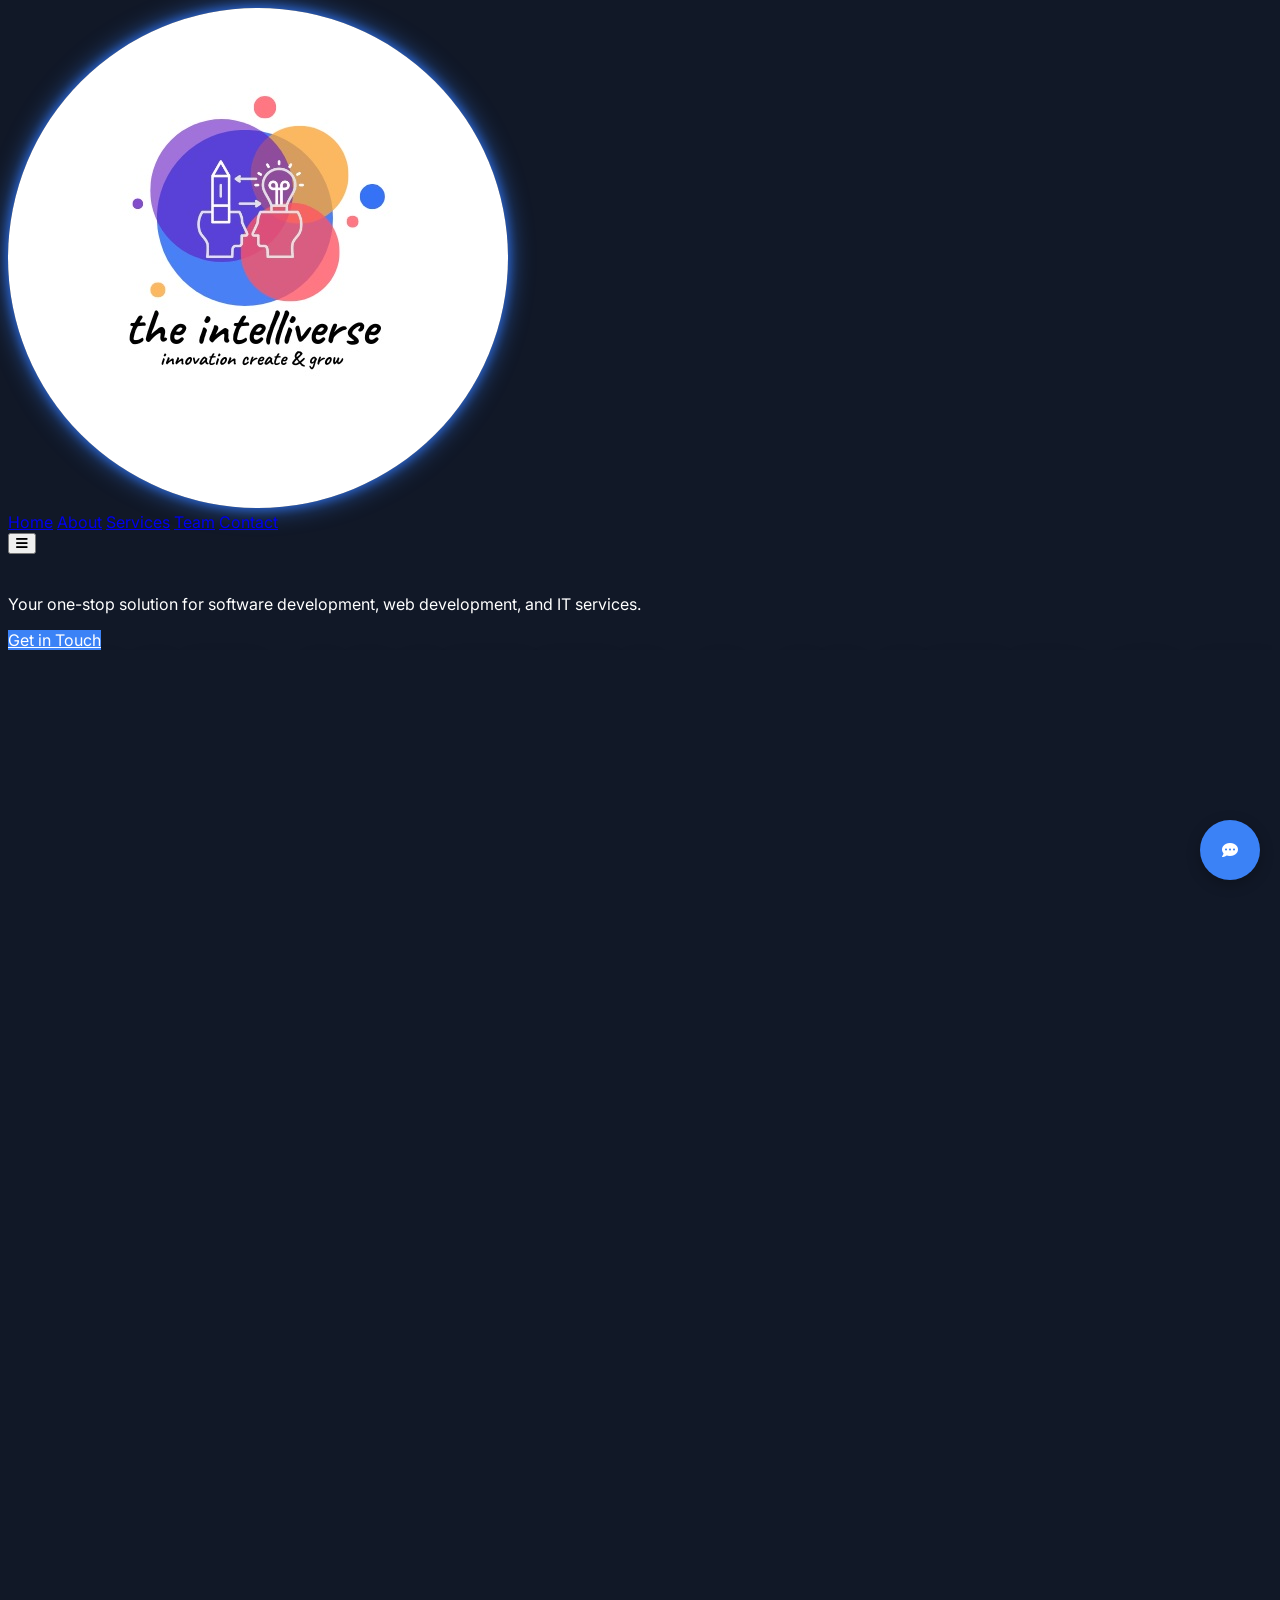
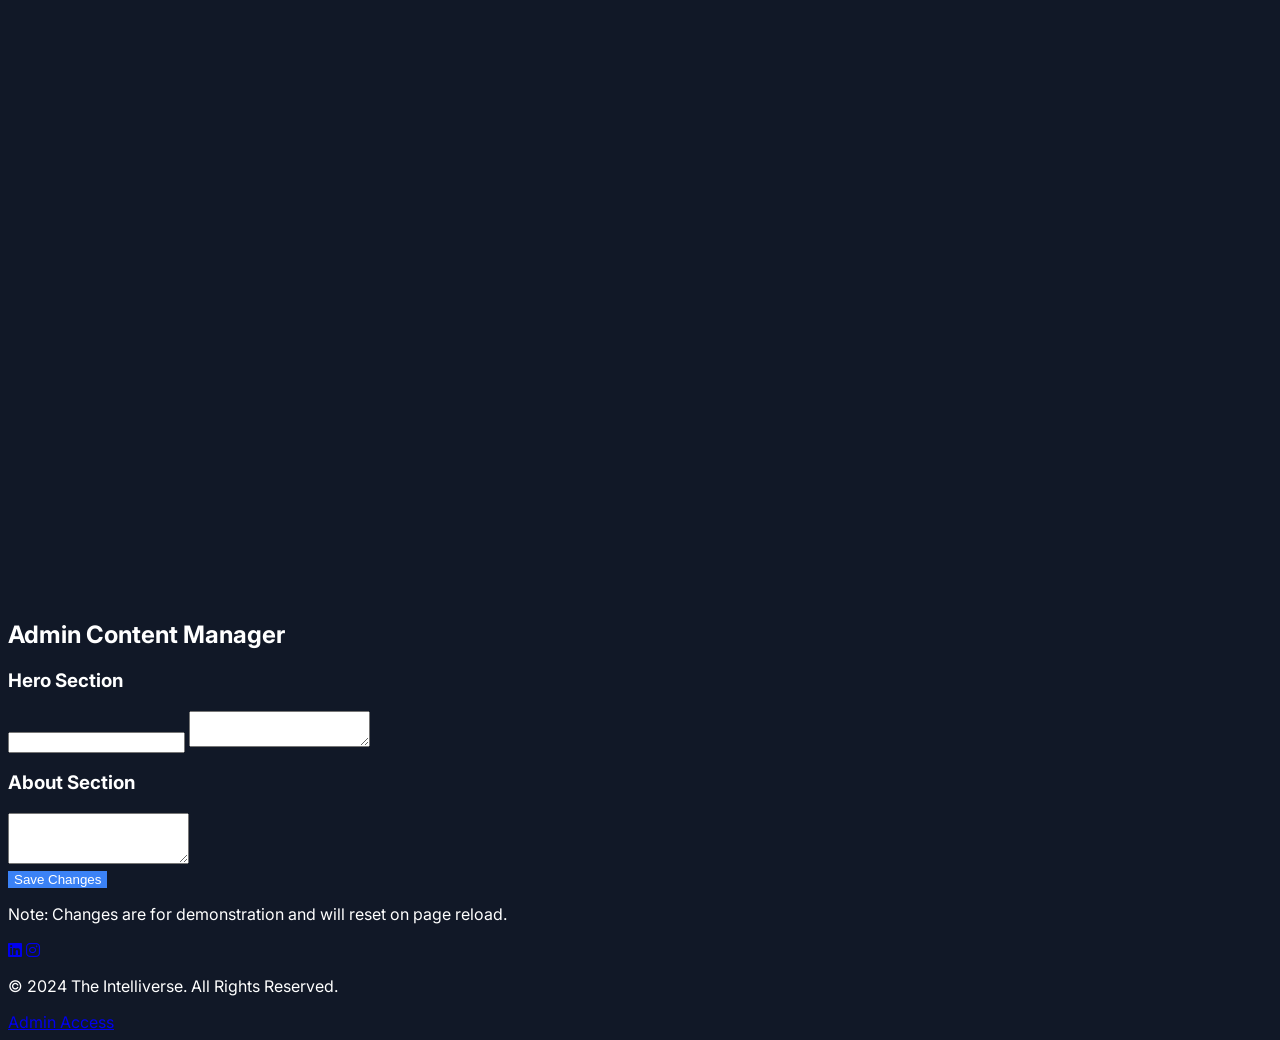
==== index.html @ 93ea81d3 "Update index.html" ====
<!DOCTYPE html>
<html lang="en" class="scroll-smooth">
<head>
    <meta charset="UTF-8">
    <meta name="viewport" content="width=device-width, initial-scale=1.0">
    <title>The Intelliverse - Your Innovation Partner</title>
    <script src="https://cdn.tailwindcss.com"></script>
    <link href="https://fonts.googleapis.com/css2?family=Inter:wght@400;500;600;700;800&display=swap" rel="stylesheet">
    <link rel="stylesheet" href="https://cdnjs.cloudflare.com/ajax/libs/font-awesome/6.4.0/css/all.min.css">
    <style>
        :root {
            --bg-primary: #111827;
            --bg-secondary: #1f2937;
            --bg-card: #1f2937;
            --text-primary: #ffffff;
            --text-secondary: #d1d5db;
            --accent-primary: #3b82f6;
            --accent-hover: #2563eb;
            --border-color: #374151;
        }

        body {
            font-family: 'Inter', sans-serif;
            background-color: var(--bg-primary);
            color: var(--text-primary);
            transition: background-color 0.5s, color 0.5s;
        }
        
        #preloader {
            position: fixed;
            top: 0;
            left: 0;
            width: 100%;
            height: 100%;
            background-color: var(--bg-primary);
            z-index: 9999;
            display: flex;
            justify-content: center;
            align-items: center;
        }
        .loader {
            border: 8px solid var(--bg-secondary);
            border-top: 8px solid var(--accent-primary);
            border-radius: 50%;
            width: 60px;
            height: 60px;
            animation: spin 1s linear infinite;
        }
        @keyframes spin {
            0% { transform: rotate(0deg); }
            100% { transform: rotate(360deg); }
        }

        .bg-hero {
            position: relative;
            overflow: hidden;
        }
        .hero-background {
            position: absolute;
            top: 0; left: 0; right: 0; bottom: 0;
            background: linear-gradient(rgba(17, 24, 39, 0.85), rgba(17, 24, 39, 0.85));
            background-size: cover; /* Use cover for better scaling */
            background-position: center;
            animation: kenburns 20s ease-out infinite;
            width: 100%;
            z-index: 0;
        }
        @keyframes kenburns {
            0% { transform: scale(1.1); } /* Start slightly zoomed in */
            50% { transform: scale(1.3); }
            100% { transform: scale(1.1); }
        }

        #particles-js {
            position: absolute;
            width: 100%;
            height: 100%;
            top: 0;
            left: 0;
            /* FIX: layer particles above the background text but below hero content */
            z-index: 2;
        }
        .hero-content {
            position: relative;
            /* FIX: top-most in hero stack */
            z-index: 3;
        }
        
        /* FIX: Added responsive text styles for the hero background text */
        .hero-background-text {
            color: rgba(255, 255, 255, 0.08); /* Subtle text color */
            /* FIX: robust responsive sizing without breaking at breakpoints */
            font-size: clamp(48px, 14vw, 220px);
            font-weight: 800;
            position: absolute;
            top: 50%;
            left: 50%;
            transform: translate(-50%, -50%);
            /* FIX: sit above hero image, below particles/content */
            z-index: 1;
            user-select: none; /* Make text unselectable */
            text-transform: uppercase;
            white-space: nowrap; /* Prevent wrap */
            letter-spacing: 0.1em;
            line-height: 1;
            pointer-events: none; /* FIX: don't block clicks on CTA */
            text-shadow: 0 2px 24px rgba(0,0,0,0.35); /* subtle lift */
        }

        /* NOTE: legacy breakpoints kept to honor structure; they now inherit clamp() sizing */
        @media (min-width: 376px) { /* mobile size */
            .hero-background-text {
                font-size: 350%; /* use clamp */
            }
        }
        
        @media (min-width: 768px) { /* Tablet size */
            .hero-background-text {
                font-size: 350%; /* use clamp */
            }
        }
        
        @media (min-width: 1280px) { /* Laptop/Desktop size */
            .hero-background-text {
                font-size: 750%; /* use clamp */
            }
        }

        .reveal-on-scroll {
            opacity: 0;
            transform: translateY(50px);
            transition: opacity 0.6s ease-out, transform 0.6s ease-out;
        }
        .reveal-on-scroll.visible {
            opacity: 1;
            transform: translateY(0);
        }
        
        /* --- IMPROVED SERVICE CARD --- */
        .service-card {
            transition: transform 0.3s ease, box-shadow 0.3s ease;
        }
        /* For mouse users */
        @media (hover: hover) {
            .service-card:hover {
                transform: translateY(-10px) scale(1.03);
                box-shadow: 0 15px 25px rgba(0,0,0,0.2);
            }
        }
        /* For touch users */
        .service-card:active {
            transform: translateY(-5px) scale(0.98);
        }
        
        .team-card {
            transition: transform 0.3s, box-shadow 0.3s;
        }
        .team-card:hover {
            transform: translateY(-10px) perspective(1000px) rotateX(5deg) rotateY(-5deg);
            box-shadow: 0 20px 30px rgba(0,0,0,0.2);
        }

        .animated-button {
            transition: transform 0.3s, box-shadow 0.3s;
        }
        .animated-button:hover {
            transform: translateY(-2px);
            box-shadow: 0 10px 20px rgba(0,0,0,0.2);
        }
        /* Added active state for better touch feedback */
        .animated-button:active {
            transform: translateY(0) scale(0.98);
            box-shadow: 0 5px 10px rgba(0,0,0,0.2);
        }
        
        .nav-link {
            position: relative;
        }
        .nav-link::after {
            content: '';
            position: absolute;
            width: 0;
            height: 2px;
            bottom: -5px;
            left: 50%;
            transform: translateX(-50%);
            background-color: var(--accent-primary);
            transition: width 0.3s ease-in-out;
        }
        .nav-link:hover::after {
            width: 100%;
        }
        
        .footer-icon {
            transition: transform 0.3s ease-in-out;
        }
        .footer-icon:hover {
            transform: translateY(-5px) scale(1.1);
        }

        /* --- IMPROVED Testimonial Carousel --- */
        .testimonial-carousel-container {
            overflow-x: auto; /* Allows horizontal scrolling */
            scroll-snap-type: x mandatory; /* Enforces snapping */
            -webkit-overflow-scrolling: touch; /* Smooth scrolling on iOS */
            scrollbar-width: none; /* Hides scrollbar on Firefox */
        }
        .testimonial-carousel-container::-webkit-scrollbar {
            display: none; /* Hides scrollbar on Chrome/Safari */
        }
        .testimonial-carousel {
            display: flex;
        }
        .testimonial-card {
            width: 90%; /* Make card width relative to the container */
            max-width: 350px;
            flex-shrink: 0;
            scroll-snap-align: center; /* Snap cards to the center */
        }
        
        /* --- IMPROVED Chatbot styles --- */
        #chatbot-container { position: fixed; bottom: 20px; right: 20px; z-index: 1000; }
        #chatbot-bubble { width: 60px; height: 60px; background-color: var(--accent-primary); color: white; border-radius: 50%; display: flex; align-items: center; justify-content: center; cursor: pointer; box-shadow: 0 4px 14px rgba(0, 0, 0, 0.25); transition: transform 0.3s, background-color 0.5s; }
        #chatbot-bubble:hover { transform: scale(1.1); }
        #chatbot-window {
            position: fixed;
            bottom: 80px;
            right: 20px;
            width: calc(100vw - 40px); /* Full screen width minus side margins */
            max-width: 350px; /* But not wider than 350px */
            height: 70vh; /* 70% of the viewport height */
            max-height: 500px; /* But not taller than 500px */
            background-color: var(--bg-secondary);
            border-radius: 1rem;
            box-shadow: 0 10px 25px rgba(0, 0, 0, 0.3);
            display: none; /* Changed from display:flex to none for toggle logic */
            flex-direction: column;
            overflow: hidden;
            transform: scale(0.95);
            opacity: 0;
            transition: transform 0.3s ease, opacity 0.3s ease, background-color 0.5s;
            transform-origin: bottom right;
        }
        #chatbot-window.open {
            display: flex; /* Display when open */
            transform: scale(1);
            opacity: 1;
        }
        #chat-header { padding: 1rem; background-color: var(--bg-card); color: var(--text-primary); font-weight: bold; text-align: center; cursor: move; }
        #chat-messages { flex-grow: 1; padding: 1rem; overflow-y: auto; display: flex; flex-direction: column; gap: 0.75rem; }
        .chat-message { padding: 0.75rem 1rem; border-radius: 1rem; max-width: 80%; line-height: 1.4; }
        .user-message { background-color: var(--accent-primary); color: var(--bg-primary); align-self: flex-end; border-bottom-right-radius: 0; }
        .bot-message { background-color: var(--bg-card); color: var(--text-secondary); align-self: flex-start; border-bottom-left-radius: 0; }
        .typing-indicator { align-self: flex-start; }
        .typing-indicator span { height: 8px; width: 8px; background-color: var(--text-secondary); border-radius: 50%; display: inline-block; margin: 0 2px; animation: bounce 1.4s infinite ease-in-out both; }
        .typing-indicator span:nth-child(1) { animation-delay: -0.32s; }
        .typing-indicator span:nth-child(2) { animation-delay: -0.16s; }
        @keyframes bounce { 0%, 80%, 100% { transform: scale(0); } 40% { transform: scale(1.0); } }
        #chat-input-container { display: flex; padding: 1rem; border-top: 1px solid var(--border-color); }
        #chat-input { flex-grow: 1; border: none; background-color: var(--bg-card); color: var(--text-primary); padding: 0.75rem; border-radius: 0.75rem; outline: none; }
        #chat-send { margin-left: 0.5rem; background-color: var(--accent-primary); color: white; border: none; padding: 0.75rem 1rem; border-radius: 0.75rem; cursor: pointer; }
        .quick-replies { display: flex; flex-wrap: wrap; gap: 0.5rem; padding: 0.5rem 1rem; }
        .quick-reply { background-color: var(--bg-card); border: 1px solid var(--border-color); color: var(--text-secondary); padding: 0.5rem 1rem; border-radius: 1rem; cursor: pointer; transition: background-color 0.3s; }
        .quick-reply:hover { background-color: var(--accent-primary); color: var(--bg-primary); }

        /* --- IMPROVED Custom blue button --- */
        .themed-accent {
            background-color: #3b82f6 !important; /* Blue */
            color: #fff !important;
            box-shadow: none;
            border: none;
        }
        .themed-accent-hover:hover,
        .animated-button:hover {
            background-color: #2563eb !important; /* Dark blue */
            box-shadow: 0 0 16px 0 #2563eb99, 0 0 8px 2px #3b82f6cc;
            color: #fff !important;
            border: none;
        }
        
        /* --- FIX: Improved Mobile Menu Styles --- */
        #mobile-menu {
            background-color: var(--bg-secondary); /* Use a solid background for readability */
            opacity: 0;
            transform: translateY(-1rem);
            pointer-events: none;
            transition: opacity 0.3s ease-out, transform 0.3s ease-out;
        }
        #mobile-menu.open {
            opacity: 1;
            transform: translateY(0);
            pointer-events: auto;
        }

        /* --- FIX: Universal Focus Style for Accessibility --- */
        a:focus-visible, button:focus-visible, input:focus-visible, textarea:focus-visible {
            outline: 2px solid var(--accent-primary);
            outline-offset: 2px;
            box-shadow: 0 0 0 4px rgba(59, 130, 246, 0.4);
        }

        .logo-glow {
            border-radius: 50%;
            box-shadow: 0 0 24px 0 #3b82f6cc, 0 0 8px 2px #2563eb99;
            background: transparent;
            transition: box-shadow 0.4s;
        }
        .logo-glow:hover {
            box-shadow: 0 0 40px 8px #2563ebcc, 0 0 16px 4px #3b82f6cc;
        }

        .animated-vision-bg {
            background: linear-gradient(270deg, #1f2937, #2563eb, #111827, #3b82f6);
            background-size: 400% 400%;
            animation: gradient-flow 12s ease infinite; /* Made animation faster */
        }

        @keyframes gradient-flow {
            0% { background-position: 0% 50%; }
            50% { background-position: 100% 50%; }
            100% { background-position: 0% 50%; }
        }
        
        .vision-content-animate {
            animation: pulse-glow 6s ease-in-out infinite;
        }

        @keyframes pulse-glow {
            0%, 100% {
                transform: scale(1);
                text-shadow: 0 0 5px rgba(255, 255, 255, 0.2);
            }
            50% {
                transform: scale(1.05);
                text-shadow: 0 0 20px rgba(255, 255, 255, 0.5);
            }
        }
        
        #contact-form input,
        #contact-form textarea {
            color: #111827 !important;
            background-color: #fff !important;
        }

        /* Accessibility helper class */
        .sr-only {
            position: absolute;
            width: 1px;
            height: 1px;
            padding: 0;
            margin: -1px;
            overflow: hidden;
            clip: rect(0, 0, 0, 0);
            white-space: nowrap;
            border-width: 0;
        }
    </style>
</head>
<body class="animated-gradient-bg">

    <div id="preloader">
        <div class="loader"></div>
    </div>

    <header id="header" class="fixed top-0 left-0 right-0 z-50 transition-all duration-300">
        <nav class="container mx-auto px-6 py-4 flex justify-between items-center">
            <a href="#" class="text-2xl font-bold">
                <img src="the intelliverse logo.jpg" alt="The Intelliverse Logo" class="h-12 logo-glow">
            </a>
            <div class="hidden md:flex space-x-6 items-center">
                <a href="#home" class="nav-link">Home</a>
                <a href="#about" class="nav-link">About</a>
                <a href="#services" class="nav-link">Services</a>
                <a href="#team" class="nav-link">Team</a>
                <a href="#contact" class="nav-link">Contact</a>
            </div>
            <button id="mobile-menu-button" class="md:hidden themed-text-primary focus:outline-none p-2" aria-controls="mobile-menu" aria-expanded="false">
                <i class="fas fa-bars text-2xl" aria-hidden="true"></i>
                <span class="sr-only">Open navigation menu</span>
            </button>
        </nav>
        <div id="mobile-menu" class="md:hidden">
            <a href="#home" class="block py-2 px-4 text-sm hover:bg-gray-700">Home</a>
            <a href="#about" class="block py-2 px-4 text-sm hover:bg-gray-700">About</a>
            <a href="#services" class="block py-2 px-4 text-sm hover:bg-gray-700">Services</a>
            <a href="#team" class="block py-2 px-4 text-sm hover:bg-gray-700">Team</a>
            <a href="#contact" class="block py-2 px-4 text-sm hover:bg-gray-700">Contact</a>
        </div>
    </header>

    <main>
        <section id="home" class="min-h-screen bg-hero flex items-center justify-center"> <div class="hero-background"></div>
            <h1 class="hero-background-text">The Intelliverse</h1>
            <div id="particles-js"></div>
            <div class="container mx-auto px-6 text-center hero-content">
                <h1 id="hero-title" class="text-4xl md:text-6xl font-extrabold mb-4"><span id="typed-hero"></span></h1>
                <p id="hero-subtitle" class="text-lg md:text-xl text-gray-300 mb-8 fade-in-up" style="transition-delay: 0.2s;">Your one-stop solution for software development, web development, and IT services.</p>
                <a href="#contact" class="themed-accent themed-accent-hover text-white font-bold py-3 px-8 rounded-full transition transform hover:scale-105 fade-in-up animated-button" style="transition-delay: 0.4s;">Get in Touch</a>
            </div>
        </section>

        <section id="about" class="py-20 reveal-on-scroll">
            <div class="container mx-auto px-6">
                <div class="text-center mb-12">
                    <h2 id="about-title" class="text-3xl md:text-4xl font-bold mb-2">About The Intelliverse</h2>
                    <div class="w-24 h-1 themed-underline-accent mx-auto"></div>
                </div>
                <div class="flex flex-col md:flex-row items-center gap-12">
                    <div class="md:w-1/2 h-80 md:h-auto rounded-lg shadow-2xl overflow-hidden">
                        <div class="animated-vision-bg w-full h-full flex items-center justify-center p-8">
                            <div class="text-center vision-content-animate">
                                <i class="fas fa-rocket text-6xl text-white opacity-50 mb-4"></i>
                                <h4 class="text-2xl font-bold text-white opacity-90">Our Vision</h4>
                                <p class="text-white opacity-70 mt-2">To be at the forefront of digital innovation, creating solutions that drive progress.</p>
                            </div>
                        </div>
                    </div>
                    <div class="md:w-1/2">
                        <h3 id="about-who-we-are" class="text-2xl font-semibold mb-4">Innovation, Create & Grow</h3>
                        <p id="about-p1" class="themed-text-secondary mb-4">The Intelliverse is a dynamic software development company dedicated to providing innovative solutions. We specialize in web development, mobile applications, and comprehensive IT services that empower businesses to thrive in the digital age.</p>
                        <p id="about-p2" class="themed-text-secondary">Our mission is to transform your ideas into powerful digital realities, ensuring growth and success through technology and creativity.</p>
                    </div>
                </div>
            </div>
        </section>

        <section id="services" class="py-20 themed-bg-secondary reveal-on-scroll">
            <div class="container mx-auto px-6">
                <div class="text-center mb-12">
                    <h2 id="services-title" class="text-3xl md:text-4xl font-bold mb-2">Our Services</h2>
                    <div class="w-24 h-1 themed-underline-accent mx-auto"></div>
                </div>
                <div class="grid grid-cols-1 md:grid-cols-2 lg:grid-cols-3 gap-8">
                    <div class="service-card themed-bg-card p-8 rounded-lg shadow-lg text-center">
                        <div class="themed-icon-accent mb-4 service-icon"><i class="fas fa-laptop-code text-4xl"></i></div>
                        <h3 id="service1-title" class="text-xl font-bold mb-2">Web Development</h3>
                        <p id="service1-desc" class="themed-text-secondary">Crafting beautiful, responsive, and high-performing websites tailored to your business needs.</p>
                    </div>
                    <div class="service-card themed-bg-card p-8 rounded-lg shadow-lg text-center">
                        <div class="themed-icon-accent mb-4 service-icon"><i class="fas fa-cogs text-4xl"></i></div>
                        <h3 id="service2-title" class="text-xl font-bold mb-2">Software Development</h3>
                        <p id="service2-desc" class="themed-text-secondary">Building custom software solutions to streamline your operations and drive efficiency.</p>
                    </div>
                    <div class="service-card themed-bg-card p-8 rounded-lg shadow-lg text-center">
                        <div class="themed-icon-accent mb-4 service-icon"><i class="fas fa-shield-alt text-4xl"></i></div>
                        <h3 id="service3-title" class="text-xl font-bold mb-2">IT Services</h3>
                        <p id="service3-desc" class="themed-text-secondary">Providing reliable IT support and services to keep your business running smoothly.</p>
                    </div>
                </div>
            </div>
        </section>
        
        <section id="team" class="py-20 reveal-on-scroll">
            <div class="container mx-auto px-6">
                <div class="text-center mb-12">
                    <h2 id="team-title" class="text-3xl md:text-4xl font-bold mb-2">Meet the Founders</h2>
                    <div class="w-24 h-1 themed-underline-accent mx-auto"></div>
                </div>
                <div class="grid grid-cols-1 sm:grid-cols-2 lg:grid-cols-4 gap-8 justify-center">
                    <div class="team-card themed-bg-card p-6 rounded-lg shadow-lg text-center">
                        <img class="w-32 h-32 rounded-full mx-auto mb-4" src="https://placehold.co/200x200/4a5568/ffffff?text=Founder" alt="Photo of the Founder">
                        <h3 id="team1-name" class="text-xl font-bold mb-1"> </h3>
                        <p id="team1-role" class="themed-text-secondary mb-3">Founder</p>
                        <div class="flex justify-center space-x-4">
                            <a href="https://www.linkedin.com/company/the-intelliverse/" target="_blank" class="themed-text-secondary hover:themed-icon-accent"><i class="fab fa-linkedin-in"></i></a>
                        </div>
                    </div>
                    <div class="team-card themed-bg-card p-6 rounded-lg shadow-lg text-center">
                        <img class="w-32 h-32 rounded-full mx-auto mb-4" src="https://placehold.co/200x200/4a5568/ffffff?text=Co-Founder" alt="Photo of the Co-Founder">
                        <h3 id="team2-name" class="text-xl font-bold mb-1"> </h3>
                        <p id="team2-role" class="themed-text-secondary mb-3">Co-Founder</p>
                         <div class="flex justify-center space-x-4">
                            <a href="https://www.linkedin.com/company/the-intelliverse/" target="_blank" class="themed-text-secondary hover:themed-icon-accent"><i class="fab fa-linkedin-in"></i></a>
                        </div>
                    </div>
                </div>
            </div>
        </section>

        <!-- <section id="stats" class="py-20 themed-bg-secondary reveal-on-scroll">
            <div class="container mx-auto px-6">
                <div class="grid grid-cols-1 md:grid-cols-3 gap-8 text-center">
                    <div>
                        <h3 class="text-4xl font-bold themed-icon-accent"><span class="counter" data-target="**">0</span>+</h3>
                        <p class="themed-text-secondary mt-2">Projects Completed</p>
                    </div>
                    <div>
                        <h3 class="text-4xl font-bold themed-icon-accent"><span class="counter" data-target="***">0</span>%</h3>
                        <p class="themed-text-secondary mt-2">Client Satisfaction</p>
                    </div>
                    <div>
                        <h3 class="text-4xl font-bold themed-icon-accent"><span class="counter" data-target="**">0</span>+</h3>
                        <p class="themed-text-secondary mt-2">Happy Clients</p>
                    </div>
                </div>
            </div>
        </section> -->

         <section id="testimonials" class="py-20 reveal-on-scroll">
            <div class="container mx-auto px-6">
                 <div class="text-center mb-12">
                    <h2 class="text-3xl md:text-4xl font-bold mb-2">What Our Clients Say</h2>
                    <div class="w-24 h-1 themed-underline-accent mx-auto"></div>
                </div>
                <div class="relative w-full themed-bg-secondary p-8 rounded-lg testimonial-carousel-container">
                    <div class="testimonial-carousel">
                        <div class="testimonial-card themed-bg-card p-6 rounded-lg shadow-lg mx-4">"The Intelliverse delivered an outstanding product on time and on budget. Highly recommended!" - Client A</div>
                        <div class="testimonial-card themed-bg-card p-6 rounded-lg shadow-lg mx-4">"A fantastic team to work with. Professional, creative, and highly skilled." - Client B</div>
                        <div class="testimonial-card themed-bg-card p-6 rounded-lg shadow-lg mx-4">"Our new website has seen a significant increase in traffic thanks to their expertise." - Client C</div>
                        <div class="testimonial-card themed-bg-card p-6 rounded-lg shadow-lg mx-4">"They transformed our vision into a reality. Exceptional work!" - Client D</div>
                        <div class="testimonial-card themed-bg-card p-6 rounded-lg shadow-lg mx-4">"The Intelliverse delivered an outstanding product on time and on budget. Highly recommended!" - Client A</div>
                        <div class="testimonial-card themed-bg-card p-6 rounded-lg shadow-lg mx-4">"A fantastic team to work with. Professional, creative, and highly skilled." - Client B</div>
                        <div class="testimonial-card themed-bg-card p-6 rounded-lg shadow-lg mx-4">"Our new website has seen a significant increase in traffic thanks to their expertise." - Client C</div>
                    </div>
                </div>
            </div>
        </section>

        <section id="contact" class="py-20 reveal-on-scroll">
            <div class="container mx-auto px-6">
                <div class="text-center mb-12">
                    <h2 class="text-3xl md:text-4xl font-bold mb-2">Contact Us</h2>
                    <div class="w-24 h-1 themed-underline-accent mx-auto"></div>
                </div>
                <div class="flex flex-col md:flex-row gap-12">
                    <div class="md:w-1/2">
                        <form id="contact-form" action="https://api.web3forms.com/submit" method="POST">
                            <input type="hidden" name="access_key" value="d1cbbed6-523c-40d3-a0dc-4ac8e7287675">

                            <div class="space-y-6">
                                <input type="text" name="name" placeholder="Your Name" class="w-full p-4 themed-bg-card rounded-lg border themed-border focus:outline-none focus:ring-2 themed-ring-focus" required>
                                <input type="email" name="email" placeholder="Your Email" class="w-full p-4 themed-bg-card rounded-lg border themed-border focus:outline-none focus:ring-2 themed-ring-focus" required>
                                <textarea name="message" placeholder="Your Message" rows="5" class="w-full p-4 themed-bg-card rounded-lg border themed-border focus:outline-none focus:ring-2 themed-ring-focus" required></textarea>
                                <button type="submit" class="w-full themed-accent themed-accent-hover text-white font-bold py-3 px-6 rounded-lg transition animated-button">Send Message</button>
                            </div>
                        </form>
                        <div id="form-message" class="mt-4 text-center"></div>
                    </div>
                    <div class="md:w-1/2">
                        <div class="space-y-6">
                            <div class="flex items-start space-x-4">
                                <i class="fas fa-map-marker-alt text-2xl themed-icon-accent mt-1"></i>
                                <div>
                                    <h3 class="text-lg font-semibold">Our Address</h3>
                                    <p class="themed-text-secondary">Remote</p>
                                </div>
                            </div>
                             <div class="flex items-start space-x-4">
                                <i class="fas fa-envelope text-2xl themed-icon-accent mt-1"></i>
                                <div>
                                    <h3 class="text-lg font-semibold">Email Us</h3>
                                    <a href="mailto:theintelliverse@gmail.com" class="themed-text-secondary hover:underline">theintelliverse@gmail.com</a>
                                </div>
                            </div>

                             <!-- <div class="flex items-start space-x-4">
                                <i class="fas fa-phone text-2xl themed-icon-accent mt-1"></i>
                                <div>
                                    <h3 class="text-lg font-semibold">Call Us</h3>
                                    <p class="themed-text-secondary"></p>
                                    <p class="themed-text-secondary"></p>
                                </div>
                            </div> -->

                            <div class="flex items-center space-x-4">
                                <h3 class="text-lg font-semibold">Follow Us:</h3>
                                <a href="https://www.linkedin.com/company/the-intelliverse/" target="_blank" class="themed-text-secondary hover:themed-icon-accent text-2xl"><i class="fab fa-linkedin"></i></a>
                                <a href="https://www.instagram.com/the_intelliverse/" target="_blank" class="themed-text-secondary hover:themed-icon-accent text-2xl"><i class="fab fa-instagram"></i></a>
                            </div>
                        </div>
                    </div>
                </div>
            </div>
        </section>

        <section id="admin-panel" class="py-20 themed-bg-secondary hidden">
            <div class="container mx-auto px-6">
                <h2 class="text-3xl font-bold text-center mb-8">Admin Content Manager</h2>
                <div class="max-w-4xl mx-auto themed-bg-card p-8 rounded-lg space-y-6">
                    <div>
                        <h3 class="text-xl font-semibold mb-2">Hero Section</h3>
                        <input id="admin-hero-title" type="text" class="w-full p-2 themed-bg-secondary rounded">
                        <textarea id="admin-hero-subtitle" class="w-full p-2 themed-bg-secondary rounded mt-2" rows="2"></textarea>
                    </div>
                    <div>
                        <h3 class="text-xl font-semibold mb-2">About Section</h3>
                        <textarea id="admin-about-p1" class="w-full p-2 themed-bg-secondary rounded mt-2" rows="3"></textarea>
                    </div>
                    <button id="save-content-btn" class="w-full themed-accent themed-accent-hover text-white font-bold py-3 px-6 rounded-lg transition animated-button">Save Changes</button>
                    <p class="text-sm themed-text-secondary text-center mt-4">Note: Changes are for demonstration and will reset on page reload.</p>
                </div>
            </div>
        </section>
    </main>
    
    <footer class="themed-bg-primary py-8">
        <div class="container mx-auto px-6 text-center themed-text-secondary">
            <div class="flex justify-center space-x-6 mb-4">
                 <a href="https://www.linkedin.com/company/the-intelliverse/" target="_blank" class="themed-text-secondary hover:themed-icon-accent text-2xl footer-icon"><i class="fab fa-linkedin"></i></a>
                 <a href="https://www.instagram.com/the_intelliverse/" target="_blank" class="themed-text-secondary hover:themed-icon-accent text-2xl footer-icon"><i class="fab fa-instagram"></i></a>
            </div>
            <p>&copy; 2024 The Intelliverse. All Rights Reserved.</p>
            <a href="#" id="admin-link" class="text-sm hover:underline hidden">Admin Access</a>
        </div>
    </footer>

    <div id="chatbot-container">
        <div id="chatbot-window">
            <div id="chat-header" class="flex justify-between items-center">
                <span>Intelliverse Assistant</span>
                <button id="clear-chat-btn" class="text-xs themed-text-secondary hover:themed-text-primary">Clear</button>
            </div>
            <div id="chat-messages">
                </div>
            <div id="quick-replies-container"></div>
            <div id="chat-input-container">
                <input type="text" id="chat-input" placeholder="Ask a question...">
                <button id="chat-send"><i class="fas fa-paper-plane"></i></button>
            </div>
        </div>
        <div id="chatbot-bubble">
            <i class="fas fa-comment-dots text-2xl"></i>
        </div>
    </div>

    <script src="https://cdn.jsdelivr.net/particles.js/2.0.0/particles.min.js"></script>
    <script src="https://cdn.jsdelivr.net/npm/typed.js@2.0.12"></script>
    <script>
        // --- CONTENT MANAGEMENT OBJECT ---
        let contentData = {
            hero: {
                title: "Welcome to The Intelliverse",
                subtitle: "Your one-stop solution for software development, web development, and IT services."
            },
            about: {
                p1: "The Intelliverse is a dynamic software development company dedicated to providing innovative solutions. We specialize in web development, mobile applications, and comprehensive IT services that empower businesses to thrive in the digital age."
            },
        };

        // --- RENDER FUNCTION ---
        function renderContent() {
            document.getElementById('hero-subtitle').innerText = contentData.hero.subtitle;
            document.getElementById('about-p1').innerText = contentData.about.p1;
        }

        document.addEventListener('DOMContentLoaded', () => {
            renderContent();
            
            const preloader = document.getElementById('preloader');
            window.addEventListener('load', () => {
                preloader.style.display = 'none';
            });
            
            // Typed.js animation for hero title
            new Typed('#typed-hero', {
                strings: ['Welcome to The Intelliverse', 'Innovation, Create & Grow', 'Your Digital Partner'],
                typeSpeed: 50,
                backSpeed: 25,
                loop: true
            });

            // --- FIX: IMPROVED MOBILE MENU LOGIC ---
            const mobileMenuButton = document.getElementById('mobile-menu-button');
            const mobileMenu = document.getElementById('mobile-menu');
            mobileMenuButton.addEventListener('click', () => {
                const isOpened = mobileMenu.classList.toggle('open');
                mobileMenuButton.setAttribute('aria-expanded', isOpened);
            });

            const header = document.getElementById('header');
            window.addEventListener('scroll', () => {
                if (window.scrollY > 50) {
                    header.classList.add('themed-bg-secondary', 'shadow-lg');
                } else {
                    header.classList.remove('themed-bg-secondary', 'shadow-lg');
                }
            });

            document.querySelectorAll('a[href^="#"]').forEach(anchor => {
                anchor.addEventListener('click', function (e) {
                    e.preventDefault();
                    document.querySelector(this.getAttribute('href')).scrollIntoView({
                        behavior: 'smooth'
                    });
                    // --- FIX: Close menu using the new class ---
                    if (mobileMenu.classList.contains('open')) {
                        mobileMenu.classList.remove('open');
                        mobileMenuButton.setAttribute('aria-expanded', 'false');
                    }
                });
            });

            const observer = new IntersectionObserver((entries) => {
                entries.forEach(entry => {
                    if (entry.isIntersecting) {
                        entry.target.classList.add('visible');
                    }
                });
            }, { threshold: 0.1 });

            document.querySelectorAll('.reveal-on-scroll').forEach(el => {
                observer.observe(el);
            });

            const contactForm = document.getElementById('contact-form');
            const formMessage = document.getElementById('form-message');
            contactForm.addEventListener('submit', function (e) {
                e.preventDefault();
                const formData = new FormData(this);
                const object = {};
                formData.forEach((value, key) => {
                    object[key] = value;
                });
                const json = JSON.stringify(object);
                formMessage.innerHTML = "Sending...";
                formMessage.classList.remove('text-green-500', 'text-red-500');
                formMessage.classList.add('themed-text-secondary');

                fetch('https://api.web3forms.com/submit', {
                    method: 'POST',
                    headers: {
                        'Content-Type': 'application/json',
                        'Accept': 'application/json'
                    },
                    body: json
                })
                .then(async (response) => {
                    let json = await response.json();
                    if (response.status == 200) {
                        formMessage.innerHTML = "Message sent successfully!";
                        formMessage.classList.add('text-green-500');
                    } else {
                        console.log(response);
                        formMessage.innerHTML = json.message || "Something went wrong!";
                        formMessage.classList.add('text-red-500');
                    }
                })
                .catch(error => {
                    console.log(error);
                    formMessage.innerHTML = "Something went wrong!";
                    formMessage.classList.add('text-red-500');
                })
                .then(function () {
                    contactForm.reset();
                    setTimeout(() => {
                        formMessage.innerHTML = '';
                    }, 5000);
                });
            });

            // --- CHATBOT LOGIC ---
            const chatbotBubble = document.getElementById('chatbot-bubble');
            const chatbotWindow = document.getElementById('chatbot-window');
            const chatHeader = document.getElementById('chat-header');
            const chatMessages = document.getElementById('chat-messages');
            const chatInput = document.getElementById('chat-input');
            const chatSend = document.getElementById('chat-send');
            const clearChatBtn = document.getElementById('clear-chat-btn');
            const quickRepliesContainer = document.getElementById('quick-replies-container');

            const botKnowledge = [
                {
                    keywords: ['service', 'what do you do', 'offer', 'build'],
                    response: "We offer Web Development, Software Development, and IT Services to bring your digital ideas to life."
                },
                {
                    keywords: ['founder', 'team', 'who are you', 'about'],
                    response: "The Intelliverse was co-founded by ******* and *******. We are a dynamic software development company."
                },
                {
                    keywords: ['location', 'where are you', 'address'],
                    response: "We are based in Ahmedabad, Gujarat, India."
                },
                {
                    keywords: ['contact', 'email', 'phone', 'reach you'],
                    response: "You can email us at theintelliverse@gmail.com, call us, or follow us on LinkedIn and Instagram. All details are on the contact section of our website."
                },
                {
                    keywords: ['tech', 'stack', 'technology'],
                    response: "We use modern technologies like React, Node.js, and Python to build robust applications."
                },
                {
                    keywords: ['process', 'how do you work'],
                    response: "Our process involves consultation, design, development, testing, and deployment to ensure the highest quality."
                },
                {
                    keywords: ['price', 'quote', 'cost', 'how much'],
                    response: "Pricing varies depending on the project scope. Please use the contact form to get in touch for a detailed quote."
                },
                {
                    keywords: ['hello', 'hi', 'hey'],
                    response: "Hello there! How can I assist you today?"
                }
            ];
            
            const quickReplies = [
                "What services do you offer?",
                "Who are the founders?",
                "How can I get a quote?"
            ];

            const getBotResponse = (userInput) => {
                const lowerInput = userInput.toLowerCase();
                for (const item of botKnowledge) {
                    for (const keyword of item.keywords) {
                        if (lowerInput.includes(keyword)) {
                            return item.response;
                        }
                    }
                }
                return "I can answer questions about our services, founders, and location. For more specific inquiries, please use the contact form.";
            };

            const addMessage = (message, sender) => {
                const messageElement = document.createElement('div');
                messageElement.classList.add('chat-message', sender === 'user' ? 'user-message' : 'bot-message');
                messageElement.textContent = message;
                chatMessages.appendChild(messageElement);
                chatMessages.scrollTop = chatMessages.scrollHeight;
            };

            const showTypingIndicator = () => {
                const typingElement = document.createElement('div');
                typingElement.classList.add('chat-message', 'typing-indicator');
                typingElement.innerHTML = '<span></span><span></span><span></span>';
                chatMessages.appendChild(typingElement);
                chatMessages.scrollTop = chatMessages.scrollHeight;
                return typingElement;
            };
            
            const showQuickReplies = () => {
                quickRepliesContainer.innerHTML = '';
                const container = document.createElement('div');
                container.className = 'quick-replies';
                quickReplies.forEach(replyText => {
                    const button = document.createElement('button');
                    button.textContent = replyText;
                    button.className = 'quick-reply';
                    button.onclick = () => {
                        chatInput.value = replyText;
                        handleChat();
                    };
                    container.appendChild(button);
                });
                quickRepliesContainer.appendChild(container);
            };

            const handleChat = () => {
                const userInput = chatInput.value.trim();
                if (!userInput) return;

                addMessage(userInput, 'user');
                chatInput.value = '';
                quickRepliesContainer.innerHTML = '';

                const typingIndicator = showTypingIndicator();

                setTimeout(() => {
                    chatMessages.removeChild(typingIndicator);
                    const botResponse = getBotResponse(userInput);
                    addMessage(botResponse, 'bot');
                    showQuickReplies();
                }, 1500);
            };
            
            const initializeChat = () => {
                chatMessages.innerHTML = '';
                addMessage("Hello! How can I help you today? Ask me about our services, founders, or location.", 'bot');
                showQuickReplies();
            };

            chatbotBubble.addEventListener('click', () => chatbotWindow.classList.toggle('open'));
            chatSend.addEventListener('click', handleChat);
            chatInput.addEventListener('keypress', (e) => {
                if (e.key === 'Enter') handleChat();
            });
            clearChatBtn.addEventListener('click', initializeChat);
            
            // Draggable chatbot window
            let isDragging = false;
            let offset = { x: 0, y: 0 };
            chatHeader.addEventListener('mousedown', (e) => {
                isDragging = true;
                offset.x = e.clientX - chatbotWindow.offsetLeft;
                offset.y = e.clientY - chatbotWindow.offsetTop;
            });
            document.addEventListener('mousemove', (e) => {
                if (!isDragging) return;
                chatbotWindow.style.left = `${e.clientX - offset.x}px`;
                chatbotWindow.style.top = `${e.clientY - offset.y}px`;
            });
            document.addEventListener('mouseup', () => {
                isDragging = false;
            });

            initializeChat();
            
            // ADMIN PANEL LOGIC
            const adminPanel = document.getElementById('admin-panel');
            const saveContentBtn = document.getElementById('save-content-btn');
            const adminLink = document.getElementById('admin-link');

            adminLink.addEventListener('click', (e) => {
                e.preventDefault();
                adminPanel.classList.remove('hidden');
                document.getElementById('admin-hero-title').value = contentData.hero.title;
                document.getElementById('admin-hero-subtitle').value = contentData.hero.subtitle;
                document.getElementById('admin-about-p1').value = contentData.about.p1;
                adminPanel.scrollIntoView({ behavior: 'smooth' });
            });

            saveContentBtn.addEventListener('click', () => {
                contentData.hero.title = document.getElementById('admin-hero-title').value;
                contentData.hero.subtitle = document.getElementById('admin-hero-subtitle').value;
                contentData.about.p1 = document.getElementById('admin-about-p1').value;
                renderContent();
                alert("Content updated! (Changes will reset on refresh)");
            });
        });

        particlesJS('particles-js', {
          "particles": {
            "number": { "value": 80, "density": { "enable": true, "value_area": 800 } },
            "color": { "value": "#ffffff" },
            "shape": { "type": "circle" },
            "opacity": { "value": 0.5, "random": false },
            "size": { "value": 3, "random": true },
            "line_linked": { "enable": true, "distance": 150, "color": "#ffffff", "opacity": 0.4, "width": 1 },
            "move": { "enable": true, "speed": 6, "direction": "none", "random": false, "straight": false, "out_mode": "out", "bounce": false }
          },
          "interactivity": {
            "detect_on": "canvas",
            "events": { "onhover": { "enable": true, "mode": "repulse" }, "onclick": { "enable": true, "mode": "push" }, "resize": true },
            "modes": { "repulse": { "distance": 100, "duration": 0.4 }, "push": { "particles_nb": 4 } }
          },
          "retina_detect": true
        });
    </script>
</body>
</html>
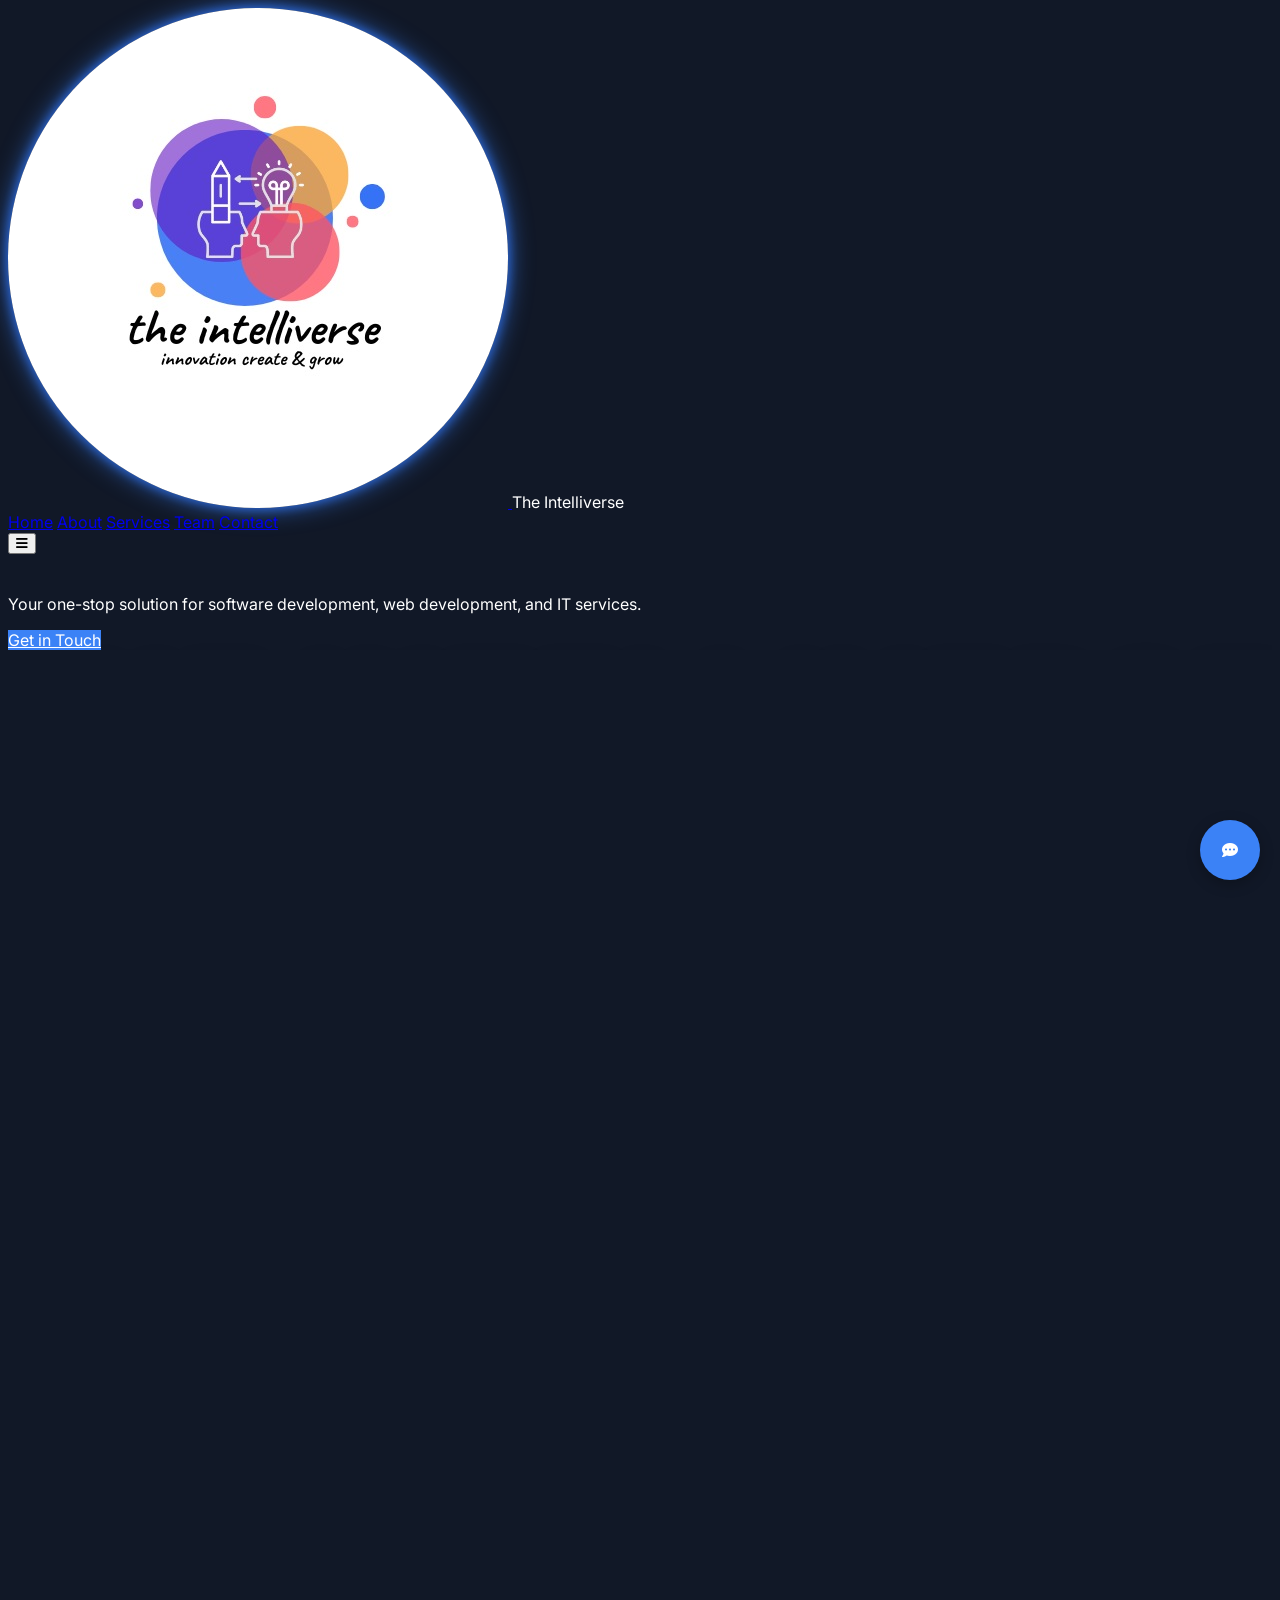
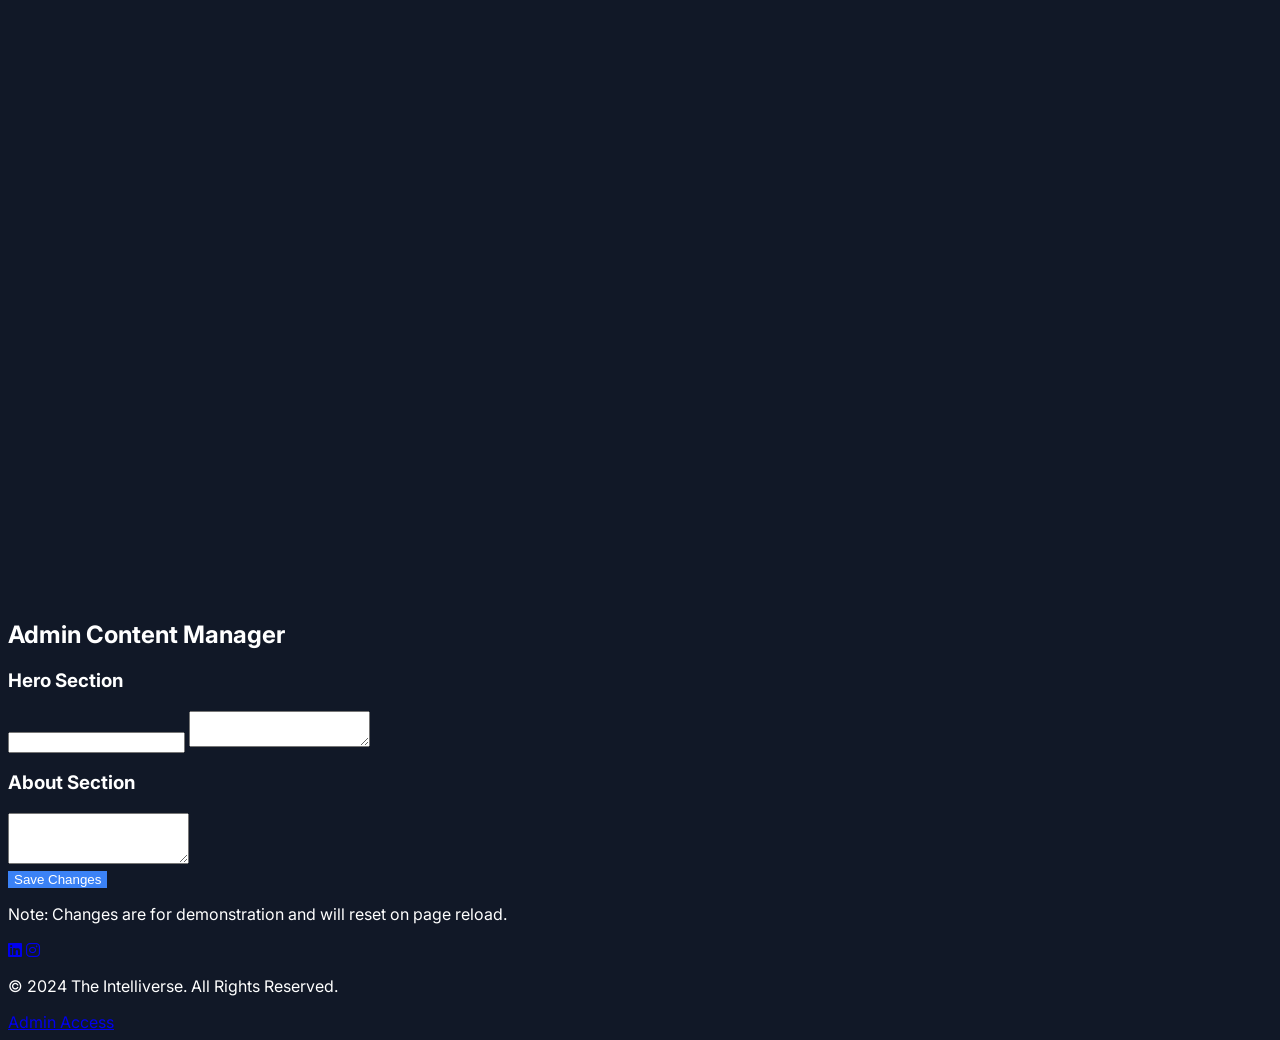
==== commit 61fb4017: "Update index.html" ====
--- a/index.html
+++ b/index.html
@@ -110,7 +110,7 @@
         /* NOTE: legacy breakpoints kept to honor structure; they now inherit clamp() sizing */
         @media (min-width: 376px) { /* mobile size */
             .hero-background-text {
-                font-size: 350%; /* use clamp */
+                font-size: 225%; /* use clamp */
             }
         }
         
@@ -366,6 +366,7 @@
         <nav class="container mx-auto px-6 py-4 flex justify-between items-center">
             <a href="#" class="text-2xl font-bold">
                 <img src="the intelliverse logo.jpg" alt="The Intelliverse Logo" class="h-12 logo-glow">
+                <a class="container-brand h-18 text-2xl  ">The Intelliverse</a>
             </a>
             <div class="hidden md:flex space-x-6 items-center">
                 <a href="#home" class="nav-link">Home</a>
@@ -379,7 +380,7 @@
                 <span class="sr-only">Open navigation menu</span>
             </button>
         </nav>
-        <div id="mobile-menu" class="md:hidden">
+        <div id="mobile-menu" class="md:hidden flex justify-center fa-phonen text-end flex-col space-y-2 border-t border-gray-70">
             <a href="#home" class="block py-2 px-4 text-sm hover:bg-gray-700">Home</a>
             <a href="#about" class="block py-2 px-4 text-sm hover:bg-gray-700">About</a>
             <a href="#services" class="block py-2 px-4 text-sm hover:bg-gray-700">Services</a>
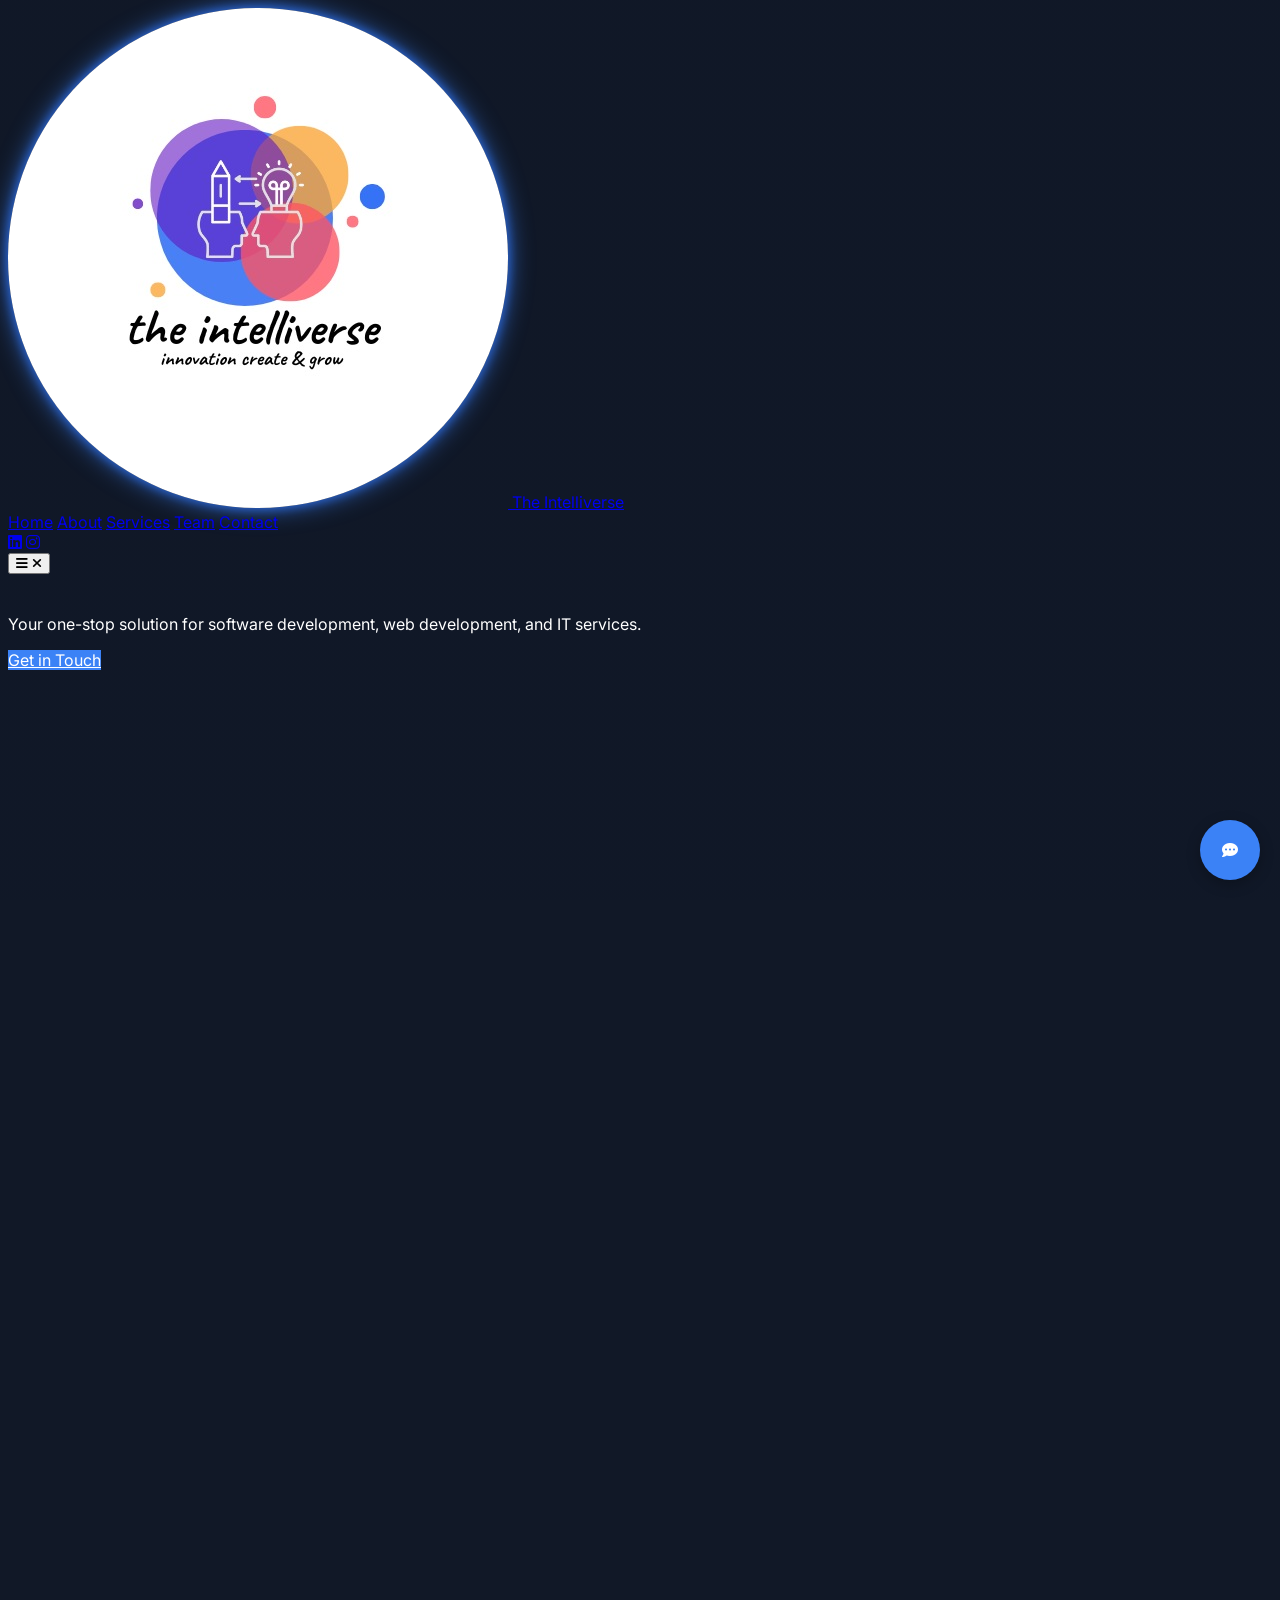
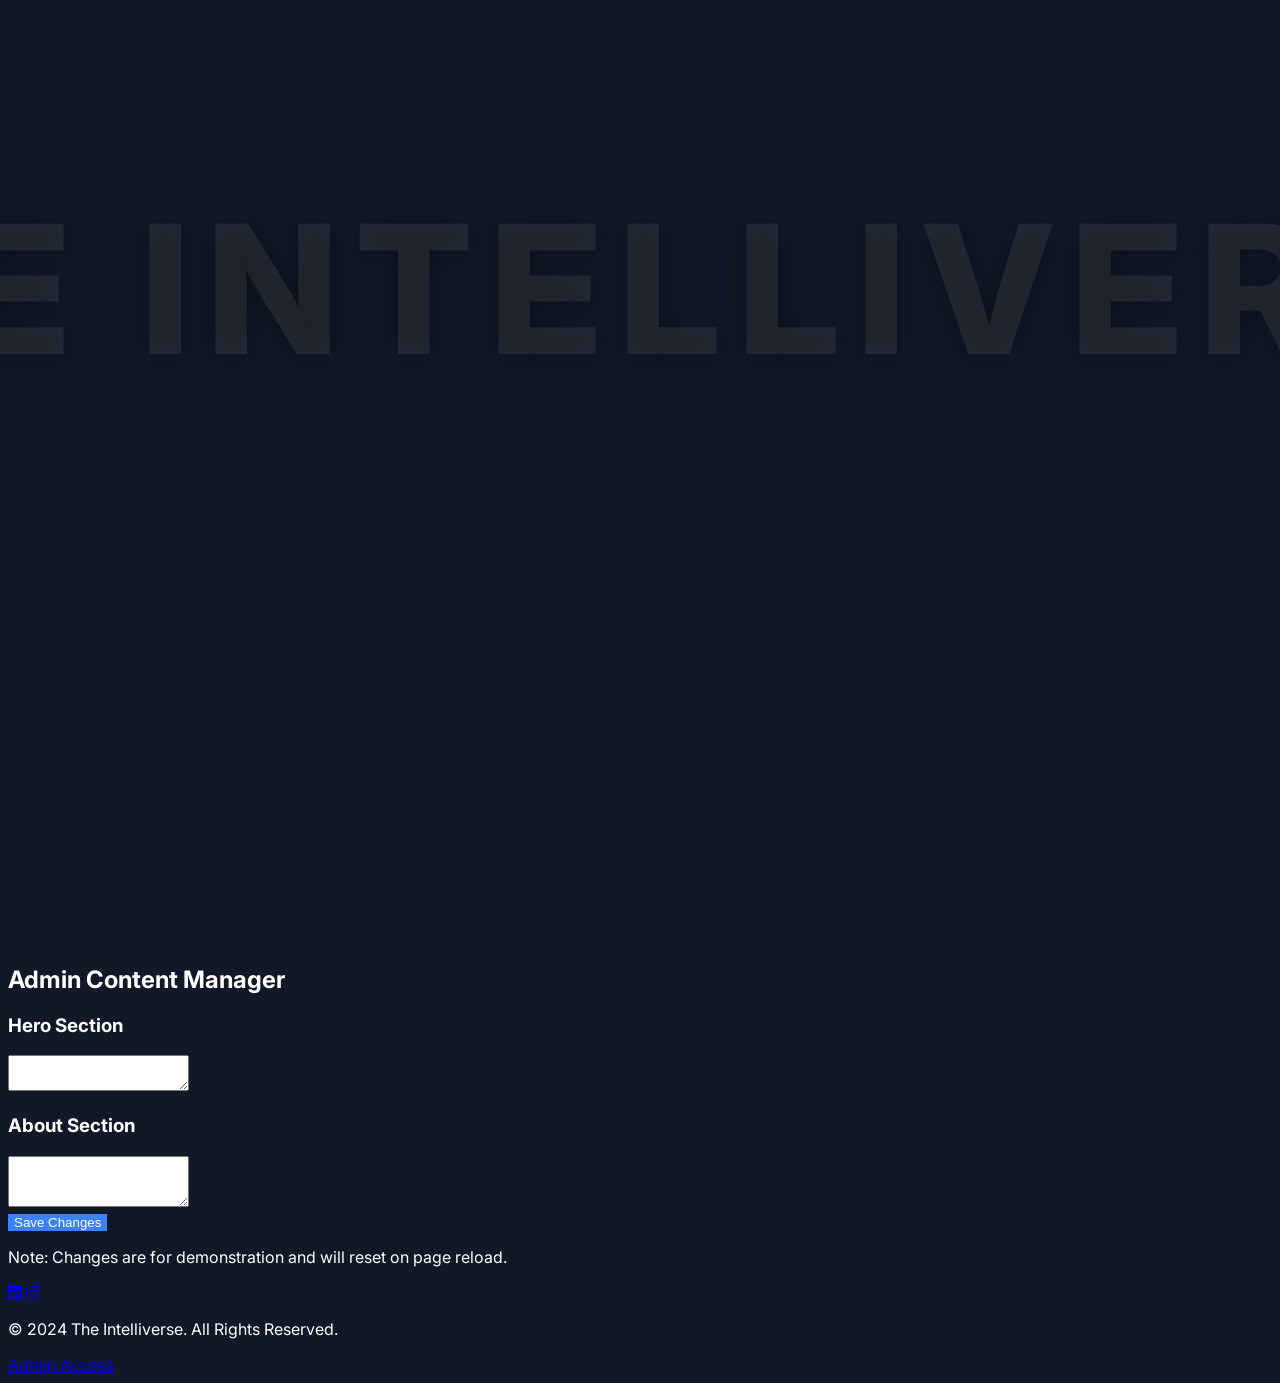
==== commit a0483f65: "Update index.html" ====
--- a/index.html
+++ b/index.html
@@ -4,6 +4,35 @@
     <meta charset="UTF-8">
     <meta name="viewport" content="width=device-width, initial-scale=1.0">
     <title>The Intelliverse - Your Innovation Partner</title>
+
+    <!-- SEO Meta Tags -->
+    <meta name="description" content="The Intelliverse is your innovation partner, offering expert software development, web development, and comprehensive IT services to empower your business in the digital age.">
+    <meta name="keywords" content="The Intelliverse, software development, web development, IT services, custom software, mobile applications, tech solutions, innovation partner">
+    <meta name="author" content="The Intelliverse">
+    <!-- IMPORTANT: Replace '#' with your actual domain for production -->
+    <link rel="canonical" href="https://dhruvilthummar.github.io/The-Intelliverse/">
+
+    <!-- Open Graph Meta Tags (for social media sharing like Facebook, LinkedIn) -->
+    <meta property="og:title" content="The Intelliverse - Your Innovation Partner">
+    <meta property="og:description" content="Expert software development, web development, and IT services to empower your business.">
+    <!-- IMPORTANT: Replace with a full URL to an image for social sharing (e.g., https://yourdomain.com/og-image.jpg) -->
+    <meta property="og:image" content="the intelliverse logo.jpg">
+    <meta property="og:url" content="https://dhruvilthummar.github.io/The-Intelliverse/"> <!-- IMPORTANT: Replace '#' with your actual domain -->
+    <meta property="og:type" content="website">
+
+    <!-- Twitter Card Meta Tags -->
+    <meta name="twitter:card" content="summary_large_image">
+    <meta name="twitter:title" content="The Intelliverse - Your Innovation Partner">
+    <meta name="twitter:description" content="Expert software development, web development, and IT services to empower your business.">
+    <!-- IMPORTANT: Replace with a full URL to an image for Twitter sharing (e.g., https://yourdomain.com/twitter-image.jpg) -->
+    <meta name="twitter:image" content="the intelliverse logo.jpg">
+
+    <!--
+    SEO Note: For optimal search engine performance, remember to:
+    1. Create a 'robots.txt' file in your website's root directory to guide search engine crawlers.
+    2. Generate and submit a 'sitemap.xml' file to Google Search Console to help index your pages.
+    -->
+
     <script src="https://cdn.tailwindcss.com"></script>
     <link href="https://fonts.googleapis.com/css2?family=Inter:wght@400;500;600;700;800&display=swap" rel="stylesheet">
     <link rel="stylesheet" href="https://cdnjs.cloudflare.com/ajax/libs/font-awesome/6.4.0/css/all.min.css">
@@ -21,7 +50,7 @@
 
         body {
             font-family: 'Inter', sans-serif;
-            background-color: var(--bg-primary);
+            background-color: var(--bg-primary); /* Fallback background */
             color: var(--text-primary);
             transition: background-color 0.5s, color 0.5s;
         }
@@ -51,22 +80,27 @@
             100% { transform: rotate(360deg); }
         }
 
-        .bg-hero {
-            position: relative;
-            overflow: hidden;
+        /* --- Persistent Background --- */
+        #persistent-bg {
+            position: fixed;
+            width: 100vw;
+            height: 100vh;
+            top: 0;
+            left: 0;
+            z-index: 0;
         }
         .hero-background {
             position: absolute;
             top: 0; left: 0; right: 0; bottom: 0;
-            background: linear-gradient(rgba(17, 24, 39, 0.85), rgba(17, 24, 39, 0.85));
-            background-size: cover; /* Use cover for better scaling */
+            background: linear-gradient(rgba(17, 24, 39, 0.95), rgba(17, 24, 39, 0.95));
+            background-size: cover;
             background-position: center;
             animation: kenburns 20s ease-out infinite;
             width: 100%;
-            z-index: 0;
+            z-index: 1;
         }
         @keyframes kenburns {
-            0% { transform: scale(1.1); } /* Start slightly zoomed in */
+            0% { transform: scale(1.1); }
             50% { transform: scale(1.3); }
             100% { transform: scale(1.1); }
         }
@@ -77,83 +111,71 @@
             height: 100%;
             top: 0;
             left: 0;
-            /* FIX: layer particles above the background text but below hero content */
             z-index: 2;
         }
+        /* --- Stacking context for content --- */
+        header, main, footer, #chatbot-container {
+            position: relative;
+            z-index: 10;
+        }
+
+        /* --- Glassmorphism header on scroll --- */
+        header.scrolled {
+            background-color: rgba(31, 41, 55, 0.75);
+            backdrop-filter: blur(10px);
+            -webkit-backdrop-filter: blur(10px);
+            box-shadow: 0 4px 6px rgba(0, 0, 0, 0.1);
+            transition: background-color 0.4s ease-in-out, box-shadow 0.4s ease-in-out;
+        }
+
         .hero-content {
             position: relative;
-            /* FIX: top-most in hero stack */
             z-index: 3;
         }
         
-        /* FIX: Added responsive text styles for the hero background text */
         .hero-background-text {
-            color: rgba(255, 255, 255, 0.08); /* Subtle text color */
-            /* FIX: robust responsive sizing without breaking at breakpoints */
+            color: rgba(255, 255, 255, 0.08);
             font-size: clamp(48px, 14vw, 220px);
             font-weight: 800;
             position: absolute;
             top: 50%;
             left: 50%;
             transform: translate(-50%, -50%);
-            /* FIX: sit above hero image, below particles/content */
             z-index: 1;
-            user-select: none; /* Make text unselectable */
+            user-select: none;
             text-transform: uppercase;
-            white-space: nowrap; /* Prevent wrap */
+            white-space: nowrap;
             letter-spacing: 0.1em;
             line-height: 1;
-            pointer-events: none; /* FIX: don't block clicks on CTA */
-            text-shadow: 0 2px 24px rgba(0,0,0,0.35); /* subtle lift */
-        }
-
-        /* NOTE: legacy breakpoints kept to honor structure; they now inherit clamp() sizing */
-        @media (min-width: 376px) { /* mobile size */
-            .hero-background-text {
-                font-size: 225%; /* use clamp */
-            }
-        }
-        
-        @media (min-width: 768px) { /* Tablet size */
-            .hero-background-text {
-                font-size: 350%; /* use clamp */
-            }
-        }
-        
-        @media (min-width: 1280px) { /* Laptop/Desktop size */
-            .hero-background-text {
-                font-size: 750%; /* use clamp */
-            }
+            pointer-events: none;
+            text-shadow: 0 2px 24px rgba(0,0,0,0.35);
         }
 
         .reveal-on-scroll {
             opacity: 0;
             transform: translateY(50px);
-            transition: opacity 0.6s ease-out, transform 0.6s ease-out;
+            transition: opacity 0.8s cubic-bezier(0.25, 0.46, 0.45, 0.94), transform 0.8s cubic-bezier(0.25, 0.46, 0.45, 0.94);
         }
         .reveal-on-scroll.visible {
             opacity: 1;
             transform: translateY(0);
         }
         
-        /* --- IMPROVED SERVICE CARD --- */
         .service-card {
-            transition: transform 0.3s ease, box-shadow 0.3s ease;
-        }
-        /* For mouse users */
+            transition: transform 0.4s cubic-bezier(0.25, 0.46, 0.45, 0.94), box-shadow 0.4s cubic-bezier(0.25, 0.46, 0.45, 0.94);
+        }
         @media (hover: hover) {
             .service-card:hover {
                 transform: translateY(-10px) scale(1.03);
                 box-shadow: 0 15px 25px rgba(0,0,0,0.2);
             }
         }
-        /* For touch users */
         .service-card:active {
             transform: translateY(-5px) scale(0.98);
         }
         
         .team-card {
-            transition: transform 0.3s, box-shadow 0.3s;
+            transition: transform 0.4s cubic-bezier(0.25, 0.46, 0.45, 0.94), box-shadow 0.4s cubic-bezier(0.25, 0.46, 0.45, 0.94);
         }
         .team-card:hover {
             transform: translateY(-10px) perspective(1000px) rotateX(5deg) rotateY(-5deg);
@@ -167,7 +189,6 @@
             transform: translateY(-2px);
             box-shadow: 0 10px 20px rgba(0,0,0,0.2);
         }
-        /* Added active state for better touch feedback */
         .animated-button:active {
             transform: translateY(0) scale(0.98);
             box-shadow: 0 5px 10px rgba(0,0,0,0.2);
@@ -175,6 +196,7 @@
         
         .nav-link {
             position: relative;
+            transition: color 0.3s;
         }
         .nav-link::after {
             content: '';
@@ -185,9 +207,9 @@
             left: 50%;
             transform: translateX(-50%);
             background-color: var(--accent-primary);
-            transition: width 0.3s ease-in-out;
-        }
-        .nav-link:hover::after {
+            transition: width 0.4s cubic-bezier(0.25, 0.46, 0.45, 0.94);
+        }
+        .nav-link:hover::after, .nav-link.active::after {
             width: 100%;
         }
         
@@ -198,27 +220,25 @@
             transform: translateY(-5px) scale(1.1);
         }
 
-        /* --- IMPROVED Testimonial Carousel --- */
         .testimonial-carousel-container {
-            overflow-x: auto; /* Allows horizontal scrolling */
-            scroll-snap-type: x mandatory; /* Enforces snapping */
-            -webkit-overflow-scrolling: touch; /* Smooth scrolling on iOS */
-            scrollbar-width: none; /* Hides scrollbar on Firefox */
+            overflow-x: auto;
+            scroll-snap-type: x mandatory;
+            -webkit-overflow-scrolling: touch;
+            scrollbar-width: none;
         }
         .testimonial-carousel-container::-webkit-scrollbar {
-            display: none; /* Hides scrollbar on Chrome/Safari */
+            display: none;
         }
         .testimonial-carousel {
             display: flex;
         }
         .testimonial-card {
-            width: 90%; /* Make card width relative to the container */
+            width: 90%;
             max-width: 350px;
             flex-shrink: 0;
-            scroll-snap-align: center; /* Snap cards to the center */
-        }
-        
-        /* --- IMPROVED Chatbot styles --- */
+            scroll-snap-align: center;
+        }
+        
         #chatbot-container { position: fixed; bottom: 20px; right: 20px; z-index: 1000; }
         #chatbot-bubble { width: 60px; height: 60px; background-color: var(--accent-primary); color: white; border-radius: 50%; display: flex; align-items: center; justify-content: center; cursor: pointer; box-shadow: 0 4px 14px rgba(0, 0, 0, 0.25); transition: transform 0.3s, background-color 0.5s; }
         #chatbot-bubble:hover { transform: scale(1.1); }
@@ -226,14 +246,14 @@
             position: fixed;
             bottom: 80px;
             right: 20px;
-            width: calc(100vw - 40px); /* Full screen width minus side margins */
-            max-width: 350px; /* But not wider than 350px */
-            height: 70vh; /* 70% of the viewport height */
-            max-height: 500px; /* But not taller than 500px */
+            width: calc(100vw - 40px);
+            max-width: 350px;
+            height: 70vh;
+            max-height: 500px;
             background-color: var(--bg-secondary);
             border-radius: 1rem;
             box-shadow: 0 10px 25px rgba(0, 0, 0, 0.3);
-            display: none; /* Changed from display:flex to none for toggle logic */
+            display: none;
             flex-direction: column;
             overflow: hidden;
             transform: scale(0.95);
@@ -242,7 +262,7 @@
             transform-origin: bottom right;
         }
         #chatbot-window.open {
-            display: flex; /* Display when open */
+            display: flex;
             transform: scale(1);
             opacity: 1;
         }
@@ -263,24 +283,22 @@
         .quick-reply { background-color: var(--bg-card); border: 1px solid var(--border-color); color: var(--text-secondary); padding: 0.5rem 1rem; border-radius: 1rem; cursor: pointer; transition: background-color 0.3s; }
         .quick-reply:hover { background-color: var(--accent-primary); color: var(--bg-primary); }
 
-        /* --- IMPROVED Custom blue button --- */
         .themed-accent {
-            background-color: #3b82f6 !important; /* Blue */
+            background-color: #3b82f6 !important;
             color: #fff !important;
             box-shadow: none;
             border: none;
         }
         .themed-accent-hover:hover,
         .animated-button:hover {
-            background-color: #2563eb !important; /* Dark blue */
+            background-color: #2563eb !important;
             box-shadow: 0 0 16px 0 #2563eb99, 0 0 8px 2px #3b82f6cc;
             color: #fff !important;
             border: none;
         }
         
-        /* --- FIX: Improved Mobile Menu Styles --- */
         #mobile-menu {
-            background-color: var(--bg-secondary); /* Use a solid background for readability */
+            background-color: var(--bg-secondary);
             opacity: 0;
             transform: translateY(-1rem);
             pointer-events: none;
@@ -292,7 +310,17 @@
             pointer-events: auto;
         }
 
-        /* --- FIX: Universal Focus Style for Accessibility --- */
+        /* --- Smoother Mobile Menu Item Animation --- */
+        #mobile-menu.open a {
+            opacity: 1;
+            transform: translateX(0);
+        }
+        #mobile-menu.open a:nth-child(1) { transition-delay: 0.1s; }
+        #mobile-menu.open a:nth-child(2) { transition-delay: 0.15s; }
+        #mobile-menu.open a:nth-child(3) { transition-delay: 0.2s; }
+        #mobile-menu.open a:nth-child(4) { transition-delay: 0.25s; }
+        #mobile-menu.open a:nth-child(5) { transition-delay: 0.3s; }
+
         a:focus-visible, button:focus-visible, input:focus-visible, textarea:focus-visible {
             outline: 2px solid var(--accent-primary);
             outline-offset: 2px;
@@ -312,7 +340,7 @@
         .animated-vision-bg {
             background: linear-gradient(270deg, #1f2937, #2563eb, #111827, #3b82f6);
             background-size: 400% 400%;
-            animation: gradient-flow 12s ease infinite; /* Made animation faster */
+            animation: gradient-flow 12s ease infinite;
         }
 
         @keyframes gradient-flow {
@@ -336,13 +364,12 @@
             }
         }
         
-        #contact-form input,
+        /* #contact-form input,
         #contact-form textarea {
             color: #111827 !important;
             background-color: #fff !important;
-        }
-
-        /* Accessibility helper class */
+        } */
+
         .sr-only {
             position: absolute;
             width: 1px;
@@ -356,55 +383,74 @@
         }
     </style>
 </head>
-<body class="animated-gradient-bg">
+<body>
+
+    <div id="persistent-bg">
+        <div class="hero-background"></div>
+        <div id="particles-js"></div>
+    </div>
 
     <div id="preloader">
         <div class="loader"></div>
     </div>
 
-    <header id="header" class="fixed top-0 left-0 right-0 z-50 transition-all duration-300">
-        <nav class="container mx-auto px-6 py-4 flex justify-between items-center">
-            <a href="#" class="text-2xl font-bold">
+    <header id="header" class="fixed top-0 left-0 w-full z-50 transition-all duration-500">
+        <nav class="container mx-auto px-4 sm:px-6 py-4 flex justify-between items-center">
+            <!-- Logo -->
+            <a href="#home" class="flex items-center gap-3 text-xl sm:text-2xl font-bold z-10">
                 <img src="the intelliverse logo.jpg" alt="The Intelliverse Logo" class="h-12 logo-glow">
-                <a class="container-brand h-18 text-2xl  ">The Intelliverse</a>
+                <span class="whitespace-nowrap hidden sm:inline">The Intelliverse</span>
             </a>
-            <div class="hidden md:flex space-x-6 items-center">
-                <a href="#home" class="nav-link">Home</a>
-                <a href="#about" class="nav-link">About</a>
-                <a href="#services" class="nav-link">Services</a>
-                <a href="#team" class="nav-link">Team</a>
-                <a href="#contact" class="nav-link">Contact</a>
-            </div>
-            <button id="mobile-menu-button" class="md:hidden themed-text-primary focus:outline-none p-2" aria-controls="mobile-menu" aria-expanded="false">
-                <i class="fas fa-bars text-2xl" aria-hidden="true"></i>
+    
+            <!-- Centered Nav Links for Desktop -->
+            <div class="hidden md:flex absolute left-1/2 -translate-x-1/2 space-x-8">
+                <a href="#home" class="nav-link text-gray-300 hover:text-white">Home</a>
+                <a href="#about" class="nav-link text-gray-300 hover:text-white">About</a>
+                <a href="#services" class="nav-link text-gray-300 hover:text-white">Services</a>
+                <a href="#team" class="nav-link text-gray-300 hover:text-white">Team</a>
+                <a href="#contact" class="nav-link text-gray-300 hover:text-white">Contact</a>
+            </div>
+    
+            <!-- Social Icons for Desktop -->
+            <div class="hidden md:flex items-center space-x-6 z-10">
+                 <a href="https://www.linkedin.com/company/the-intelliverse/" target="_blank" rel="noopener noreferrer" class="text-gray-300 hover:text-accent-primary transition-colors text-xl"><i class="fab fa-linkedin"></i></a>
+                 <a href="https://www.instagram.com/the_intelliverse/" target="_blank" rel="noopener noreferrer" class="text-gray-300 hover:text-accent-primary transition-colors text-xl"><i class="fab fa-instagram"></i></a>
+            </div>
+    
+            <!-- Mobile Menu Button -->
+            <button id="mobile-menu-button" class="md:hidden text-white focus:outline-none p-2 relative h-8 w-8 z-10" aria-controls="mobile-menu" aria-expanded="false">
+                <i id="menu-open-icon" class="fas fa-bars text-2xl absolute top-1/2 left-1/2 -translate-x-1/2 -translate-y-1/2 transition-all duration-300 transform"></i>
+                <i id="menu-close-icon" class="fas fa-times text-2xl absolute top-1/2 left-1/2 -translate-x-1/2 -translate-y-1/2 transition-all duration-300 opacity-0 transform rotate-90"></i>
                 <span class="sr-only">Open navigation menu</span>
             </button>
         </nav>
-        <div id="mobile-menu" class="md:hidden flex justify-center fa-phonen text-end flex-col space-y-2 border-t border-gray-70">
-            <a href="#home" class="block py-2 px-4 text-sm hover:bg-gray-700">Home</a>
-            <a href="#about" class="block py-2 px-4 text-sm hover:bg-gray-700">About</a>
-            <a href="#services" class="block py-2 px-4 text-sm hover:bg-gray-700">Services</a>
-            <a href="#team" class="block py-2 px-4 text-sm hover:bg-gray-700">Team</a>
-            <a href="#contact" class="block py-2 px-4 text-sm hover:bg-gray-700">Contact</a>
+        <!-- Mobile Menu -->
+        <div id="mobile-menu" class="md:hidden bg-gray-900/95 backdrop-blur-sm absolute top-full left-0 w-full opacity-0 -translate-y-4 pointer-events-none transition-all duration-300">
+            <div class="flex flex-col items-center space-y-4 py-4">
+                <a href="#home" class="opacity-0 transform -translate-x-4 transition-all duration-300 text-gray-300 hover:text-accent-primary">Home</a>
+                <a href="#about" class="opacity-0 transform -translate-x-4 transition-all duration-300 text-gray-300 hover:text-accent-primary">About</a>
+                <a href="#services" class="opacity-0 transform -translate-x-4 transition-all duration-300 text-gray-300 hover:text-accent-primary">Services</a>
+                <a href="#team" class="opacity-0 transform -translate-x-4 transition-all duration-300 text-gray-300 hover:text-accent-primary">Team</a>
+                <a href="#contact" class="opacity-0 transform -translate-x-4 transition-all duration-300 text-gray-300 hover:text-accent-primary">Contact</a>
+            </div>
         </div>
     </header>
 
     <main>
-        <section id="home" class="min-h-screen bg-hero flex items-center justify-center"> <div class="hero-background"></div>
+        <section id="home" class="min-h-screen flex items-center justify-center relative overflow-hidden">
             <h1 class="hero-background-text">The Intelliverse</h1>
-            <div id="particles-js"></div>
             <div class="container mx-auto px-6 text-center hero-content">
                 <h1 id="hero-title" class="text-4xl md:text-6xl font-extrabold mb-4"><span id="typed-hero"></span></h1>
-                <p id="hero-subtitle" class="text-lg md:text-xl text-gray-300 mb-8 fade-in-up" style="transition-delay: 0.2s;">Your one-stop solution for software development, web development, and IT services.</p>
-                <a href="#contact" class="themed-accent themed-accent-hover text-white font-bold py-3 px-8 rounded-full transition transform hover:scale-105 fade-in-up animated-button" style="transition-delay: 0.4s;">Get in Touch</a>
+                <p id="hero-subtitle" class="text-lg md:text-xl text-gray-300 mb-8">Your one-stop solution for software development, web development, and IT services.</p>
+                <a href="#contact" class="themed-accent themed-accent-hover text-white font-bold py-3 px-8 rounded-full transition transform hover:scale-105 animated-button">Get in Touch</a>
             </div>
         </section>
 
         <section id="about" class="py-20 reveal-on-scroll">
             <div class="container mx-auto px-6">
                 <div class="text-center mb-12">
-                    <h2 id="about-title" class="text-3xl md:text-4xl font-bold mb-2">About The Intelliverse</h2>
-                    <div class="w-24 h-1 themed-underline-accent mx-auto"></div>
+                    <h2 class="text-3xl md:text-4xl font-bold mb-2">About The Intelliverse</h2>
+                    <div class="w-24 h-1 bg-blue-500 mx-auto"></div>
                 </div>
                 <div class="flex flex-col md:flex-row items-center gap-12">
                     <div class="md:w-1/2 h-80 md:h-auto rounded-lg shadow-2xl overflow-hidden">
@@ -417,35 +463,35 @@
                         </div>
                     </div>
                     <div class="md:w-1/2">
-                        <h3 id="about-who-we-are" class="text-2xl font-semibold mb-4">Innovation, Create & Grow</h3>
-                        <p id="about-p1" class="themed-text-secondary mb-4">The Intelliverse is a dynamic software development company dedicated to providing innovative solutions. We specialize in web development, mobile applications, and comprehensive IT services that empower businesses to thrive in the digital age.</p>
-                        <p id="about-p2" class="themed-text-secondary">Our mission is to transform your ideas into powerful digital realities, ensuring growth and success through technology and creativity.</p>
+                        <h3 class="text-2xl font-semibold mb-4">Innovation, Create & Grow</h3>
+                        <p id="about-p1" class="text-gray-300 mb-4">The Intelliverse is a dynamic software development company dedicated to providing innovative solutions. We specialize in web development, mobile applications, and comprehensive IT services that empower businesses to thrive in the digital age.</p>
+                        <p class="text-gray-300">Our mission is to transform your ideas into powerful digital realities, ensuring growth and success through technology and creativity.</p>
                     </div>
                 </div>
             </div>
         </section>
 
-        <section id="services" class="py-20 themed-bg-secondary reveal-on-scroll">
+        <section id="services" class="py-20 reveal-on-scroll">
             <div class="container mx-auto px-6">
                 <div class="text-center mb-12">
-                    <h2 id="services-title" class="text-3xl md:text-4xl font-bold mb-2">Our Services</h2>
-                    <div class="w-24 h-1 themed-underline-accent mx-auto"></div>
+                    <h2 class="text-3xl md:text-4xl font-bold mb-2">Our Services</h2>
+                    <div class="w-24 h-1 bg-blue-500 mx-auto"></div>
                 </div>
                 <div class="grid grid-cols-1 md:grid-cols-2 lg:grid-cols-3 gap-8">
-                    <div class="service-card themed-bg-card p-8 rounded-lg shadow-lg text-center">
-                        <div class="themed-icon-accent mb-4 service-icon"><i class="fas fa-laptop-code text-4xl"></i></div>
-                        <h3 id="service1-title" class="text-xl font-bold mb-2">Web Development</h3>
-                        <p id="service1-desc" class="themed-text-secondary">Crafting beautiful, responsive, and high-performing websites tailored to your business needs.</p>
-                    </div>
-                    <div class="service-card themed-bg-card p-8 rounded-lg shadow-lg text-center">
-                        <div class="themed-icon-accent mb-4 service-icon"><i class="fas fa-cogs text-4xl"></i></div>
-                        <h3 id="service2-title" class="text-xl font-bold mb-2">Software Development</h3>
-                        <p id="service2-desc" class="themed-text-secondary">Building custom software solutions to streamline your operations and drive efficiency.</p>
-                    </div>
-                    <div class="service-card themed-bg-card p-8 rounded-lg shadow-lg text-center">
-                        <div class="themed-icon-accent mb-4 service-icon"><i class="fas fa-shield-alt text-4xl"></i></div>
-                        <h3 id="service3-title" class="text-xl font-bold mb-2">IT Services</h3>
-                        <p id="service3-desc" class="themed-text-secondary">Providing reliable IT support and services to keep your business running smoothly.</p>
+                    <div class="service-card bg-gray-800 p-8 rounded-lg shadow-lg text-center">
+                        <div class="text-blue-500 mb-4"><i class="fas fa-laptop-code text-4xl"></i></div>
+                        <h3 class="text-xl font-bold mb-2">Web Development</h3>
+                        <p class="text-gray-400">Crafting beautiful, responsive, and high-performing websites tailored to your business needs.</p>
+                    </div>
+                    <div class="service-card bg-gray-800 p-8 rounded-lg shadow-lg text-center">
+                        <div class="text-blue-500 mb-4"><i class="fas fa-cogs text-4xl"></i></div>
+                        <h3 class="text-xl font-bold mb-2">Software Development</h3>
+                        <p class="text-gray-400">Building custom software solutions to streamline your operations and drive efficiency.</p>
+                    </div>
+                    <div class="service-card bg-gray-800 p-8 rounded-lg shadow-lg text-center">
+                        <div class="text-blue-500 mb-4"><i class="fas fa-shield-alt text-4xl"></i></div>
+                        <h3 class="text-xl font-bold mb-2">IT Services</h3>
+                        <p class="text-gray-400">Providing reliable IT support and services to keep your business running smoothly.</p>
                     </div>
                 </div>
             </div>
@@ -454,64 +500,64 @@
         <section id="team" class="py-20 reveal-on-scroll">
             <div class="container mx-auto px-6">
                 <div class="text-center mb-12">
-                    <h2 id="team-title" class="text-3xl md:text-4xl font-bold mb-2">Meet the Founders</h2>
-                    <div class="w-24 h-1 themed-underline-accent mx-auto"></div>
-                </div>
-                <div class="grid grid-cols-1 sm:grid-cols-2 lg:grid-cols-4 gap-8 justify-center">
-                    <div class="team-card themed-bg-card p-6 rounded-lg shadow-lg text-center">
+                    <h2 class="text-3xl md:text-4xl font-bold mb-2">Meet the Founders</h2>
+                    <div class="w-24 h-1 bg-blue-500 mx-auto"></div>
+                </div>
+                <div class="flex flex-wrap gap-8 justify-center">
+                    <div class="team-card bg-gray-800 p-6 rounded-lg shadow-lg text-center w-full sm:w-1/2 md:w-1/3 lg:w-1/4">
                         <img class="w-32 h-32 rounded-full mx-auto mb-4" src="https://placehold.co/200x200/4a5568/ffffff?text=Founder" alt="Photo of the Founder">
-                        <h3 id="team1-name" class="text-xl font-bold mb-1"> </h3>
-                        <p id="team1-role" class="themed-text-secondary mb-3">Founder</p>
+                        <h3 class="text-xl font-bold mb-1">Founder</h3>
+                        <p class="text-gray-400 mb-3">Founder</p>
                         <div class="flex justify-center space-x-4">
-                            <a href="https://www.linkedin.com/company/the-intelliverse/" target="_blank" class="themed-text-secondary hover:themed-icon-accent"><i class="fab fa-linkedin-in"></i></a>
+                            <a href="https://www.linkedin.com/company/the-intelliverse/" target="_blank" class="text-gray-400 hover:text-blue-500"><i class="fab fa-linkedin-in"></i></a>
                         </div>
                     </div>
-                    <div class="team-card themed-bg-card p-6 rounded-lg shadow-lg text-center">
+                    <div class="team-card bg-gray-800 p-6 rounded-lg shadow-lg text-center w-full sm:w-1/2 md:w-1/3 lg:w-1/4">
                         <img class="w-32 h-32 rounded-full mx-auto mb-4" src="https://placehold.co/200x200/4a5568/ffffff?text=Co-Founder" alt="Photo of the Co-Founder">
-                        <h3 id="team2-name" class="text-xl font-bold mb-1"> </h3>
-                        <p id="team2-role" class="themed-text-secondary mb-3">Co-Founder</p>
+                        <h3 class="text-xl font-bold mb-1">Co-Founder</h3>
+                        <p class="text-gray-400 mb-3">Co-Founder</p>
                          <div class="flex justify-center space-x-4">
-                            <a href="https://www.linkedin.com/company/the-intelliverse/" target="_blank" class="themed-text-secondary hover:themed-icon-accent"><i class="fab fa-linkedin-in"></i></a>
+                            <a href="https://www.linkedin.com/company/the-intelliverse/" target="_blank" class="text-gray-400 hover:text-blue-500"><i class="fab fa-linkedin-in"></i></a>
                         </div>
                     </div>
                 </div>
             </div>
         </section>
 
-        <!-- <section id="stats" class="py-20 themed-bg-secondary reveal-on-scroll">
+        <section id="stats" class="py-20 bg-gray-800/50 reveal-on-scroll">
             <div class="container mx-auto px-6">
                 <div class="grid grid-cols-1 md:grid-cols-3 gap-8 text-center">
                     <div>
-                        <h3 class="text-4xl font-bold themed-icon-accent"><span class="counter" data-target="**">0</span>+</h3>
-                        <p class="themed-text-secondary mt-2">Projects Completed</p>
+                        <h3 class="text-4xl font-bold text-blue-500"><span class="counter" data-target="50">0</span>+</h3>
+                        <p class="text-gray-400 mt-2">Projects Completed</p>
                     </div>
                     <div>
-                        <h3 class="text-4xl font-bold themed-icon-accent"><span class="counter" data-target="***">0</span>%</h3>
-                        <p class="themed-text-secondary mt-2">Client Satisfaction</p>
+                        <h3 class="text-4xl font-bold text-blue-500"><span class="counter" data-target="100">0</span>%</h3>
+                        <p class="text-gray-400 mt-2">Client Satisfaction</p>
                     </div>
                     <div>
-                        <h3 class="text-4xl font-bold themed-icon-accent"><span class="counter" data-target="**">0</span>+</h3>
-                        <p class="themed-text-secondary mt-2">Happy Clients</p>
-                    </div>
-                </div>
-            </div>
-        </section> -->
-
-         <section id="testimonials" class="py-20 reveal-on-scroll">
+                        <h3 class="text-4xl font-bold text-blue-500"><span class="counter" data-target="30">0</span>+</h3>
+                        <p class="text-gray-400 mt-2">Happy Clients</p>
+                    </div>
+                </div>
+            </div>
+        </section>
+
+        <section id="testimonials" class="py-20 reveal-on-scroll">
             <div class="container mx-auto px-6">
                  <div class="text-center mb-12">
                     <h2 class="text-3xl md:text-4xl font-bold mb-2">What Our Clients Say</h2>
-                    <div class="w-24 h-1 themed-underline-accent mx-auto"></div>
-                </div>
-                <div class="relative w-full themed-bg-secondary p-8 rounded-lg testimonial-carousel-container">
+                    <div class="w-24 h-1 bg-blue-500 mx-auto"></div>
+                </div>
+                <div class="relative w-full bg-gray-900 bg-opacity-75 p-8 rounded-lg testimonial-carousel-container">
                     <div class="testimonial-carousel">
-                        <div class="testimonial-card themed-bg-card p-6 rounded-lg shadow-lg mx-4">"The Intelliverse delivered an outstanding product on time and on budget. Highly recommended!" - Client A</div>
-                        <div class="testimonial-card themed-bg-card p-6 rounded-lg shadow-lg mx-4">"A fantastic team to work with. Professional, creative, and highly skilled." - Client B</div>
-                        <div class="testimonial-card themed-bg-card p-6 rounded-lg shadow-lg mx-4">"Our new website has seen a significant increase in traffic thanks to their expertise." - Client C</div>
-                        <div class="testimonial-card themed-bg-card p-6 rounded-lg shadow-lg mx-4">"They transformed our vision into a reality. Exceptional work!" - Client D</div>
-                        <div class="testimonial-card themed-bg-card p-6 rounded-lg shadow-lg mx-4">"The Intelliverse delivered an outstanding product on time and on budget. Highly recommended!" - Client A</div>
-                        <div class="testimonial-card themed-bg-card p-6 rounded-lg shadow-lg mx-4">"A fantastic team to work with. Professional, creative, and highly skilled." - Client B</div>
-                        <div class="testimonial-card themed-bg-card p-6 rounded-lg shadow-lg mx-4">"Our new website has seen a significant increase in traffic thanks to their expertise." - Client C</div>
+                        <div class="testimonial-card bg-gray-800 p-6 rounded-lg shadow-lg mx-4">"The Intelliverse delivered an outstanding product on time and on budget. Highly recommended!" - Client A</div>
+                        <div class="testimonial-card bg-gray-800 p-6 rounded-lg shadow-lg mx-4">"A fantastic team to work with. Professional, creative, and highly skilled." - Client B</div>
+                        <div class="testimonial-card bg-gray-800 p-6 rounded-lg shadow-lg mx-4">"Our new website has seen a significant increase in traffic thanks to their expertise." - Client C</div>
+                        <div class="testimonial-card bg-gray-800 p-6 rounded-lg shadow-lg mx-4">"They transformed our vision into a reality. Exceptional work!" - Client D</div>
+                        <div class="testimonial-card bg-gray-800 p-6 rounded-lg shadow-lg mx-4">"The Intelliverse delivered an outstanding product on time and on budget. Highly recommended!" - Client E</div>
+                        <div class="testimonial-card bg-gray-800 p-6 rounded-lg shadow-lg mx-4">"A fantastic team to work with. Professional, creative, and highly skilled." - Client F</div>
+                        <div class="testimonial-card bg-gray-800 p-6 rounded-lg shadow-lg mx-4">"Our new website has seen a significant increase in traffic thanks to their expertise." - Client G</div>
                     </div>
                 </div>
             </div>
@@ -521,17 +567,16 @@
             <div class="container mx-auto px-6">
                 <div class="text-center mb-12">
                     <h2 class="text-3xl md:text-4xl font-bold mb-2">Contact Us</h2>
-                    <div class="w-24 h-1 themed-underline-accent mx-auto"></div>
+                    <div class="w-24 h-1 bg-blue-500 mx-auto"></div>
                 </div>
                 <div class="flex flex-col md:flex-row gap-12">
                     <div class="md:w-1/2">
                         <form id="contact-form" action="https://api.web3forms.com/submit" method="POST">
-                            <input type="hidden" name="access_key" value="d1cbbed6-523c-40d3-a0dc-4ac8e7287675">
-
+                            <input type="hidden" name="access_key" value="2128b8f3-02b4-48ab-8632-a74674f99b6d">
                             <div class="space-y-6">
-                                <input type="text" name="name" placeholder="Your Name" class="w-full p-4 themed-bg-card rounded-lg border themed-border focus:outline-none focus:ring-2 themed-ring-focus" required>
-                                <input type="email" name="email" placeholder="Your Email" class="w-full p-4 themed-bg-card rounded-lg border themed-border focus:outline-none focus:ring-2 themed-ring-focus" required>
-                                <textarea name="message" placeholder="Your Message" rows="5" class="w-full p-4 themed-bg-card rounded-lg border themed-border focus:outline-none focus:ring-2 themed-ring-focus" required></textarea>
+                                <input type="text" name="name" placeholder="Your Name" class="w-full p-4 bg-gray-800 text-white rounded-lg border border-gray-700 focus:outline-none focus:ring-2 focus:ring-blue-500" required>
+                                <input type="email" name="email" placeholder="Your Email" class="w-full p-4 bg-gray-800 text-white rounded-lg border border-gray-700 focus:outline-none focus:ring-2 focus:ring-blue-500" required>
+                                <textarea name="message" placeholder="Your Message" rows="5" class="w-full p-4 bg-gray-800 text-white rounded-lg border border-gray-700 focus:outline-none focus:ring-2 focus:ring-blue-500" required></textarea>
                                 <button type="submit" class="w-full themed-accent themed-accent-hover text-white font-bold py-3 px-6 rounded-lg transition animated-button">Send Message</button>
                             </div>
                         </form>
@@ -540,33 +585,23 @@
                     <div class="md:w-1/2">
                         <div class="space-y-6">
                             <div class="flex items-start space-x-4">
-                                <i class="fas fa-map-marker-alt text-2xl themed-icon-accent mt-1"></i>
+                                <i class="fas fa-map-marker-alt text-2xl text-blue-500 mt-1"></i>
                                 <div>
                                     <h3 class="text-lg font-semibold">Our Address</h3>
-                                    <p class="themed-text-secondary">Remote</p>
+                                    <p class="text-gray-400">Remote</p>
                                 </div>
                             </div>
                              <div class="flex items-start space-x-4">
-                                <i class="fas fa-envelope text-2xl themed-icon-accent mt-1"></i>
+                                <i class="fas fa-envelope text-2xl text-blue-500 mt-1"></i>
                                 <div>
                                     <h3 class="text-lg font-semibold">Email Us</h3>
-                                    <a href="mailto:theintelliverse@gmail.com" class="themed-text-secondary hover:underline">theintelliverse@gmail.com</a>
+                                    <a href="mailto:theintelliverse@gmail.com" class="text-gray-400 hover:underline">theintelliverse@gmail.com</a>
                                 </div>
                             </div>
-
-                             <!-- <div class="flex items-start space-x-4">
-                                <i class="fas fa-phone text-2xl themed-icon-accent mt-1"></i>
-                                <div>
-                                    <h3 class="text-lg font-semibold">Call Us</h3>
-                                    <p class="themed-text-secondary"></p>
-                                    <p class="themed-text-secondary"></p>
-                                </div>
-                            </div> -->
-
                             <div class="flex items-center space-x-4">
                                 <h3 class="text-lg font-semibold">Follow Us:</h3>
-                                <a href="https://www.linkedin.com/company/the-intelliverse/" target="_blank" class="themed-text-secondary hover:themed-icon-accent text-2xl"><i class="fab fa-linkedin"></i></a>
-                                <a href="https://www.instagram.com/the_intelliverse/" target="_blank" class="themed-text-secondary hover:themed-icon-accent text-2xl"><i class="fab fa-instagram"></i></a>
+                                <a href="https://www.linkedin.com/company/the-intelliverse/" target="_blank" class="text-gray-400 hover:text-blue-500 text-2xl"><i class="fab fa-linkedin"></i></a>
+                                <a href="https://www.instagram.com/the_intelliverse/" target="_blank" class="text-gray-400 hover:text-blue-500 text-2xl"><i class="fab fa-instagram"></i></a>
                             </div>
                         </div>
                     </div>
@@ -574,31 +609,30 @@
             </div>
         </section>
 
-        <section id="admin-panel" class="py-20 themed-bg-secondary hidden">
+        <section id="admin-panel" class="py-20 bg-gray-900 hidden">
             <div class="container mx-auto px-6">
                 <h2 class="text-3xl font-bold text-center mb-8">Admin Content Manager</h2>
-                <div class="max-w-4xl mx-auto themed-bg-card p-8 rounded-lg space-y-6">
+                <div class="max-w-4xl mx-auto bg-gray-800 p-8 rounded-lg space-y-6">
                     <div>
                         <h3 class="text-xl font-semibold mb-2">Hero Section</h3>
-                        <input id="admin-hero-title" type="text" class="w-full p-2 themed-bg-secondary rounded">
-                        <textarea id="admin-hero-subtitle" class="w-full p-2 themed-bg-secondary rounded mt-2" rows="2"></textarea>
+                        <textarea id="admin-hero-subtitle" class="w-full p-2 bg-gray-900 text-white rounded mt-2" rows="2"></textarea>
                     </div>
                     <div>
                         <h3 class="text-xl font-semibold mb-2">About Section</h3>
-                        <textarea id="admin-about-p1" class="w-full p-2 themed-bg-secondary rounded mt-2" rows="3"></textarea>
+                        <textarea id="admin-about-p1" class="w-full p-2 bg-gray-900 text-white rounded mt-2" rows="3"></textarea>
                     </div>
                     <button id="save-content-btn" class="w-full themed-accent themed-accent-hover text-white font-bold py-3 px-6 rounded-lg transition animated-button">Save Changes</button>
-                    <p class="text-sm themed-text-secondary text-center mt-4">Note: Changes are for demonstration and will reset on page reload.</p>
+                    <p class="text-sm text-gray-400 text-center mt-4">Note: Changes are for demonstration and will reset on page reload.</p>
                 </div>
             </div>
         </section>
     </main>
     
-    <footer class="themed-bg-primary py-8">
-        <div class="container mx-auto px-6 text-center themed-text-secondary">
+    <footer class="bg-gray-900 py-8">
+        <div class="container mx-auto px-6 text-center text-gray-400">
             <div class="flex justify-center space-x-6 mb-4">
-                 <a href="https://www.linkedin.com/company/the-intelliverse/" target="_blank" class="themed-text-secondary hover:themed-icon-accent text-2xl footer-icon"><i class="fab fa-linkedin"></i></a>
-                 <a href="https://www.instagram.com/the_intelliverse/" target="_blank" class="themed-text-secondary hover:themed-icon-accent text-2xl footer-icon"><i class="fab fa-instagram"></i></a>
+                 <a href="https://www.linkedin.com/company/the-intelliverse/" target="_blank" class="text-gray-400 hover:text-blue-500 text-2xl footer-icon"><i class="fab fa-linkedin"></i></a>
+                 <a href="https://www.instagram.com/the_intelliverse/" target="_blank" class="text-gray-400 hover:text-blue-500 text-2xl footer-icon"><i class="fab fa-instagram"></i></a>
             </div>
             <p>&copy; 2024 The Intelliverse. All Rights Reserved.</p>
             <a href="#" id="admin-link" class="text-sm hover:underline hidden">Admin Access</a>
@@ -609,10 +643,9 @@
         <div id="chatbot-window">
             <div id="chat-header" class="flex justify-between items-center">
                 <span>Intelliverse Assistant</span>
-                <button id="clear-chat-btn" class="text-xs themed-text-secondary hover:themed-text-primary">Clear</button>
-            </div>
-            <div id="chat-messages">
-                </div>
+                <button id="clear-chat-btn" class="text-xs text-gray-400 hover:text-white">Clear</button>
+            </div>
+            <div id="chat-messages"></div>
             <div id="quick-replies-container"></div>
             <div id="chat-input-container">
                 <input type="text" id="chat-input" placeholder="Ask a question...">
@@ -627,32 +660,27 @@
     <script src="https://cdn.jsdelivr.net/particles.js/2.0.0/particles.min.js"></script>
     <script src="https://cdn.jsdelivr.net/npm/typed.js@2.0.12"></script>
     <script>
-        // --- CONTENT MANAGEMENT OBJECT ---
-        let contentData = {
-            hero: {
-                title: "Welcome to The Intelliverse",
-                subtitle: "Your one-stop solution for software development, web development, and IT services."
-            },
-            about: {
-                p1: "The Intelliverse is a dynamic software development company dedicated to providing innovative solutions. We specialize in web development, mobile applications, and comprehensive IT services that empower businesses to thrive in the digital age."
-            },
-        };
-
-        // --- RENDER FUNCTION ---
-        function renderContent() {
-            document.getElementById('hero-subtitle').innerText = contentData.hero.subtitle;
-            document.getElementById('about-p1').innerText = contentData.about.p1;
-        }
-
         document.addEventListener('DOMContentLoaded', () => {
+            const contentData = {
+                hero: {
+                    subtitle: "Your one-stop solution for software development, web development, and IT services."
+                },
+                about: {
+                    p1: "The Intelliverse is a dynamic software development company dedicated to providing innovative solutions. We specialize in web development, mobile applications, and comprehensive IT services that empower businesses to thrive in the digital age."
+                },
+            };
+
+            function renderContent() {
+                document.getElementById('hero-subtitle').innerText = contentData.hero.subtitle;
+                document.getElementById('about-p1').innerText = contentData.about.p1;
+            }
+
             renderContent();
             
-            const preloader = document.getElementById('preloader');
             window.addEventListener('load', () => {
-                preloader.style.display = 'none';
+                document.getElementById('preloader').style.display = 'none';
             });
             
-            // Typed.js animation for hero title
             new Typed('#typed-hero', {
                 strings: ['Welcome to The Intelliverse', 'Innovation, Create & Grow', 'Your Digital Partner'],
                 typeSpeed: 50,
@@ -660,22 +688,43 @@
                 loop: true
             });
 
-            // --- FIX: IMPROVED MOBILE MENU LOGIC ---
             const mobileMenuButton = document.getElementById('mobile-menu-button');
             const mobileMenu = document.getElementById('mobile-menu');
+            const openIcon = document.getElementById('menu-open-icon');
+            const closeIcon = document.getElementById('menu-close-icon');
+
             mobileMenuButton.addEventListener('click', () => {
                 const isOpened = mobileMenu.classList.toggle('open');
                 mobileMenuButton.setAttribute('aria-expanded', isOpened);
-            });
-
-            const header = document.getElementById('header');
-            window.addEventListener('scroll', () => {
-                if (window.scrollY > 50) {
-                    header.classList.add('themed-bg-secondary', 'shadow-lg');
+                
+                if (isOpened) {
+                    mobileMenu.classList.remove('opacity-0', '-translate-y-4', 'pointer-events-none');
+                    openIcon.classList.add('opacity-0', '-rotate-90');
+                    closeIcon.classList.remove('opacity-0', 'rotate-90');
                 } else {
-                    header.classList.remove('themed-bg-secondary', 'shadow-lg');
+                    mobileMenu.classList.add('opacity-0', '-translate-y-4', 'pointer-events-none');
+                    openIcon.classList.remove('opacity-0', '-rotate-90');
+                    closeIcon.classList.add('opacity-0', 'rotate-90');
                 }
             });
+
+            const header = document.getElementById('header');
+            let lastScrollTop = 0;
+            window.addEventListener("scroll", function() {
+                let scrollTop = window.pageYOffset || document.documentElement.scrollTop;
+                if (scrollTop > 50) {
+                    header.classList.add('scrolled');
+                } else {
+                    header.classList.remove('scrolled');
+                }
+                if (scrollTop > lastScrollTop && scrollTop > 100) { // On scroll down
+                    header.style.top = "-100px";
+                } else { // On scroll up
+                    header.style.top = "0";
+                }
+                lastScrollTop = scrollTop <= 0 ? 0 : scrollTop;
+            }, false);
+
 
             document.querySelectorAll('a[href^="#"]').forEach(anchor => {
                 anchor.addEventListener('click', function (e) {
@@ -683,10 +732,12 @@
                     document.querySelector(this.getAttribute('href')).scrollIntoView({
                         behavior: 'smooth'
                     });
-                    // --- FIX: Close menu using the new class ---
                     if (mobileMenu.classList.contains('open')) {
                         mobileMenu.classList.remove('open');
+                        mobileMenu.classList.add('opacity-0', '-translate-y-4', 'pointer-events-none');
                         mobileMenuButton.setAttribute('aria-expanded', 'false');
+                        openIcon.classList.remove('opacity-0', '-rotate-90');
+                        closeIcon.classList.add('opacity-0', 'rotate-90');
                     }
                 });
             });
@@ -709,13 +760,10 @@
                 e.preventDefault();
                 const formData = new FormData(this);
                 const object = {};
-                formData.forEach((value, key) => {
-                    object[key] = value;
-                });
+                formData.forEach((value, key) => { object[key] = value; });
                 const json = JSON.stringify(object);
                 formMessage.innerHTML = "Sending...";
-                formMessage.classList.remove('text-green-500', 'text-red-500');
-                formMessage.classList.add('themed-text-secondary');
+                formMessage.className = 'mt-4 text-center text-gray-400';
 
                 fetch('https://api.web3forms.com/submit', {
                     method: 'POST',
@@ -731,17 +779,15 @@
                         formMessage.innerHTML = "Message sent successfully!";
                         formMessage.classList.add('text-green-500');
                     } else {
-                        console.log(response);
                         formMessage.innerHTML = json.message || "Something went wrong!";
                         formMessage.classList.add('text-red-500');
                     }
                 })
                 .catch(error => {
-                    console.log(error);
                     formMessage.innerHTML = "Something went wrong!";
                     formMessage.classList.add('text-red-500');
                 })
-                .then(function () {
+                .finally(() => {
                     contactForm.reset();
                     setTimeout(() => {
                         formMessage.innerHTML = '';
@@ -749,7 +795,42 @@
                 });
             });
 
-            // --- CHATBOT LOGIC ---
+            // --- Counter Animation for Stats Section ---
+            const counters = document.querySelectorAll('.counter');
+            const speed = 200; // The lower the #, the faster the count
+
+            const animateCounters = (entries, observer) => {
+                entries.forEach(entry => {
+                    if (entry.isIntersecting) {
+                        const counter = entry.target;
+                        const updateCount = () => {
+                            const target = +counter.getAttribute('data-target');
+                            const count = +counter.innerText;
+                            const inc = target / speed;
+
+                            if (count < target) {
+                                counter.innerText = Math.ceil(count + inc);
+                                setTimeout(updateCount, 10);
+                            } else {
+                                counter.innerText = target;
+                            }
+                        };
+                        updateCount();
+                        observer.unobserve(counter); // Stop observing once animated
+                    }
+                });
+            };
+
+            const counterObserver = new IntersectionObserver(animateCounters, {
+                root: null,
+                threshold: 0.5
+            });
+
+            counters.forEach(counter => {
+                counterObserver.observe(counter);
+            });
+
+            // Chatbot Logic
             const chatbotBubble = document.getElementById('chatbot-bubble');
             const chatbotWindow = document.getElementById('chatbot-window');
             const chatHeader = document.getElementById('chat-header');
@@ -760,56 +841,22 @@
             const quickRepliesContainer = document.getElementById('quick-replies-container');
 
             const botKnowledge = [
-                {
-                    keywords: ['service', 'what do you do', 'offer', 'build'],
-                    response: "We offer Web Development, Software Development, and IT Services to bring your digital ideas to life."
-                },
-                {
-                    keywords: ['founder', 'team', 'who are you', 'about'],
-                    response: "The Intelliverse was co-founded by ******* and *******. We are a dynamic software development company."
-                },
-                {
-                    keywords: ['location', 'where are you', 'address'],
-                    response: "We are based in Ahmedabad, Gujarat, India."
-                },
-                {
-                    keywords: ['contact', 'email', 'phone', 'reach you'],
-                    response: "You can email us at theintelliverse@gmail.com, call us, or follow us on LinkedIn and Instagram. All details are on the contact section of our website."
-                },
-                {
-                    keywords: ['tech', 'stack', 'technology'],
-                    response: "We use modern technologies like React, Node.js, and Python to build robust applications."
-                },
-                {
-                    keywords: ['process', 'how do you work'],
-                    response: "Our process involves consultation, design, development, testing, and deployment to ensure the highest quality."
-                },
-                {
-                    keywords: ['price', 'quote', 'cost', 'how much'],
-                    response: "Pricing varies depending on the project scope. Please use the contact form to get in touch for a detailed quote."
-                },
-                {
-                    keywords: ['hello', 'hi', 'hey'],
-                    response: "Hello there! How can I assist you today?"
-                }
+                { keywords: ['service', 'what do you do', 'offer'], response: "We offer Web Development, Software Development, and IT Services." },
+                { keywords: ['founder', 'team', 'who are you', 'about'], response: "The Intelliverse is a dynamic software development company led by our expert founders." },
+                { keywords: ['contact', 'email', 'phone'], response: "You can email us at theintelliverse@gmail.com. All details are on the contact section." },
+                { keywords: ['price', 'quote', 'cost'], response: "Pricing varies by project. Please use the contact form for a detailed quote." },
+                { keywords: ['hello', 'hi', 'hey'], response: "Hello! How can I help you today?" }
             ];
-            
-            const quickReplies = [
-                "What services do you offer?",
-                "Who are the founders?",
-                "How can I get a quote?"
-            ];
+            const quickReplies = ["What services do you offer?", "Who are the founders?", "How can I get a quote?"];
 
             const getBotResponse = (userInput) => {
                 const lowerInput = userInput.toLowerCase();
                 for (const item of botKnowledge) {
-                    for (const keyword of item.keywords) {
-                        if (lowerInput.includes(keyword)) {
-                            return item.response;
-                        }
+                    if (item.keywords.some(keyword => lowerInput.includes(keyword))) {
+                        return item.response;
                     }
                 }
-                return "I can answer questions about our services, founders, and location. For more specific inquiries, please use the contact form.";
+                return "I can answer questions about our services and founders. For more, please use the contact form.";
             };
 
             const addMessage = (message, sender) => {
@@ -819,14 +866,19 @@
                 chatMessages.appendChild(messageElement);
                 chatMessages.scrollTop = chatMessages.scrollHeight;
             };
-
-            const showTypingIndicator = () => {
-                const typingElement = document.createElement('div');
-                typingElement.classList.add('chat-message', 'typing-indicator');
-                typingElement.innerHTML = '<span></span><span></span><span></span>';
-                chatMessages.appendChild(typingElement);
-                chatMessages.scrollTop = chatMessages.scrollHeight;
-                return typingElement;
+            
+            const handleChat = () => {
+                const userInput = chatInput.value.trim();
+                if (!userInput) return;
+                addMessage(userInput, 'user');
+                chatInput.value = '';
+                quickRepliesContainer.innerHTML = '';
+                
+                setTimeout(() => {
+                    const botResponse = getBotResponse(userInput);
+                    addMessage(botResponse, 'bot');
+                    showQuickReplies();
+                }, 1000);
             };
             
             const showQuickReplies = () => {
@@ -846,77 +898,18 @@
                 quickRepliesContainer.appendChild(container);
             };
 
-            const handleChat = () => {
-                const userInput = chatInput.value.trim();
-                if (!userInput) return;
-
-                addMessage(userInput, 'user');
-                chatInput.value = '';
-                quickRepliesContainer.innerHTML = '';
-
-                const typingIndicator = showTypingIndicator();
-
-                setTimeout(() => {
-                    chatMessages.removeChild(typingIndicator);
-                    const botResponse = getBotResponse(userInput);
-                    addMessage(botResponse, 'bot');
-                    showQuickReplies();
-                }, 1500);
-            };
-            
             const initializeChat = () => {
                 chatMessages.innerHTML = '';
-                addMessage("Hello! How can I help you today? Ask me about our services, founders, or location.", 'bot');
+                addMessage("Hello! How can I help you today?", 'bot');
                 showQuickReplies();
             };
 
             chatbotBubble.addEventListener('click', () => chatbotWindow.classList.toggle('open'));
             chatSend.addEventListener('click', handleChat);
-            chatInput.addEventListener('keypress', (e) => {
-                if (e.key === 'Enter') handleChat();
-            });
+            chatInput.addEventListener('keypress', (e) => e.key === 'Enter' && handleChat());
             clearChatBtn.addEventListener('click', initializeChat);
             
-            // Draggable chatbot window
-            let isDragging = false;
-            let offset = { x: 0, y: 0 };
-            chatHeader.addEventListener('mousedown', (e) => {
-                isDragging = true;
-                offset.x = e.clientX - chatbotWindow.offsetLeft;
-                offset.y = e.clientY - chatbotWindow.offsetTop;
-            });
-            document.addEventListener('mousemove', (e) => {
-                if (!isDragging) return;
-                chatbotWindow.style.left = `${e.clientX - offset.x}px`;
-                chatbotWindow.style.top = `${e.clientY - offset.y}px`;
-            });
-            document.addEventListener('mouseup', () => {
-                isDragging = false;
-            });
-
             initializeChat();
-            
-            // ADMIN PANEL LOGIC
-            const adminPanel = document.getElementById('admin-panel');
-            const saveContentBtn = document.getElementById('save-content-btn');
-            const adminLink = document.getElementById('admin-link');
-
-            adminLink.addEventListener('click', (e) => {
-                e.preventDefault();
-                adminPanel.classList.remove('hidden');
-                document.getElementById('admin-hero-title').value = contentData.hero.title;
-                document.getElementById('admin-hero-subtitle').value = contentData.hero.subtitle;
-                document.getElementById('admin-about-p1').value = contentData.about.p1;
-                adminPanel.scrollIntoView({ behavior: 'smooth' });
-            });
-
-            saveContentBtn.addEventListener('click', () => {
-                contentData.hero.title = document.getElementById('admin-hero-title').value;
-                contentData.hero.subtitle = document.getElementById('admin-hero-subtitle').value;
-                contentData.about.p1 = document.getElementById('admin-about-p1').value;
-                renderContent();
-                alert("Content updated! (Changes will reset on refresh)");
-            });
         });
 
         particlesJS('particles-js', {
@@ -939,3 +932,4 @@
     </script>
 </body>
 </html>
+
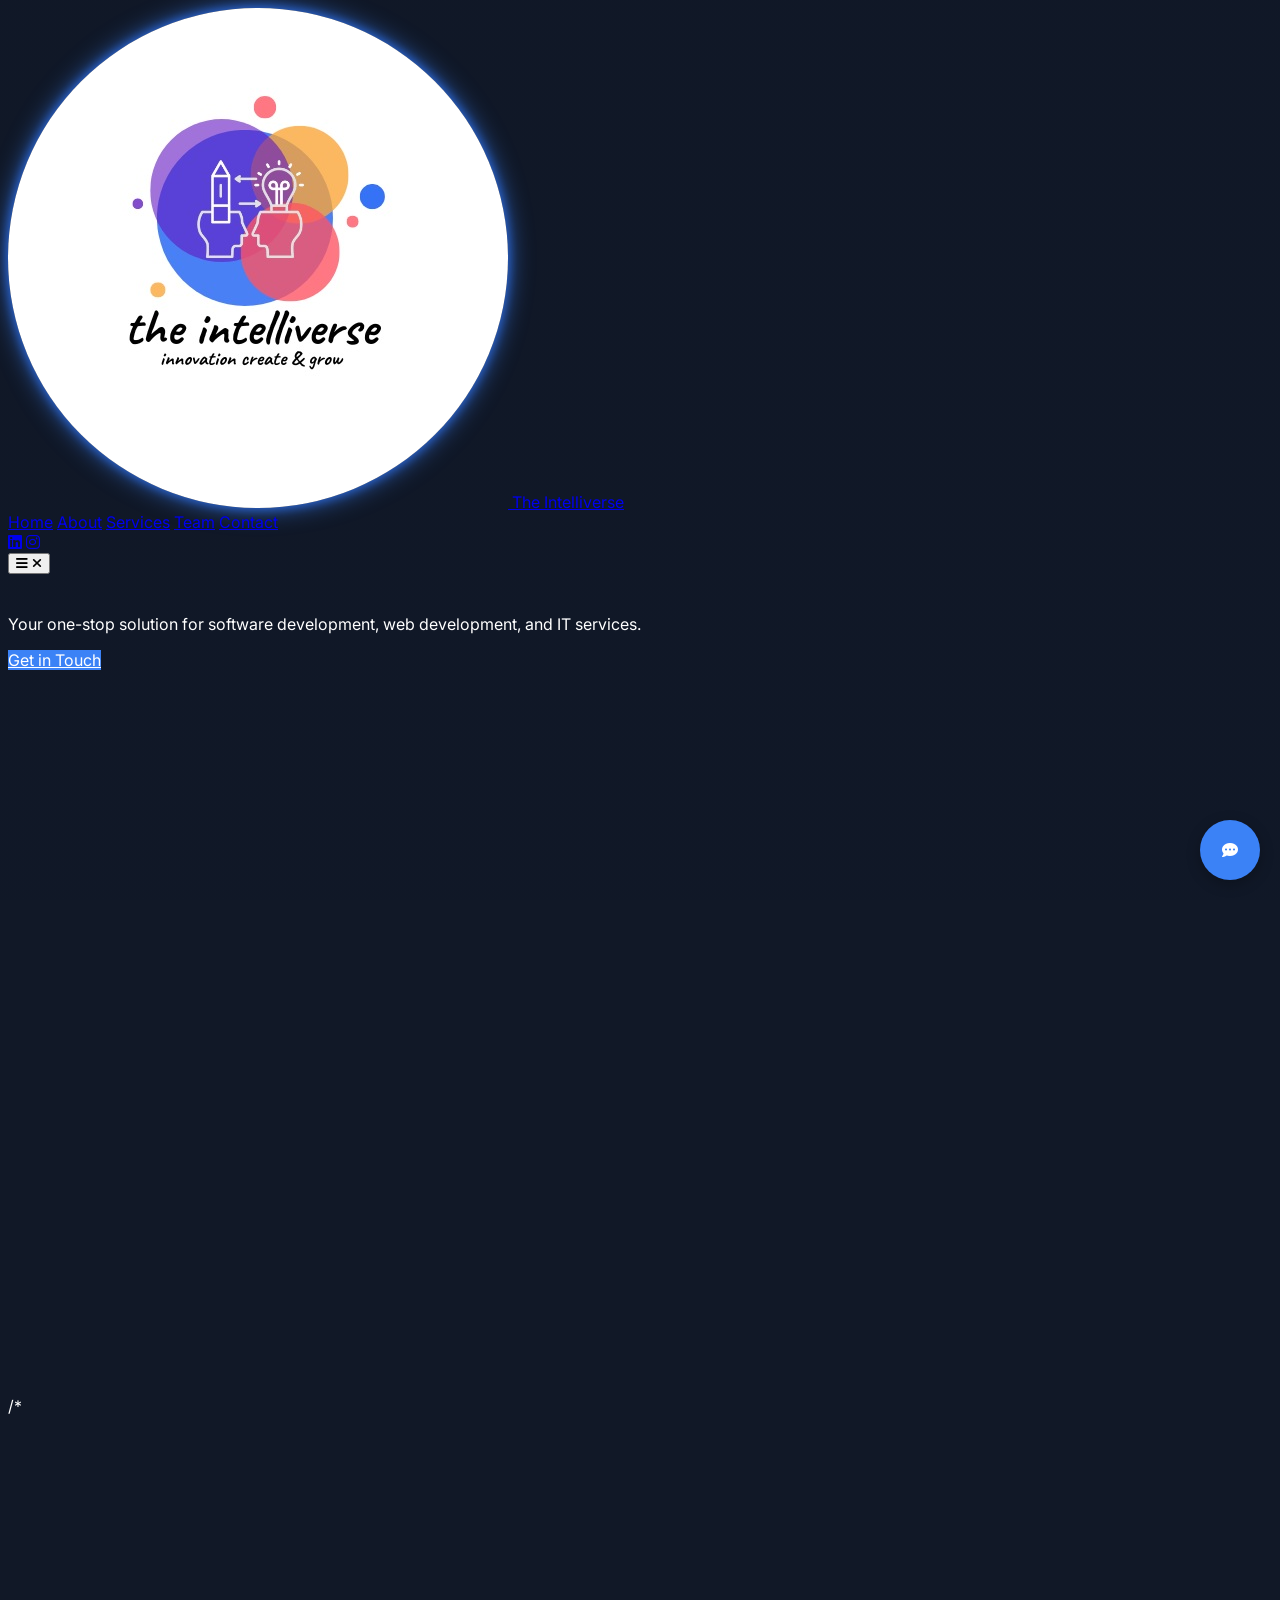
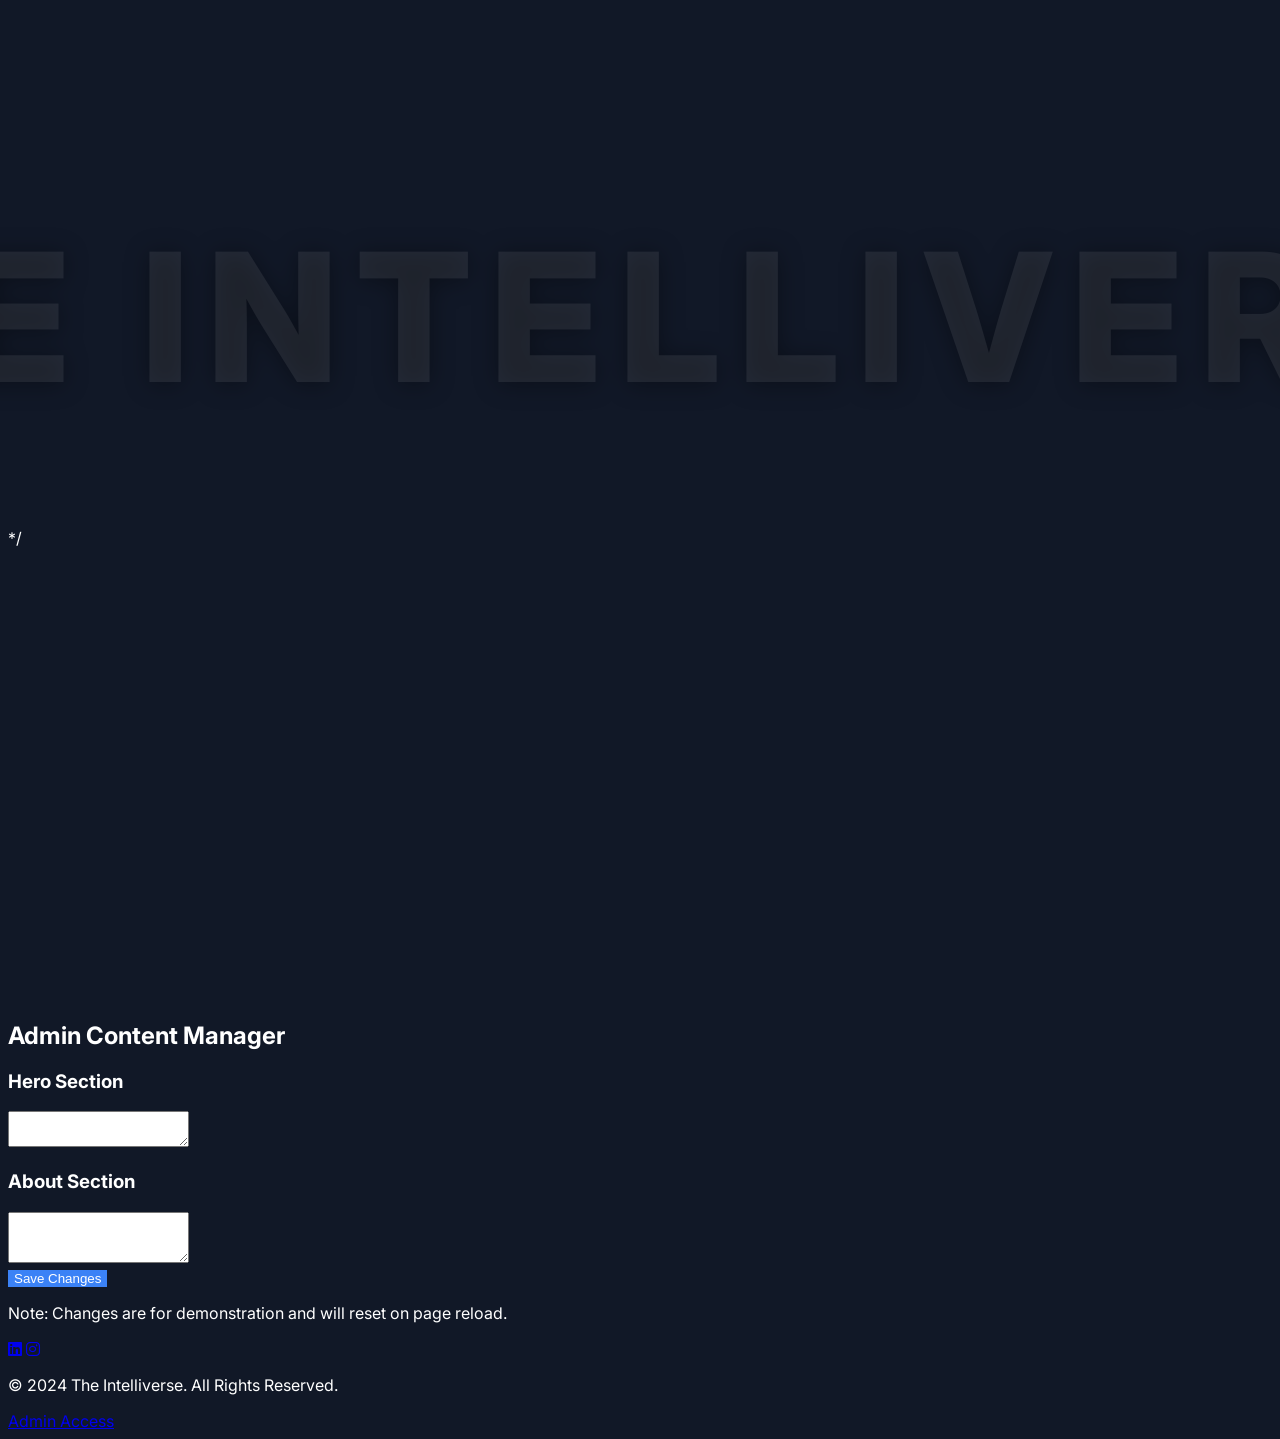
==== commit 06e49989: "Update index.html" ====
--- a/index.html
+++ b/index.html
@@ -496,7 +496,7 @@
                 </div>
             </div>
         </section>
-        
+        /*
         <section id="team" class="py-20 reveal-on-scroll">
             <div class="container mx-auto px-6">
                 <div class="text-center mb-12">
@@ -562,7 +562,7 @@
                 </div>
             </div>
         </section>
-
+*/
         <section id="contact" class="py-20 reveal-on-scroll">
             <div class="container mx-auto px-6">
                 <div class="text-center mb-12">
@@ -933,3 +933,4 @@
 </body>
 </html>
 
+
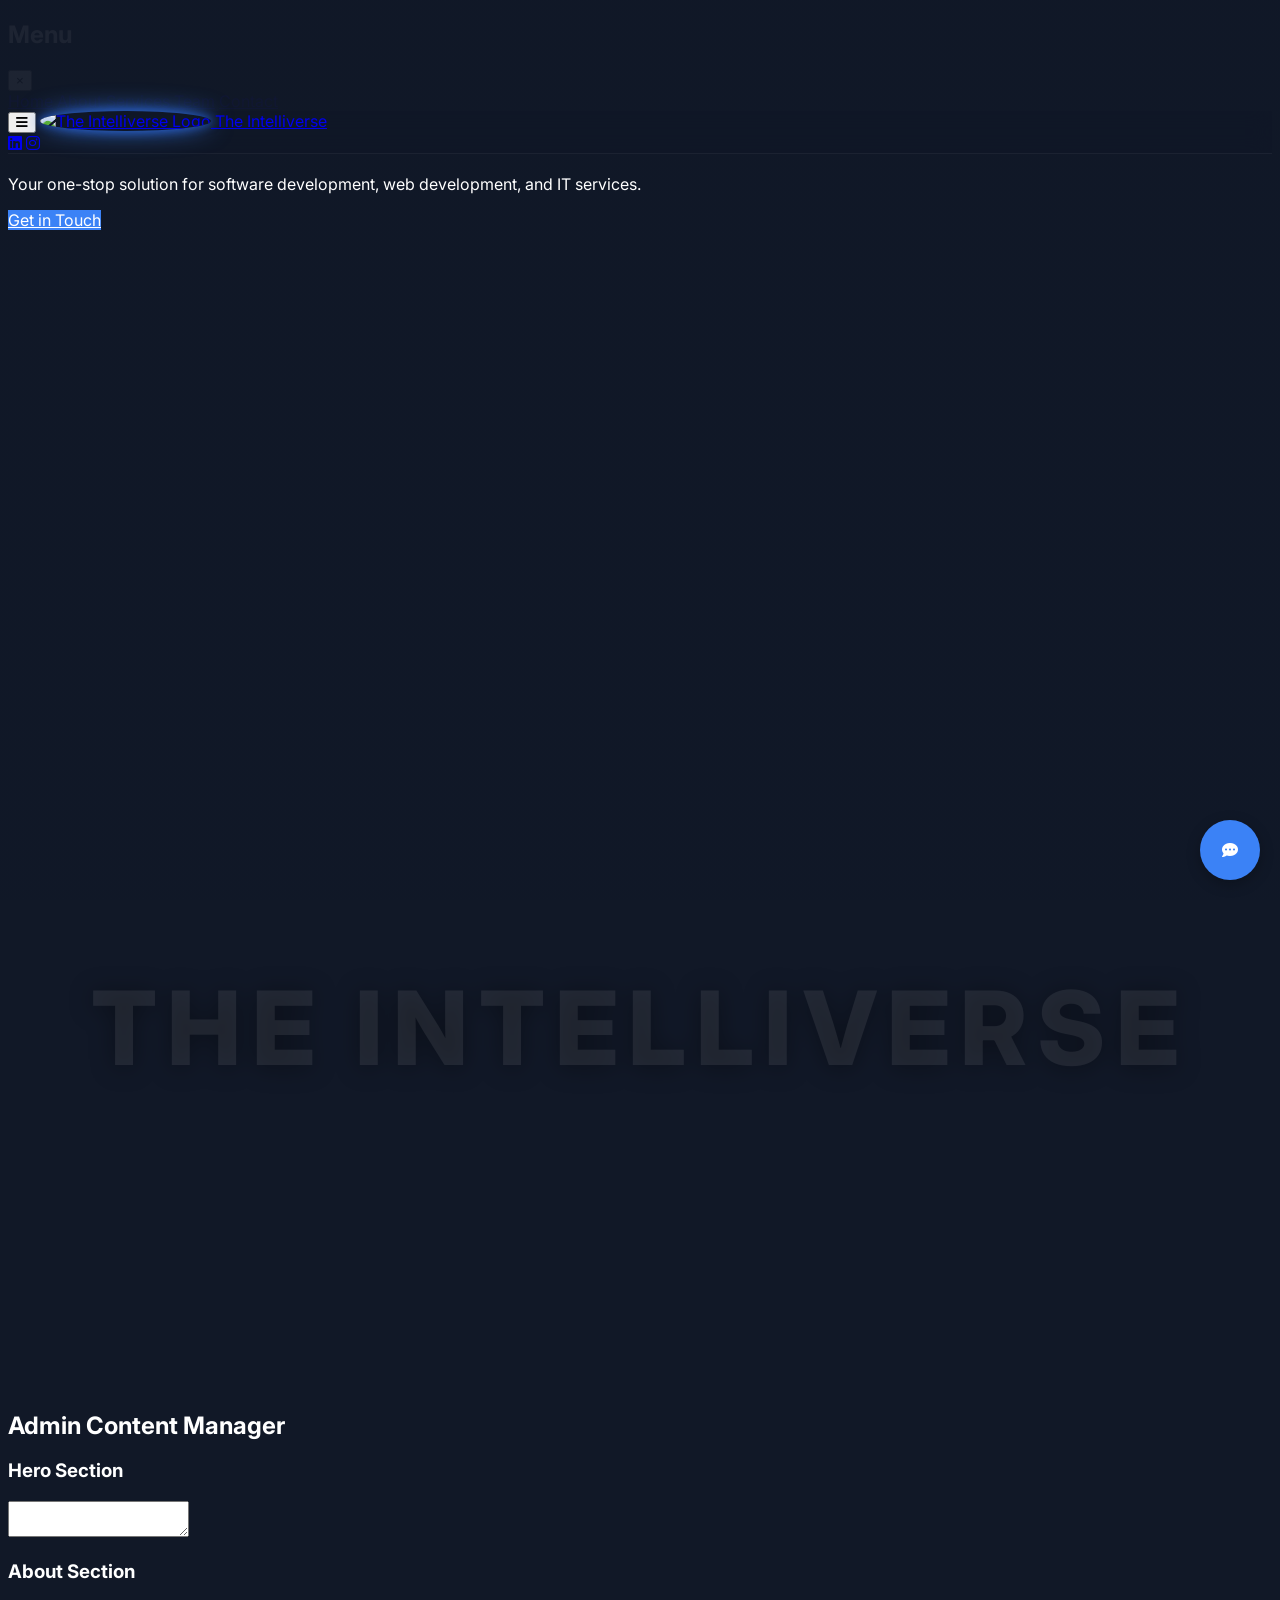
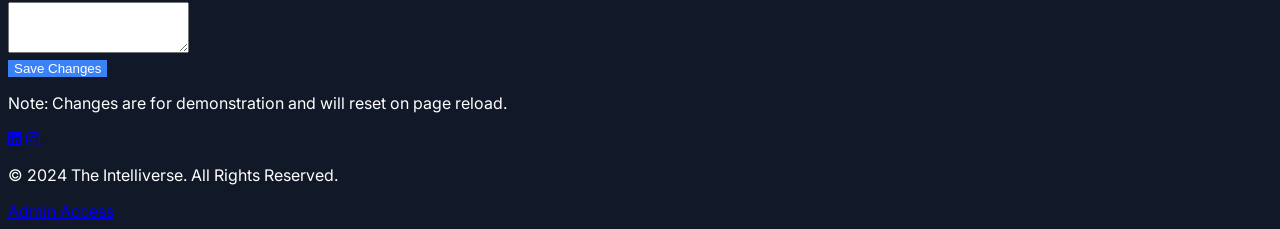
==== commit ab3d983f: "Update index.html" ====
--- a/index.html
+++ b/index.html
@@ -1,936 +1,1222 @@
 <!DOCTYPE html>
 <html lang="en" class="scroll-smooth">
+
 <head>
-    <meta charset="UTF-8">
-    <meta name="viewport" content="width=device-width, initial-scale=1.0">
-    <title>The Intelliverse - Your Innovation Partner</title>
-
-    <!-- SEO Meta Tags -->
-    <meta name="description" content="The Intelliverse is your innovation partner, offering expert software development, web development, and comprehensive IT services to empower your business in the digital age.">
-    <meta name="keywords" content="The Intelliverse, software development, web development, IT services, custom software, mobile applications, tech solutions, innovation partner">
-    <meta name="author" content="The Intelliverse">
-    <!-- IMPORTANT: Replace '#' with your actual domain for production -->
-    <link rel="canonical" href="https://dhruvilthummar.github.io/The-Intelliverse/">
-
-    <!-- Open Graph Meta Tags (for social media sharing like Facebook, LinkedIn) -->
-    <meta property="og:title" content="The Intelliverse - Your Innovation Partner">
-    <meta property="og:description" content="Expert software development, web development, and IT services to empower your business.">
-    <!-- IMPORTANT: Replace with a full URL to an image for social sharing (e.g., https://yourdomain.com/og-image.jpg) -->
-    <meta property="og:image" content="the intelliverse logo.jpg">
-    <meta property="og:url" content="https://dhruvilthummar.github.io/The-Intelliverse/"> <!-- IMPORTANT: Replace '#' with your actual domain -->
-    <meta property="og:type" content="website">
-
-    <!-- Twitter Card Meta Tags -->
-    <meta name="twitter:card" content="summary_large_image">
-    <meta name="twitter:title" content="The Intelliverse - Your Innovation Partner">
-    <meta name="twitter:description" content="Expert software development, web development, and IT services to empower your business.">
-    <!-- IMPORTANT: Replace with a full URL to an image for Twitter sharing (e.g., https://yourdomain.com/twitter-image.jpg) -->
-    <meta name="twitter:image" content="the intelliverse logo.jpg">
+  <meta charset="UTF-8">
+  <meta name="viewport" content="width=device-width, initial-scale=1.0">
+
+  <!-- SEO: Primary Meta Tags -->
+  <title>The Intelliverse - Your Innovation Partner in Software & Web Development</title>
+  <meta name="description"
+    content="The Intelliverse is your innovation partner, offering expert software development, web development, and comprehensive IT services to empower your business in the digital age.">
+  <meta name="keywords"
+    content="The Intelliverse, software development, web development, IT services, custom software, mobile applications, tech solutions, innovation partner, Ahmedabad, Gujarat">
+  <meta name="author" content="The Intelliverse">
+  <link rel="canonical" href="https://dhruvilthummar.github.io/The-Intelliverse/">
+
+  <!-- SEO: Control search engine behavior -->
+  <meta name="robots" content="index, follow" />
+
+  <!-- SEO: Geographic Meta Tags for Local Search -->
+  <meta name="geo.region" content="IN-GJ" />
+  <meta name="geo.placename" content="Ahmedabad" />
+  <meta name="geo.position" content="23.0225;72.5714" />
+  <meta name="ICBM" content="23.0225, 72.5714" />
+
+  <!-- UI/Browser Theming -->
+  <meta name="theme-color" content="#111827" />
+
+  <!-- SEO: Open Graph / Facebook / WhatsApp -->
+  <meta property="og:type" content="website" />
+  <meta property="og:site_name" content="The Intelliverse" />
+  <meta property="og:url" content="https://dhruvilthummar.github.io/The-Intelliverse/">
+  <meta property="og:title" content="The Intelliverse - Your Innovation Partner">
+  <meta property="og:description"
+    content="Expert software development, web development, and IT services to empower your business.">
+  <meta property="og:image"
+    content="https://raw.githubusercontent.com/DhruvilThummar/The-Intelliverse/06e4998906bcd13f5d1dd0bdf0ff672bddf85832/the%20intelliverse%20logo.jpg">
+  <meta property="og:image:type" content="image/jpeg" />
+  <meta property="og:image:width" content="1200" />
+  <meta property="og:image:height" content="630" />
+  <meta property="og:locale" content="en_US" />
+  <meta property="og:updated_time" content="2025-09-10T20:52:00+05:30" />
+
+
+  <!-- SEO: Twitter Card Meta Tags -->
+  <meta name="twitter:card" content="summary_large_image">
+  <meta name="twitter:title" content="The Intelliverse - Your Innovation Partner">
+  <meta name="twitter:description"
+    content="Expert software development, web development, and IT services to empower your business.">
+  <meta name="twitter:image"
+    content="https://raw.githubusercontent.com/DhruvilThummar/The-Intelliverse/06e4998906bcd13f5d1dd0bdf0ff672bddf85832/the%20intelliverse%20logo.jpg">
+
+  <!-- SEO: Dublin Core Metadata -->
+  <meta name="DC.title" content="The Intelliverse - Your Innovation Partner" />
+  <meta name="DC.creator" content="The Intelliverse" />
+  <meta name="DC.description"
+    content="The Intelliverse offers expert software development, web development, and IT services." />
+  <meta name="DC.language" content="en" />
+  <meta name="DC.rights" content="Copyright 2024 The Intelliverse" />
+
+  <!-- Favicon -->
+  <link rel="icon"
+    href="https://raw.githubusercontent.com/DhruvilThummar/The-Intelliverse/06e4998906bcd13f5d1dd0bdf0ff672bddf85832/the%20intelliverse%20logo.jpg"
+    type="image/jpeg" />
+  <link rel="apple-touch-icon"
+    href="https://raw.githubusercontent.com/DhruvilThummar/The-Intelliverse/06e4998906bcd13f5d1dd0bdf0ff672bddf85832/the%20intelliverse%20logo.jpg" />
+
+  <!-- SEO: Structured Data (JSON-LD) -->
+  <script type="application/ld+json">
+  {
+    "@context": "https://schema.org",
+    "@type": "Organization",
+    "name": "The Intelliverse",
+    "url": "https://dhruvilthummar.github.io/The-Intelliverse/",
+    "logo": "https://raw.githubusercontent.com/DhruvilThummar/The-Intelliverse/06e4998906bcd13f5d1dd0bdf0ff672bddf85832/the%20intelliverse%20logo.jpg",
+    "contactPoint": {
+      "@type": "ContactPoint",
+      "email": "theintelliverse@gmail.com",
+      "contactType": "Customer Service"
+    },
+    "sameAs": [
+      "https://www.linkedin.com/company/the-intelliverse/",
+      "https://www.instagram.com/the_intelliverse/"
+    ],
+    "description": "A dynamic software development company dedicated to providing innovative solutions in web development, mobile applications, and comprehensive IT services.",
+    "address": {
+      "@type": "PostalAddress",
+      "addressLocality": "Ahmedabad",
+      "addressRegion": "Gujarat",
+      "addressCountry": "IN"
+    },
+    "knowsAbout": ["Software Development", "Web Development", "IT Services", "Mobile Applications"]
+  }
+  </script>
+
+  <script src="https://cdn.tailwindcss.com"></script>
+  <link href="https://fonts.googleapis.com/css2?family=Inter:wght@400;500;600;700;800&display=swap" rel="stylesheet">
+  <link rel="stylesheet" href="https://cdnjs.cloudflare.com/ajax/libs/font-awesome/6.4.0/css/all.min.css">
+  <style>
+    :root {
+      --bg-primary: #111827;
+      --bg-secondary: #1f2937;
+      --bg-card: #1f2937;
+      --text-primary: #ffffff;
+      --text-secondary: #d1d5db;
+      --accent-primary: #3b82f6;
+      --accent-hover: #2563eb;
+      --border-color: #374151;
+    }
+
+    body {
+      font-family: 'Inter', sans-serif;
+      background-color: var(--bg-primary);
+      color: var(--text-primary);
+      transition: background-color 0.5s, color 0.5s;
+    }
+
+    #preloader {
+      position: fixed;
+      top: 0;
+      left: 0;
+      width: 100%;
+      height: 100%;
+      background-color: var(--bg-primary);
+      z-index: 9999;
+      display: flex;
+      justify-content: center;
+      align-items: center;
+      transition: opacity 0.5s ease-out, visibility 0.5s ease-out;
+      opacity: 1;
+      visibility: visible;
+    }
+
+    #preloader.hidden {
+      opacity: 0;
+      visibility: hidden;
+      pointer-events: none;
+    }
+
+    .preloader-content {
+      display: flex;
+      flex-direction: column;
+      align-items: center;
+      gap: 1.5rem;
+    }
+
+    .preloader-logo {
+      width: 120px;
+      border-radius: 50%;
+      animation: pulse-glow-preloader 2.5s infinite ease-in-out;
+    }
+
+    @keyframes pulse-glow-preloader {
+
+      0%,
+      100% {
+        transform: scale(1);
+        box-shadow: 0 0 24px 0 #3b82f699, 0 0 8px 2px #2563eb66;
+      }
+
+      50% {
+        transform: scale(1.05);
+        box-shadow: 0 0 40px 8px #2563eb99, 0 0 16px 4px #3b82f666;
+      }
+    }
+
+    .loading-dots span {
+      height: 10px;
+      width: 10px;
+      background-color: var(--text-secondary);
+      border-radius: 50%;
+      display: inline-block;
+      margin: 0 4px;
+      animation: bounce 1.4s infinite ease-in-out both;
+    }
+
+    .loading-dots span:nth-child(1) {
+      animation-delay: -0.32s;
+    }
+
+    .loading-dots span:nth-child(2) {
+      animation-delay: -0.16s;
+    }
+
+
+    /* --- Persistent Background --- */
+    #persistent-bg {
+      position: fixed;
+      width: 100vw;
+      height: 100vh;
+      top: 0;
+      left: 0;
+      z-index: 0;
+    }
+
+    .hero-background {
+      position: absolute;
+      top: 0;
+      left: 0;
+      right: 0;
+      bottom: 0;
+      background: linear-gradient(rgba(17, 24, 39, 0.95), rgba(17, 24, 39, 0.95));
+      background-size: cover;
+      background-position: center;
+      animation: kenburns 20s ease-out infinite;
+      width: 100%;
+      z-index: 1;
+    }
+
+    @keyframes kenburns {
+      0% {
+        transform: scale(1.1);
+      }
+
+      50% {
+        transform: scale(1.3);
+      }
+
+      100% {
+        transform: scale(1.1);
+      }
+    }
+
+    #particles-js {
+      position: absolute;
+      width: 100%;
+      height: 100%;
+      top: 0;
+      left: 0;
+      z-index: 2;
+    }
+
+    /* --- Stacking context for content --- */
+    header,
+    main,
+    footer,
+    #chatbot-container {
+      position: relative;
+      z-index: 10;
+    }
+
+    /* --- Glassmorphism header --- */
+    #header {
+      background-color: rgba(17, 24, 39, 0.7);
+      backdrop-filter: blur(10px);
+      -webkit-backdrop-filter: blur(10px);
+      border-bottom: 1px solid rgba(255, 255, 255, 0.05);
+    }
+
+    .hero-content {
+      position: relative;
+      z-index: 3;
+    }
+
+    .hero-background-text {
+      color: rgba(255, 255, 255, 0.08);
+      font-size: 8rem;
+      font-weight: 800;
+      position: absolute;
+      top: 50%;
+      left: 50%;
+      transform: translate(-50%, -50%);
+      z-index: 1;
+      user-select: none;
+      text-transform: uppercase;
+      white-space: nowrap;
+      letter-spacing: 0.1em;
+      line-height: 1;
+      pointer-events: none;
+      text-shadow: 0 2px 24px rgba(0, 0, 0, 0.35);
+      text-align: center;
+    }
+
+    .reveal-on-scroll {
+      opacity: 0;
+      transform: translateY(50px);
+      transition: opacity 0.8s cubic-bezier(0.25, 0.46, 0.45, 0.94), transform 0.8s cubic-bezier(0.25, 0.46, 0.45, 0.94);
+    }
+
+    .reveal-on-scroll.visible {
+      opacity: 1;
+      transform: translateY(0);
+    }
+
+    .service-card {
+      transition: transform 0.4s cubic-bezier(0.25, 0.46, 0.45, 0.94), box-shadow 0.4s cubic-bezier(0.25, 0.46, 0.45, 0.94);
+    }
+
+    @media (hover: hover) {
+      .service-card:hover {
+        transform: translateY(-10px) scale(1.03);
+        box-shadow: 0 15px 25px rgba(0, 0, 0, 0.2);
+      }
+    }
+
+    .service-card:active {
+      transform: translateY(-5px) scale(0.98);
+    }
+
+    .team-card {
+      transition: transform 0.4s cubic-bezier(0.25, 0.46, 0.45, 0.94), box-shadow 0.4s cubic-bezier(0.25, 0.46, 0.45, 0.94);
+    }
+
+    .team-card:hover {
+      transform: translateY(-10px) perspective(1000px) rotateX(5deg) rotateY(-5deg);
+      box-shadow: 0 20px 30px rgba(0, 0, 0, 0.2);
+    }
+
+    .animated-button {
+      transition: transform 0.3s, box-shadow 0.3s;
+    }
+
+    .animated-button:hover {
+      transform: translateY(-2px);
+      box-shadow: 0 10px 20px rgba(0, 0, 0, 0.2);
+    }
+
+    .animated-button:active {
+      transform: translateY(0) scale(0.98);
+      box-shadow: 0 5px 10px rgba(0, 0, 0, 0.2);
+    }
+
+    .footer-icon {
+      transition: transform 0.3s ease-in-out;
+    }
+
+    .footer-icon:hover {
+      transform: translateY(-5px) scale(1.1);
+    }
+
+    .testimonial-carousel-container {
+      overflow-x: auto;
+      scroll-snap-type: x mandatory;
+      -webkit-overflow-scrolling: touch;
+      scrollbar-width: none;
+    }
+
+    .testimonial-carousel-container::-webkit-scrollbar {
+      display: none;
+    }
+
+    .testimonial-carousel {
+      display: flex;
+    }
+
+    .testimonial-card {
+      width: 90%;
+      max-width: 350px;
+      flex-shrink: 0;
+      scroll-snap-align: center;
+    }
+
+    #chatbot-container {
+      position: fixed;
+      bottom: 20px;
+      right: 20px;
+      z-index: 1000;
+    }
+
+    #chatbot-bubble {
+      width: 60px;
+      height: 60px;
+      background-color: var(--accent-primary);
+      color: white;
+      border-radius: 50%;
+      display: flex;
+      align-items: center;
+      justify-content: center;
+      cursor: pointer;
+      box-shadow: 0 4px 14px rgba(0, 0, 0, 0.25);
+      transition: transform 0.3s, background-color 0.5s;
+    }
+
+    #chatbot-bubble:hover {
+      transform: scale(1.1);
+    }
+
+    #chatbot-window {
+      position: fixed;
+      bottom: 80px;
+      right: 20px;
+      width: calc(100vw - 40px);
+      max-width: 350px;
+      height: 70vh;
+      max-height: 500px;
+      background-color: var(--bg-secondary);
+      border-radius: 1rem;
+      box-shadow: 0 10px 25px rgba(0, 0, 0, 0.3);
+      display: none;
+      flex-direction: column;
+      overflow: hidden;
+      transform: scale(0.95);
+      opacity: 0;
+      transition: transform 0.3s ease, opacity 0.3s ease, background-color 0.5s;
+      transform-origin: bottom right;
+    }
+
+    #chatbot-window.open {
+      display: flex;
+      transform: scale(1);
+      opacity: 1;
+    }
+
+    #chat-header {
+      padding: 1rem;
+      background-color: var(--bg-card);
+      color: var(--text-primary);
+      font-weight: bold;
+      text-align: center;
+      cursor: move;
+    }
+
+    #chat-messages {
+      flex-grow: 1;
+      padding: 1rem;
+      overflow-y: auto;
+      display: flex;
+      flex-direction: column;
+      gap: 0.75rem;
+    }
+
+    .chat-message {
+      padding: 0.75rem 1rem;
+      border-radius: 1rem;
+      max-width: 80%;
+      line-height: 1.4;
+    }
+
+    .user-message {
+      background-color: var(--accent-primary);
+      color: var(--bg-primary);
+      align-self: flex-end;
+      border-bottom-right-radius: 0;
+    }
+
+    .bot-message {
+      background-color: var(--bg-card);
+      color: var(--text-secondary);
+      align-self: flex-start;
+      border-bottom-left-radius: 0;
+    }
+
+    .typing-indicator {
+      align-self: flex-start;
+    }
+
+    .typing-indicator span {
+      height: 8px;
+      width: 8px;
+      background-color: var(--text-secondary);
+      border-radius: 50%;
+      display: inline-block;
+      margin: 0 2px;
+      animation: bounce 1.4s infinite ease-in-out both;
+    }
+
+    .typing-indicator span:nth-child(1) {
+      animation-delay: -0.32s;
+    }
+
+    .typing-indicator span:nth-child(2) {
+      animation-delay: -0.16s;
+    }
+
+    @keyframes bounce {
+
+      0%,
+      80%,
+      100% {
+        transform: scale(0);
+      }
+
+      40% {
+        transform: scale(1.0);
+      }
+    }
+
+    #chat-input-container {
+      display: flex;
+      padding: 1rem;
+      border-top: 1px solid var(--border-color);
+    }
+
+    #chat-input {
+      flex-grow: 1;
+      border: none;
+      background-color: var(--bg-card);
+      color: var(--text-primary);
+      padding: 0.75rem;
+      border-radius: 0.75rem;
+      outline: none;
+    }
+
+    #chat-send {
+      margin-left: 0.5rem;
+      background-color: var(--accent-primary);
+      color: white;
+      border: none;
+      padding: 0.75rem 1rem;
+      border-radius: 0.75rem;
+      cursor: pointer;
+    }
+
+    .quick-replies {
+      display: flex;
+      flex-wrap: wrap;
+      gap: 0.5rem;
+      padding: 0.5rem 1rem;
+    }
+
+    .quick-reply {
+      background-color: var(--bg-card);
+      border: 1px solid var(--border-color);
+      color: var(--text-secondary);
+      padding: 0.5rem 1rem;
+      border-radius: 1rem;
+      cursor: pointer;
+      transition: background-color 0.3s;
+    }
+
+    .quick-reply:hover {
+      background-color: var(--accent-primary);
+      color: var(--bg-primary);
+    }
+
+    .themed-accent {
+      background-color: #3b82f6 !important;
+      color: #fff !important;
+      box-shadow: none;
+      border: none;
+    }
+
+    .themed-accent-hover:hover,
+    .animated-button:hover {
+      background-color: #2563eb !important;
+      box-shadow: 0 0 16px 0 #2563eb99, 0 0 8px 2px #3b82f6cc;
+      color: #fff !important;
+      border: none;
+    }
+
+    a:focus-visible,
+    button:focus-visible,
+    input:focus-visible,
+    textarea:focus-visible {
+      outline: 2px solid var(--accent-primary);
+      outline-offset: 2px;
+      box-shadow: 0 0 0 4px rgba(59, 130, 246, 0.4);
+    }
+
+    .logo-glow {
+      border-radius: 50%;
+      box-shadow: 0 0 24px 0 #3b82f6cc, 0 0 8px 2px #2563eb99;
+      background: transparent;
+      transition: box-shadow 0.4s;
+    }
+
+    .logo-glow:hover {
+      box-shadow: 0 0 40px 8px #2563ebcc, 0 0 16px 4px #3b82f6cc;
+    }
+
+    .animated-vision-bg {
+      background: linear-gradient(270deg, #1f2937, #2563eb, #111827, #3b82f6);
+      background-size: 400% 400%;
+      animation: gradient-flow 12s ease infinite;
+    }
+
+    @keyframes gradient-flow {
+      0% {
+        background-position: 0% 50%;
+      }
+
+      50% {
+        background-position: 100% 50%;
+      }
+
+      100% {
+        background-position: 0% 50%;
+      }
+    }
+
+    .vision-content-animate {
+      animation: pulse-glow 6s ease-in-out infinite;
+    }
+
+    @keyframes pulse-glow {
+
+      0%,
+      100% {
+        transform: scale(1);
+        text-shadow: 0 0 5px rgba(255, 255, 255, 0.2);
+      }
+
+      50% {
+        transform: scale(1.05);
+        text-shadow: 0 0 20px rgba(255, 255, 255, 0.5);
+      }
+    }
+
+    .sr-only {
+      position: absolute;
+      width: 1px;
+      height: 1px;
+      padding: 0;
+      margin: -1px;
+      overflow: hidden;
+      clip: rect(0, 0, 0, 0);
+      white-space: nowrap;
+      border-width: 0;
+    }
+
+    /* New Sidebar Styles */
+    #sidebar-menu.open {
+      transform: translateX(0);
+    }
+  </style>
+</head>
+
+<body>
+  <div id="sidebar-overlay" class="fixed inset-0 bg-black/60 z-40 hidden transition-opacity duration-300"></div>
+  <aside id="sidebar-menu"
+    class="fixed top-0 left-0 h-full w-72 bg-gray-900/50 backdrop-blur-xl border-r border-gray-700 z-50 transform -translate-x-full transition-transform duration-300 ease-in-out">
+    <div class="p-5 flex justify-between items-center border-b border-gray-800">
+      <h2 class="text-xl font-bold text-white">Menu</h2>
+      <button id="sidebar-close-btn" class="text-gray-400 hover:text-white text-2xl">&times;</button>
+    </div>
+    <nav class="flex flex-col p-5 space-y-2">
+      <a href="#home"
+        class="sidebar-link text-gray-300 hover:text-white hover:bg-gray-800/50 p-3 rounded-md transition-colors">Home</a>
+      <a href="#about"
+        class="sidebar-link text-gray-300 hover:text-white hover:bg-gray-800/50 p-3 rounded-md transition-colors">About</a>
+      <a href="#services"
+        class="sidebar-link text-gray-300 hover:text-white hover:bg-gray-800/50 p-3 rounded-md transition-colors">Services</a>
+      <a href="#team"
+        class="sidebar-link text-gray-300 hover:text-white hover:bg-gray-800/50 p-3 rounded-md transition-colors">Team</a>
+      <a href="#contact"
+        class="sidebar-link text-gray-300 hover:text-white hover:bg-gray-800/50 p-3 rounded-md transition-colors">Contact</a>
+    </nav>
+  </aside>
+
+
+  <div id="persistent-bg">
+    <div class="hero-background"></div>
+    <div id="particles-js"></div>
+  </div>
+
+  <div id="preloader">
+    <div class="preloader-content">
+      <img
+        src="https://raw.githubusercontent.com/DhruvilThummar/The-Intelliverse/06e4998906bcd13f5d1dd0bdf0ff672bddf85832/the%20intelliverse%20logo.jpg"
+        alt="The Intelliverse Logo Loading" class="preloader-logo">
+      <div class="loading-dots">
+        <span></span>
+        <span></span>
+        <span></span>
+      </div>
+    </div>
+  </div>
+
+  <header id="header" class="fixed top-0 left-0 w-full z-30 transition-all duration-500">
+    <nav class="container mx-auto px-4 sm:px-6 py-4 flex justify-between items-center">
+      <!-- Left side: Menu Button and Logo -->
+      <div class="flex items-center gap-4">
+        <button id="menu-toggle-btn" class="text-white focus:outline-none p-2 relative h-8 w-8 z-10"
+          aria-controls="sidebar-menu" aria-expanded="false">
+          <i class="fas fa-bars text-2xl"></i>
+          <span class="sr-only">Open navigation menu</span>
+        </button>
+        <a href="#home" class="flex items-center gap-3 text-xl sm:text-2xl font-bold z-10">
+          <img
+            src="https://raw.githubusercontent.com/DhruvilThummar/The-Intelliverse/06e4998906bcd13f5d1dd0bdf0ff672bddf85832/the%20intelliverse%20logo.jpg"
+            alt="The Intelliverse Logo" class="h-12 logo-glow">
+          <span class="whitespace-nowrap hidden sm:inline">The Intelliverse</span>
+        </a>
+      </div>
+
+
+      <!-- Social Icons for Desktop -->
+      <div class="hidden md:flex items-center space-x-6 z-10">
+        <a href="https://www.linkedin.com/company/the-intelliverse/" target="_blank" rel="noopener noreferrer"
+          class="text-gray-300 hover:text-accent-primary transition-colors text-xl"><i class="fab fa-linkedin"></i></a>
+        <a href="https://www.instagram.com/the_intelliverse/" target="_blank" rel="noopener noreferrer"
+          class="text-gray-300 hover:text-accent-primary transition-colors text-xl"><i class="fab fa-instagram"></i></a>
+      </div>
+    </nav>
+  </header>
+
+  <main>
+    <section id="home" class="min-h-screen flex items-center justify-center relative overflow-hidden">
+      <h1 class="hero-background-text text-4xl md:text-6xl lg:text-8xl whitespace-nowrap" style="font-size: min(8vw, 8rem);" aria-hidden="true">The Intelliverse</h1>
+      <div class="container mx-auto px-6 text-center hero-content">
+        <h1 id="hero-title" class="text-4xl md:text-6xl font-extrabold mb-4"><span id="typed-hero"></span></h1>
+        <p id="hero-subtitle" class="text-lg md:text-xl text-gray-300 mb-8">Your one-stop solution for software
+          development, web development, and IT services.</p>
+        <a href="#contact"
+          class="themed-accent themed-accent-hover text-white font-bold py-3 px-8 rounded-full transition transform hover:scale-105 animated-button">Get
+          in Touch</a>
+      </div>
+    </section>
+
+    <section id="about" class="py-20 reveal-on-scroll">
+      <div class="container mx-auto px-6">
+        <div class="text-center mb-12">
+          <h2 class="text-3xl md:text-4xl font-bold mb-2">About The Intelliverse</h2>
+          <div class="w-24 h-1 bg-blue-500 mx-auto"></div>
+        </div>
+        <div class="flex flex-col md:flex-row items-center gap-12">
+          <div class="md:w-1/2 h-80 md:h-auto rounded-lg shadow-2xl overflow-hidden">
+            <div class="animated-vision-bg w-full h-full flex items-center justify-center p-8">
+              <div class="text-center vision-content-animate">
+                <i class="fas fa-rocket text-6xl text-white opacity-50 mb-4" aria-hidden="true"></i>
+                <h3 class="text-2xl font-bold text-white opacity-90">Our Vision</h3>
+                <p class="text-white opacity-70 mt-2">To be at the forefront of digital innovation, creating solutions
+                  that drive progress.</p>
+              </div>
+            </div>
+          </div>
+          <div class="md:w-1/2">
+            <h3 class="text-2xl font-semibold mb-4">Innovation, Create & Grow</h3>
+            <p id="about-p1" class="text-gray-300 mb-4">The Intelliverse is a dynamic software development company
+              dedicated to providing innovative solutions. We specialize in web development, mobile applications, and
+              comprehensive IT services that empower businesses to thrive in the digital age.</p>
+            <p class="text-gray-300">Our mission is to transform your ideas into powerful digital realities, ensuring
+              growth and success through technology and creativity.</p>
+          </div>
+        </div>
+      </div>
+    </section>
+
+    <section id="services" class="py-20 reveal-on-scroll">
+      <div class="container mx-auto px-6">
+        <div class="text-center mb-12">
+          <h2 class="text-3xl md:text-4xl font-bold mb-2">Our Services</h2>
+          <div class="w-24 h-1 bg-blue-500 mx-auto"></div>
+        </div>
+        <div class="grid grid-cols-1 md:grid-cols-2 lg:grid-cols-3 gap-8">
+          <div class="service-card bg-gray-800 p-8 rounded-lg shadow-lg text-center">
+            <div class="text-blue-500 mb-4"><i class="fas fa-laptop-code text-4xl" aria-hidden="true"></i></div>
+            <h3 class="text-xl font-bold mb-2">Web Development</h3>
+            <p class="text-gray-400">Crafting beautiful, responsive, and high-performing websites tailored to your
+              business needs.</p>
+          </div>
+          <div class="service-card bg-gray-800 p-8 rounded-lg shadow-lg text-center">
+            <div class="text-blue-500 mb-4"><i class="fas fa-cogs text-4xl" aria-hidden="true"></i></div>
+            <h3 class="text-xl font-bold mb-2">Software Development</h3>
+            <p class="text-gray-400">Building custom software solutions to streamline your operations and drive
+              efficiency.</p>
+          </div>
+          <div class="service-card bg-gray-800 p-8 rounded-lg shadow-lg text-center">
+            <div class="text-blue-500 mb-4"><i class="fas fa-shield-alt text-4xl" aria-hidden="true"></i></div>
+            <h3 class="text-xl font-bold mb-2">IT Services</h3>
+            <p class="text-gray-400">Providing reliable IT support and services to keep your business running smoothly.
+            </p>
+          </div>
+        </div>
+      </div>
+    </section>
 
     <!--
-    SEO Note: For optimal search engine performance, remember to:
-    1. Create a 'robots.txt' file in your website's root directory to guide search engine crawlers.
-    2. Generate and submit a 'sitemap.xml' file to Google Search Console to help index your pages.
+    <section id="team" class="py-20 reveal-on-scroll">
+      <div class="container mx-auto px-6">
+        <div class="text-center mb-12">
+          <h2 class="text-3xl md:text-4xl font-bold mb-2">Meet the Founders</h2>
+          <div class="w-24 h-1 bg-blue-500 mx-auto"></div>
+        </div>
+        <div class="flex flex-wrap gap-8 justify-center">
+          <div class="team-card bg-gray-800 p-6 rounded-lg shadow-lg text-center w-full sm:w-1/2 md:w-1/3 lg:w-1/4">
+            <img class="w-32 h-32 rounded-full mx-auto mb-4"
+              src="https://placehold.co/200x200/4a5568/ffffff?text=Founder" alt="Photo of the Founder">
+            <h3 class="text-xl font-bold mb-1">Founder</h3>
+            <p class="text-gray-400 mb-3">Founder</p>
+            <div class="flex justify-center space-x-4">
+              <a href="https://www.linkedin.com/company/the-intelliverse/" target="_blank" rel="noopener noreferrer"
+                class="text-gray-400 hover:text-blue-500"><i class="fab fa-linkedin-in"></i></a>
+            </div>
+          </div>
+          <div class="team-card bg-gray-800 p-6 rounded-lg shadow-lg text-center w-full sm:w-1/2 md:w-1/3 lg:w-1/4">
+            <img class="w-32 h-32 rounded-full mx-auto mb-4"
+              src="https://placehold.co/200x200/4a5568/ffffff?text=Co-Founder" alt="Photo of the Co-Founder">
+            <h3 class="text-xl font-bold mb-1">Co-Founder</h3>
+            <p class="text-gray-400 mb-3">Co-Founder</p>
+            <div class="flex justify-center space-x-4">
+              <a href="https://www.linkedin.com/company/the-intelliverse/" target="_blank" rel="noopener noreferrer"
+                class="text-gray-400 hover:text-blue-500"><i class="fab fa-linkedin-in"></i></a>
+            </div>
+          </div>
+        </div>
+      </div>
+    </section>
+
+    <section id="stats" class="py-20 bg-gray-800/50 reveal-on-scroll">
+      <div class="container mx-auto px-6">
+        <div class="grid grid-cols-1 md:grid-cols-3 gap-8 text-center">
+          <div>
+            <h3 class="text-4xl font-bold text-blue-500"><span class="counter" data-target="50">0</span>+</h3>
+            <p class="text-gray-400 mt-2">Projects Completed</p>
+          </div>
+          <div>
+            <h3 class="text-4xl font-bold text-blue-500"><span class="counter" data-target="100">0</span>%</h3>
+            <p class="text-gray-400 mt-2">Client Satisfaction</p>
+          </div>
+          <div>
+            <h3 class="text-4xl font-bold text-blue-500"><span class="counter" data-target="30">0</span>+</h3>
+            <p class="text-gray-400 mt-2">Happy Clients</p>
+          </div>
+        </div>
+      </div>
+    </section>
+
+    <section id="testimonials" class="py-20 reveal-on-scroll">
+      <div class="container mx-auto px-6">
+        <div class="text-center mb-12">
+          <h2 class="text-3xl md:text-4xl font-bold mb-2">What Our Clients Say</h2>
+          <div class="w-24 h-1 bg-blue-500 mx-auto"></div>
+        </div>
+        <div class="relative w-full bg-gray-900 bg-opacity-75 p-8 rounded-lg testimonial-carousel-container">
+          <div class="testimonial-carousel">
+            <div class="testimonial-card bg-gray-800 p-6 rounded-lg shadow-lg mx-4">"The Intelliverse delivered an
+              outstanding product on time and on budget. Highly recommended!" - Client A</div>
+            <div class="testimonial-card bg-gray-800 p-6 rounded-lg shadow-lg mx-4">"A fantastic team to work with.
+              Professional, creative, and highly skilled." - Client B</div>
+            <div class="testimonial-card bg-gray-800 p-6 rounded-lg shadow-lg mx-4">"Our new website has seen a
+              significant increase in traffic thanks to their expertise." - Client C</div>
+            <div class="testimonial-card bg-gray-800 p-6 rounded-lg shadow-lg mx-4">"They transformed our vision into a
+              reality. Exceptional work!" - Client D</div>
+            <div class="testimonial-card bg-gray-800 p-6 rounded-lg shadow-lg mx-4">"The Intelliverse delivered an
+              outstanding product on time and on budget. Highly recommended!" - Client E</div>
+            <div class="testimonial-card bg-gray-800 p-6 rounded-lg shadow-lg mx-4">"A fantastic team to work with.
+              Professional, creative, and highly skilled." - Client F</div>
+            <div class="testimonial-card bg-gray-800 p-6 rounded-lg shadow-lg mx-4">"Our new website has seen a
+              significant increase in traffic thanks to their expertise." - Client G</div>
+          </div>
+        </div>
+      </div>
+    </section>
     -->
 
-    <script src="https://cdn.tailwindcss.com"></script>
-    <link href="https://fonts.googleapis.com/css2?family=Inter:wght@400;500;600;700;800&display=swap" rel="stylesheet">
-    <link rel="stylesheet" href="https://cdnjs.cloudflare.com/ajax/libs/font-awesome/6.4.0/css/all.min.css">
-    <style>
-        :root {
-            --bg-primary: #111827;
-            --bg-secondary: #1f2937;
-            --bg-card: #1f2937;
-            --text-primary: #ffffff;
-            --text-secondary: #d1d5db;
-            --accent-primary: #3b82f6;
-            --accent-hover: #2563eb;
-            --border-color: #374151;
+    <section id="contact" class="py-20 reveal-on-scroll">
+      <div class="container mx-auto px-6">
+        <div class="text-center mb-12">
+          <h2 class="text-3xl md:text-4xl font-bold mb-2">Contact Us</h2>
+          <div class="w-24 h-1 bg-blue-500 mx-auto"></div>
+        </div>
+        <div class="flex flex-col md:flex-row gap-12">
+          <div class="md:w-1/2">
+            <form id="contact-form" action="https://api.web3forms.com/submit" method="POST">
+              <input type="hidden" name="access_key" value="2128b8f3-02b4-48ab-8632-a74674f99b6d">
+              <div class="space-y-6">
+                <input type="text" name="name" placeholder="Your Name"
+                  class="w-full p-4 bg-gray-800 text-white rounded-lg border border-gray-700 focus:outline-none focus:ring-2 focus:ring-blue-500"
+                  required>
+                <input type="email" name="email" placeholder="Your Email"
+                  class="w-full p-4 bg-gray-800 text-white rounded-lg border border-gray-700 focus:outline-none focus:ring-2 focus:ring-blue-500"
+                  required>
+                <textarea name="message" placeholder="Your Message" rows="5"
+                  class="w-full p-4 bg-gray-800 text-white rounded-lg border border-gray-700 focus:outline-none focus:ring-2 focus:ring-blue-500"
+                  required></textarea>
+                <button type="submit"
+                  class="w-full themed-accent themed-accent-hover text-white font-bold py-3 px-6 rounded-lg transition animated-button">Send
+                  Message</button>
+              </div>
+            </form>
+            <div id="form-message" class="mt-4 text-center"></div>
+          </div>
+          <div class="md:w-1/2">
+            <div class="space-y-6">
+              <div class="flex items-start space-x-4">
+                <i class="fas fa-map-marker-alt text-2xl text-blue-500 mt-1" aria-hidden="true"></i>
+                <div>
+                  <h3 class="text-lg font-semibold">Our Address</h3>
+                  <p class="text-gray-400">Remote</p>
+                </div>
+              </div>
+              <div class="flex items-start space-x-4">
+                <i class="fas fa-envelope text-2xl text-blue-500 mt-1" aria-hidden="true"></i>
+                <div>
+                  <h3 class="text-lg font-semibold">Email Us</h3>
+                  <a href="mailto:theintelliverse@gmail.com"
+                    class="text-gray-400 hover:underline">theintelliverse@gmail.com</a>
+                </div>
+              </div>
+              <div class="flex items-center space-x-4">
+                <h3 class="text-lg font-semibold">Follow Us:</h3>
+                <a href="https://www.linkedin.com/company/the-intelliverse/" target="_blank" rel="noopener noreferrer"
+                  class="text-gray-400 hover:text-blue-500 text-2xl"><i class="fab fa-linkedin"></i></a>
+                <a href="https://www.instagram.com/the_intelliverse/" target="_blank" rel="noopener noreferrer"
+                  class="text-gray-400 hover:text-blue-500 text-2xl"><i class="fab fa-instagram"></i></a>
+              </div>
+            </div>
+          </div>
+        </div>
+      </div>
+    </section>
+
+    <section id="admin-panel" class="py-20 bg-gray-900 hidden">
+      <div class="container mx-auto px-6">
+        <h2 class="text-3xl font-bold text-center mb-8">Admin Content Manager</h2>
+        <div class="max-w-4xl mx-auto bg-gray-800 p-8 rounded-lg space-y-6">
+          <div>
+            <h3 class="text-xl font-semibold mb-2">Hero Section</h3>
+            <textarea id="admin-hero-subtitle" class="w-full p-2 bg-gray-900 text-white rounded mt-2"
+              rows="2"></textarea>
+          </div>
+          <div>
+            <h3 class="text-xl font-semibold mb-2">About Section</h3>
+            <textarea id="admin-about-p1" class="w-full p-2 bg-gray-900 text-white rounded mt-2" rows="3"></textarea>
+          </div>
+          <button id="save-content-btn"
+            class="w-full themed-accent themed-accent-hover text-white font-bold py-3 px-6 rounded-lg transition animated-button">Save
+            Changes</button>
+          <p class="text-sm text-gray-400 text-center mt-4">Note: Changes are for demonstration and will reset on page
+            reload.</p>
+        </div>
+      </div>
+    </section>
+  </main>
+
+  <footer class="bg-gray-900 py-8">
+    <div class="container mx-auto px-6 text-center text-gray-400">
+      <div class="flex justify-center space-x-6 mb-4">
+        <a href="https://www.linkedin.com/company/the-intelliverse/" target="_blank" rel="noopener noreferrer"
+          class="text-gray-400 hover:text-blue-500 text-2xl footer-icon"><i class="fab fa-linkedin"></i></a>
+        <a href="https://www.instagram.com/the_intelliverse/" target="_blank" rel="noopener noreferrer"
+          class="text-gray-400 hover:text-blue-500 text-2xl footer-icon"><i class="fab fa-instagram"></i></a>
+      </div>
+      <p>&copy; 2024 The Intelliverse. All Rights Reserved.</p>
+      <a href="#" id="admin-link" class="text-sm hover:underline hidden">Admin Access</a>
+    </div>
+  </footer>
+
+  <div id="chatbot-container">
+    <div id="chatbot-window">
+      <div id="chat-header" class="flex justify-between items-center">
+        <span>Intelliverse Assistant</span>
+        <button id="clear-chat-btn" class="text-xs text-gray-400 hover:text-white">Clear</button>
+      </div>
+      <div id="chat-messages"></div>
+      <div id="quick-replies-container"></div>
+      <div id="chat-input-container">
+        <input type="text" id="chat-input" placeholder="Ask a question...">
+        <button id="chat-send"><i class="fas fa-paper-plane"></i></button>
+      </div>
+    </div>
+    <div id="chatbot-bubble">
+      <i class="fas fa-comment-dots text-2xl"></i>
+    </div>
+  </div>
+
+  <script src="https://cdn.jsdelivr.net/particles.js/2.0.0/particles.min.js"></script>
+  <script src="https://cdn.jsdelivr.net/npm/typed.js@2.0.12"></script>
+  <script>
+    document.addEventListener('DOMContentLoaded', () => {
+      const contentData = {
+        hero: {
+          subtitle: "Your one-stop solution for software development, web development, and IT services."
+        },
+        about: {
+          p1: "The Intelliverse is a dynamic software development company dedicated to providing innovative solutions. We specialize in web development, mobile applications, and comprehensive IT services that empower businesses to thrive in the digital age."
+        },
+      };
+
+      function renderContent() {
+        document.getElementById('hero-subtitle').innerText = contentData.hero.subtitle;
+        document.getElementById('about-p1').innerText = contentData.about.p1;
+      }
+
+      renderContent();
+
+      window.addEventListener('load', () => {
+        const preloader = document.getElementById('preloader');
+        preloader.classList.add('hidden');
+        preloader.addEventListener('transitionend', () => {
+          preloader.style.display = 'none';
+        });
+      });
+
+      new Typed('#typed-hero', {
+        strings: ['Welcome to The Intelliverse', 'Innovation, Create & Grow', 'Your Digital Partner'],
+        typeSpeed: 50,
+        backSpeed: 25,
+        loop: true
+      });
+
+      // --- New Sidebar Navigation ---
+      const menuToggleButton = document.getElementById('menu-toggle-btn');
+      const sidebarCloseButton = document.getElementById('sidebar-close-btn');
+      const sidebarMenu = document.getElementById('sidebar-menu');
+      const sidebarOverlay = document.getElementById('sidebar-overlay');
+      const sidebarLinks = document.querySelectorAll('.sidebar-link');
+
+      const openSidebar = () => {
+        sidebarMenu.classList.add('open');
+        sidebarOverlay.classList.remove('hidden');
+        menuToggleButton.setAttribute('aria-expanded', 'true');
+      };
+
+      const closeSidebar = () => {
+        sidebarMenu.classList.remove('open');
+        sidebarOverlay.classList.add('hidden');
+        menuToggleButton.setAttribute('aria-expanded', 'false');
+      };
+
+      menuToggleButton.addEventListener('click', openSidebar);
+      sidebarCloseButton.addEventListener('click', closeSidebar);
+      sidebarOverlay.addEventListener('click', closeSidebar);
+      sidebarLinks.forEach(link => {
+        link.addEventListener('click', closeSidebar);
+      });
+
+
+      const header = document.getElementById('header');
+      let lastScrollTop = 0;
+      window.addEventListener("scroll", function () {
+        let scrollTop = window.pageYOffset || document.documentElement.scrollTop;
+        if (scrollTop > lastScrollTop && scrollTop > 100) { // On scroll down
+          header.style.top = "-100px";
+        } else { // On scroll up
+          header.style.top = "0";
         }
-
-        body {
-            font-family: 'Inter', sans-serif;
-            background-color: var(--bg-primary); /* Fallback background */
-            color: var(--text-primary);
-            transition: background-color 0.5s, color 0.5s;
+        lastScrollTop = scrollTop <= 0 ? 0 : scrollTop;
+      }, false);
+
+
+      document.querySelectorAll('a[href^="#"]').forEach(anchor => {
+        anchor.addEventListener('click', function (e) {
+          e.preventDefault();
+          document.querySelector(this.getAttribute('href')).scrollIntoView({
+            behavior: 'smooth'
+          });
+        });
+      });
+
+      const observer = new IntersectionObserver((entries) => {
+        entries.forEach(entry => {
+          if (entry.isIntersecting) {
+            entry.target.classList.add('visible');
+          }
+        });
+      }, { threshold: 0.1 });
+
+      document.querySelectorAll('.reveal-on-scroll').forEach(el => {
+        observer.observe(el);
+      });
+
+      const contactForm = document.getElementById('contact-form');
+      const formMessage = document.getElementById('form-message');
+      contactForm.addEventListener('submit', function (e) {
+        e.preventDefault();
+        const formData = new FormData(this);
+        const object = {};
+        formData.forEach((value, key) => { object[key] = value; });
+        const json = JSON.stringify(object);
+        formMessage.innerHTML = "Sending...";
+        formMessage.className = 'mt-4 text-center text-gray-400';
+
+        fetch('https://api.web3forms.com/submit', {
+          method: 'POST',
+          headers: {
+            'Content-Type': 'application/json',
+            'Accept': 'application/json'
+          },
+          body: json
+        })
+          .then(async (response) => {
+            let json = await response.json();
+            if (response.status == 200) {
+              formMessage.innerHTML = "Message sent successfully!";
+              formMessage.classList.add('text-green-500');
+            } else {
+              formMessage.innerHTML = json.message || "Something went wrong!";
+              formMessage.classList.add('text-red-500');
+            }
+          })
+          .catch(error => {
+            formMessage.innerHTML = "Something went wrong!";
+            formMessage.classList.add('text-red-500');
+          })
+          .finally(() => {
+            contactForm.reset();
+            setTimeout(() => {
+              formMessage.innerHTML = '';
+            }, 5000);
+          });
+      });
+
+      // --- Counter Animation for Stats Section ---
+      const counters = document.querySelectorAll('.counter');
+      const speed = 200; // The lower the #, the faster the count
+
+      const animateCounters = (entries, observer) => {
+        entries.forEach(entry => {
+          if (entry.isIntersecting) {
+            const counter = entry.target;
+            const updateCount = () => {
+              const target = +counter.getAttribute('data-target');
+              const count = +counter.innerText;
+              const inc = target / speed;
+
+              if (count < target) {
+                counter.innerText = Math.ceil(count + inc);
+                setTimeout(updateCount, 10);
+              } else {
+                counter.innerText = target;
+              }
+            };
+            updateCount();
+            observer.unobserve(counter); // Stop observing once animated
+          }
+        });
+      };
+
+      const counterObserver = new IntersectionObserver(animateCounters, {
+        root: null,
+        threshold: 0.5
+      });
+
+      counters.forEach(counter => {
+        counterObserver.observe(counter);
+      });
+
+      // Chatbot Logic
+      const chatbotBubble = document.getElementById('chatbot-bubble');
+      const chatbotWindow = document.getElementById('chatbot-window');
+      const chatHeader = document.getElementById('chat-header');
+      const chatMessages = document.getElementById('chat-messages');
+      const chatInput = document.getElementById('chat-input');
+      const chatSend = document.getElementById('chat-send');
+      const clearChatBtn = document.getElementById('clear-chat-btn');
+      const quickRepliesContainer = document.getElementById('quick-replies-container');
+
+      const botKnowledge = [
+        { keywords: ['service', 'what do you do', 'offer'], response: "We offer Web Development, Software Development, and IT Services." },
+        { keywords: ['founder', 'team', 'who are you', 'about'], response: "The Intelliverse is a dynamic software development company led by our expert founders." },
+        { keywords: ['contact', 'email', 'phone'], response: "You can email us at theintelliverse@gmail.com. All details are on the contact section." },
+        { keywords: ['price', 'quote', 'cost'], response: "Pricing varies by project. Please use the contact form for a detailed quote." },
+        { keywords: ['hello', 'hi', 'hey'], response: "Hello! How can I help you today?" }
+      ];
+      const quickReplies = ["What services do you offer?", "Who are the founders?", "How can I get a quote?"];
+
+      const getBotResponse = (userInput) => {
+        const lowerInput = userInput.toLowerCase();
+        for (const item of botKnowledge) {
+          if (item.keywords.some(keyword => lowerInput.includes(keyword))) {
+            return item.response;
+          }
         }
-        
-        #preloader {
-            position: fixed;
-            top: 0;
-            left: 0;
-            width: 100%;
-            height: 100%;
-            background-color: var(--bg-primary);
-            z-index: 9999;
-            display: flex;
-            justify-content: center;
-            align-items: center;
-        }
-        .loader {
-            border: 8px solid var(--bg-secondary);
-            border-top: 8px solid var(--accent-primary);
-            border-radius: 50%;
-            width: 60px;
-            height: 60px;
-            animation: spin 1s linear infinite;
-        }
-        @keyframes spin {
-            0% { transform: rotate(0deg); }
-            100% { transform: rotate(360deg); }
-        }
-
-        /* --- Persistent Background --- */
-        #persistent-bg {
-            position: fixed;
-            width: 100vw;
-            height: 100vh;
-            top: 0;
-            left: 0;
-            z-index: 0;
-        }
-        .hero-background {
-            position: absolute;
-            top: 0; left: 0; right: 0; bottom: 0;
-            background: linear-gradient(rgba(17, 24, 39, 0.95), rgba(17, 24, 39, 0.95));
-            background-size: cover;
-            background-position: center;
-            animation: kenburns 20s ease-out infinite;
-            width: 100%;
-            z-index: 1;
-        }
-        @keyframes kenburns {
-            0% { transform: scale(1.1); }
-            50% { transform: scale(1.3); }
-            100% { transform: scale(1.1); }
-        }
-
-        #particles-js {
-            position: absolute;
-            width: 100%;
-            height: 100%;
-            top: 0;
-            left: 0;
-            z-index: 2;
-        }
-        /* --- Stacking context for content --- */
-        header, main, footer, #chatbot-container {
-            position: relative;
-            z-index: 10;
-        }
-
-        /* --- Glassmorphism header on scroll --- */
-        header.scrolled {
-            background-color: rgba(31, 41, 55, 0.75);
-            backdrop-filter: blur(10px);
-            -webkit-backdrop-filter: blur(10px);
-            box-shadow: 0 4px 6px rgba(0, 0, 0, 0.1);
-            transition: background-color 0.4s ease-in-out, box-shadow 0.4s ease-in-out;
-        }
-
-        .hero-content {
-            position: relative;
-            z-index: 3;
-        }
-        
-        .hero-background-text {
-            color: rgba(255, 255, 255, 0.08);
-            font-size: clamp(48px, 14vw, 220px);
-            font-weight: 800;
-            position: absolute;
-            top: 50%;
-            left: 50%;
-            transform: translate(-50%, -50%);
-            z-index: 1;
-            user-select: none;
-            text-transform: uppercase;
-            white-space: nowrap;
-            letter-spacing: 0.1em;
-            line-height: 1;
-            pointer-events: none;
-            text-shadow: 0 2px 24px rgba(0,0,0,0.35);
-        }
-
-        .reveal-on-scroll {
-            opacity: 0;
-            transform: translateY(50px);
-            transition: opacity 0.8s cubic-bezier(0.25, 0.46, 0.45, 0.94), transform 0.8s cubic-bezier(0.25, 0.46, 0.45, 0.94);
-        }
-        .reveal-on-scroll.visible {
-            opacity: 1;
-            transform: translateY(0);
-        }
-        
-        .service-card {
-            transition: transform 0.4s cubic-bezier(0.25, 0.46, 0.45, 0.94), box-shadow 0.4s cubic-bezier(0.25, 0.46, 0.45, 0.94);
-        }
-        @media (hover: hover) {
-            .service-card:hover {
-                transform: translateY(-10px) scale(1.03);
-                box-shadow: 0 15px 25px rgba(0,0,0,0.2);
-            }
-        }
-        .service-card:active {
-            transform: translateY(-5px) scale(0.98);
-        }
-        
-        .team-card {
-            transition: transform 0.4s cubic-bezier(0.25, 0.46, 0.45, 0.94), box-shadow 0.4s cubic-bezier(0.25, 0.46, 0.45, 0.94);
-        }
-        .team-card:hover {
-            transform: translateY(-10px) perspective(1000px) rotateX(5deg) rotateY(-5deg);
-            box-shadow: 0 20px 30px rgba(0,0,0,0.2);
-        }
-
-        .animated-button {
-            transition: transform 0.3s, box-shadow 0.3s;
-        }
-        .animated-button:hover {
-            transform: translateY(-2px);
-            box-shadow: 0 10px 20px rgba(0,0,0,0.2);
-        }
-        .animated-button:active {
-            transform: translateY(0) scale(0.98);
-            box-shadow: 0 5px 10px rgba(0,0,0,0.2);
-        }
-        
-        .nav-link {
-            position: relative;
-            transition: color 0.3s;
-        }
-        .nav-link::after {
-            content: '';
-            position: absolute;
-            width: 0;
-            height: 2px;
-            bottom: -5px;
-            left: 50%;
-            transform: translateX(-50%);
-            background-color: var(--accent-primary);
-            transition: width 0.4s cubic-bezier(0.25, 0.46, 0.45, 0.94);
-        }
-        .nav-link:hover::after, .nav-link.active::after {
-            width: 100%;
-        }
-        
-        .footer-icon {
-            transition: transform 0.3s ease-in-out;
-        }
-        .footer-icon:hover {
-            transform: translateY(-5px) scale(1.1);
-        }
-
-        .testimonial-carousel-container {
-            overflow-x: auto;
-            scroll-snap-type: x mandatory;
-            -webkit-overflow-scrolling: touch;
-            scrollbar-width: none;
-        }
-        .testimonial-carousel-container::-webkit-scrollbar {
-            display: none;
-        }
-        .testimonial-carousel {
-            display: flex;
-        }
-        .testimonial-card {
-            width: 90%;
-            max-width: 350px;
-            flex-shrink: 0;
-            scroll-snap-align: center;
-        }
-        
-        #chatbot-container { position: fixed; bottom: 20px; right: 20px; z-index: 1000; }
-        #chatbot-bubble { width: 60px; height: 60px; background-color: var(--accent-primary); color: white; border-radius: 50%; display: flex; align-items: center; justify-content: center; cursor: pointer; box-shadow: 0 4px 14px rgba(0, 0, 0, 0.25); transition: transform 0.3s, background-color 0.5s; }
-        #chatbot-bubble:hover { transform: scale(1.1); }
-        #chatbot-window {
-            position: fixed;
-            bottom: 80px;
-            right: 20px;
-            width: calc(100vw - 40px);
-            max-width: 350px;
-            height: 70vh;
-            max-height: 500px;
-            background-color: var(--bg-secondary);
-            border-radius: 1rem;
-            box-shadow: 0 10px 25px rgba(0, 0, 0, 0.3);
-            display: none;
-            flex-direction: column;
-            overflow: hidden;
-            transform: scale(0.95);
-            opacity: 0;
-            transition: transform 0.3s ease, opacity 0.3s ease, background-color 0.5s;
-            transform-origin: bottom right;
-        }
-        #chatbot-window.open {
-            display: flex;
-            transform: scale(1);
-            opacity: 1;
-        }
-        #chat-header { padding: 1rem; background-color: var(--bg-card); color: var(--text-primary); font-weight: bold; text-align: center; cursor: move; }
-        #chat-messages { flex-grow: 1; padding: 1rem; overflow-y: auto; display: flex; flex-direction: column; gap: 0.75rem; }
-        .chat-message { padding: 0.75rem 1rem; border-radius: 1rem; max-width: 80%; line-height: 1.4; }
-        .user-message { background-color: var(--accent-primary); color: var(--bg-primary); align-self: flex-end; border-bottom-right-radius: 0; }
-        .bot-message { background-color: var(--bg-card); color: var(--text-secondary); align-self: flex-start; border-bottom-left-radius: 0; }
-        .typing-indicator { align-self: flex-start; }
-        .typing-indicator span { height: 8px; width: 8px; background-color: var(--text-secondary); border-radius: 50%; display: inline-block; margin: 0 2px; animation: bounce 1.4s infinite ease-in-out both; }
-        .typing-indicator span:nth-child(1) { animation-delay: -0.32s; }
-        .typing-indicator span:nth-child(2) { animation-delay: -0.16s; }
-        @keyframes bounce { 0%, 80%, 100% { transform: scale(0); } 40% { transform: scale(1.0); } }
-        #chat-input-container { display: flex; padding: 1rem; border-top: 1px solid var(--border-color); }
-        #chat-input { flex-grow: 1; border: none; background-color: var(--bg-card); color: var(--text-primary); padding: 0.75rem; border-radius: 0.75rem; outline: none; }
-        #chat-send { margin-left: 0.5rem; background-color: var(--accent-primary); color: white; border: none; padding: 0.75rem 1rem; border-radius: 0.75rem; cursor: pointer; }
-        .quick-replies { display: flex; flex-wrap: wrap; gap: 0.5rem; padding: 0.5rem 1rem; }
-        .quick-reply { background-color: var(--bg-card); border: 1px solid var(--border-color); color: var(--text-secondary); padding: 0.5rem 1rem; border-radius: 1rem; cursor: pointer; transition: background-color 0.3s; }
-        .quick-reply:hover { background-color: var(--accent-primary); color: var(--bg-primary); }
-
-        .themed-accent {
-            background-color: #3b82f6 !important;
-            color: #fff !important;
-            box-shadow: none;
-            border: none;
-        }
-        .themed-accent-hover:hover,
-        .animated-button:hover {
-            background-color: #2563eb !important;
-            box-shadow: 0 0 16px 0 #2563eb99, 0 0 8px 2px #3b82f6cc;
-            color: #fff !important;
-            border: none;
-        }
-        
-        #mobile-menu {
-            background-color: var(--bg-secondary);
-            opacity: 0;
-            transform: translateY(-1rem);
-            pointer-events: none;
-            transition: opacity 0.3s ease-out, transform 0.3s ease-out;
-        }
-        #mobile-menu.open {
-            opacity: 1;
-            transform: translateY(0);
-            pointer-events: auto;
-        }
-
-        /* --- Smoother Mobile Menu Item Animation --- */
-        #mobile-menu.open a {
-            opacity: 1;
-            transform: translateX(0);
-        }
-        #mobile-menu.open a:nth-child(1) { transition-delay: 0.1s; }
-        #mobile-menu.open a:nth-child(2) { transition-delay: 0.15s; }
-        #mobile-menu.open a:nth-child(3) { transition-delay: 0.2s; }
-        #mobile-menu.open a:nth-child(4) { transition-delay: 0.25s; }
-        #mobile-menu.open a:nth-child(5) { transition-delay: 0.3s; }
-
-        a:focus-visible, button:focus-visible, input:focus-visible, textarea:focus-visible {
-            outline: 2px solid var(--accent-primary);
-            outline-offset: 2px;
-            box-shadow: 0 0 0 4px rgba(59, 130, 246, 0.4);
-        }
-
-        .logo-glow {
-            border-radius: 50%;
-            box-shadow: 0 0 24px 0 #3b82f6cc, 0 0 8px 2px #2563eb99;
-            background: transparent;
-            transition: box-shadow 0.4s;
-        }
-        .logo-glow:hover {
-            box-shadow: 0 0 40px 8px #2563ebcc, 0 0 16px 4px #3b82f6cc;
-        }
-
-        .animated-vision-bg {
-            background: linear-gradient(270deg, #1f2937, #2563eb, #111827, #3b82f6);
-            background-size: 400% 400%;
-            animation: gradient-flow 12s ease infinite;
-        }
-
-        @keyframes gradient-flow {
-            0% { background-position: 0% 50%; }
-            50% { background-position: 100% 50%; }
-            100% { background-position: 0% 50%; }
-        }
-        
-        .vision-content-animate {
-            animation: pulse-glow 6s ease-in-out infinite;
-        }
-
-        @keyframes pulse-glow {
-            0%, 100% {
-                transform: scale(1);
-                text-shadow: 0 0 5px rgba(255, 255, 255, 0.2);
-            }
-            50% {
-                transform: scale(1.05);
-                text-shadow: 0 0 20px rgba(255, 255, 255, 0.5);
-            }
-        }
-        
-        /* #contact-form input,
-        #contact-form textarea {
-            color: #111827 !important;
-            background-color: #fff !important;
-        } */
-
-        .sr-only {
-            position: absolute;
-            width: 1px;
-            height: 1px;
-            padding: 0;
-            margin: -1px;
-            overflow: hidden;
-            clip: rect(0, 0, 0, 0);
-            white-space: nowrap;
-            border-width: 0;
-        }
-    </style>
-</head>
-<body>
-
-    <div id="persistent-bg">
-        <div class="hero-background"></div>
-        <div id="particles-js"></div>
-    </div>
-
-    <div id="preloader">
-        <div class="loader"></div>
-    </div>
-
-    <header id="header" class="fixed top-0 left-0 w-full z-50 transition-all duration-500">
-        <nav class="container mx-auto px-4 sm:px-6 py-4 flex justify-between items-center">
-            <!-- Logo -->
-            <a href="#home" class="flex items-center gap-3 text-xl sm:text-2xl font-bold z-10">
-                <img src="the intelliverse logo.jpg" alt="The Intelliverse Logo" class="h-12 logo-glow">
-                <span class="whitespace-nowrap hidden sm:inline">The Intelliverse</span>
-            </a>
-    
-            <!-- Centered Nav Links for Desktop -->
-            <div class="hidden md:flex absolute left-1/2 -translate-x-1/2 space-x-8">
-                <a href="#home" class="nav-link text-gray-300 hover:text-white">Home</a>
-                <a href="#about" class="nav-link text-gray-300 hover:text-white">About</a>
-                <a href="#services" class="nav-link text-gray-300 hover:text-white">Services</a>
-                <a href="#team" class="nav-link text-gray-300 hover:text-white">Team</a>
-                <a href="#contact" class="nav-link text-gray-300 hover:text-white">Contact</a>
-            </div>
-    
-            <!-- Social Icons for Desktop -->
-            <div class="hidden md:flex items-center space-x-6 z-10">
-                 <a href="https://www.linkedin.com/company/the-intelliverse/" target="_blank" rel="noopener noreferrer" class="text-gray-300 hover:text-accent-primary transition-colors text-xl"><i class="fab fa-linkedin"></i></a>
-                 <a href="https://www.instagram.com/the_intelliverse/" target="_blank" rel="noopener noreferrer" class="text-gray-300 hover:text-accent-primary transition-colors text-xl"><i class="fab fa-instagram"></i></a>
-            </div>
-    
-            <!-- Mobile Menu Button -->
-            <button id="mobile-menu-button" class="md:hidden text-white focus:outline-none p-2 relative h-8 w-8 z-10" aria-controls="mobile-menu" aria-expanded="false">
-                <i id="menu-open-icon" class="fas fa-bars text-2xl absolute top-1/2 left-1/2 -translate-x-1/2 -translate-y-1/2 transition-all duration-300 transform"></i>
-                <i id="menu-close-icon" class="fas fa-times text-2xl absolute top-1/2 left-1/2 -translate-x-1/2 -translate-y-1/2 transition-all duration-300 opacity-0 transform rotate-90"></i>
-                <span class="sr-only">Open navigation menu</span>
-            </button>
-        </nav>
-        <!-- Mobile Menu -->
-        <div id="mobile-menu" class="md:hidden bg-gray-900/95 backdrop-blur-sm absolute top-full left-0 w-full opacity-0 -translate-y-4 pointer-events-none transition-all duration-300">
-            <div class="flex flex-col items-center space-y-4 py-4">
-                <a href="#home" class="opacity-0 transform -translate-x-4 transition-all duration-300 text-gray-300 hover:text-accent-primary">Home</a>
-                <a href="#about" class="opacity-0 transform -translate-x-4 transition-all duration-300 text-gray-300 hover:text-accent-primary">About</a>
-                <a href="#services" class="opacity-0 transform -translate-x-4 transition-all duration-300 text-gray-300 hover:text-accent-primary">Services</a>
-                <a href="#team" class="opacity-0 transform -translate-x-4 transition-all duration-300 text-gray-300 hover:text-accent-primary">Team</a>
-                <a href="#contact" class="opacity-0 transform -translate-x-4 transition-all duration-300 text-gray-300 hover:text-accent-primary">Contact</a>
-            </div>
-        </div>
-    </header>
-
-    <main>
-        <section id="home" class="min-h-screen flex items-center justify-center relative overflow-hidden">
-            <h1 class="hero-background-text">The Intelliverse</h1>
-            <div class="container mx-auto px-6 text-center hero-content">
-                <h1 id="hero-title" class="text-4xl md:text-6xl font-extrabold mb-4"><span id="typed-hero"></span></h1>
-                <p id="hero-subtitle" class="text-lg md:text-xl text-gray-300 mb-8">Your one-stop solution for software development, web development, and IT services.</p>
-                <a href="#contact" class="themed-accent themed-accent-hover text-white font-bold py-3 px-8 rounded-full transition transform hover:scale-105 animated-button">Get in Touch</a>
-            </div>
-        </section>
-
-        <section id="about" class="py-20 reveal-on-scroll">
-            <div class="container mx-auto px-6">
-                <div class="text-center mb-12">
-                    <h2 class="text-3xl md:text-4xl font-bold mb-2">About The Intelliverse</h2>
-                    <div class="w-24 h-1 bg-blue-500 mx-auto"></div>
-                </div>
-                <div class="flex flex-col md:flex-row items-center gap-12">
-                    <div class="md:w-1/2 h-80 md:h-auto rounded-lg shadow-2xl overflow-hidden">
-                        <div class="animated-vision-bg w-full h-full flex items-center justify-center p-8">
-                            <div class="text-center vision-content-animate">
-                                <i class="fas fa-rocket text-6xl text-white opacity-50 mb-4"></i>
-                                <h4 class="text-2xl font-bold text-white opacity-90">Our Vision</h4>
-                                <p class="text-white opacity-70 mt-2">To be at the forefront of digital innovation, creating solutions that drive progress.</p>
-                            </div>
-                        </div>
-                    </div>
-                    <div class="md:w-1/2">
-                        <h3 class="text-2xl font-semibold mb-4">Innovation, Create & Grow</h3>
-                        <p id="about-p1" class="text-gray-300 mb-4">The Intelliverse is a dynamic software development company dedicated to providing innovative solutions. We specialize in web development, mobile applications, and comprehensive IT services that empower businesses to thrive in the digital age.</p>
-                        <p class="text-gray-300">Our mission is to transform your ideas into powerful digital realities, ensuring growth and success through technology and creativity.</p>
-                    </div>
-                </div>
-            </div>
-        </section>
-
-        <section id="services" class="py-20 reveal-on-scroll">
-            <div class="container mx-auto px-6">
-                <div class="text-center mb-12">
-                    <h2 class="text-3xl md:text-4xl font-bold mb-2">Our Services</h2>
-                    <div class="w-24 h-1 bg-blue-500 mx-auto"></div>
-                </div>
-                <div class="grid grid-cols-1 md:grid-cols-2 lg:grid-cols-3 gap-8">
-                    <div class="service-card bg-gray-800 p-8 rounded-lg shadow-lg text-center">
-                        <div class="text-blue-500 mb-4"><i class="fas fa-laptop-code text-4xl"></i></div>
-                        <h3 class="text-xl font-bold mb-2">Web Development</h3>
-                        <p class="text-gray-400">Crafting beautiful, responsive, and high-performing websites tailored to your business needs.</p>
-                    </div>
-                    <div class="service-card bg-gray-800 p-8 rounded-lg shadow-lg text-center">
-                        <div class="text-blue-500 mb-4"><i class="fas fa-cogs text-4xl"></i></div>
-                        <h3 class="text-xl font-bold mb-2">Software Development</h3>
-                        <p class="text-gray-400">Building custom software solutions to streamline your operations and drive efficiency.</p>
-                    </div>
-                    <div class="service-card bg-gray-800 p-8 rounded-lg shadow-lg text-center">
-                        <div class="text-blue-500 mb-4"><i class="fas fa-shield-alt text-4xl"></i></div>
-                        <h3 class="text-xl font-bold mb-2">IT Services</h3>
-                        <p class="text-gray-400">Providing reliable IT support and services to keep your business running smoothly.</p>
-                    </div>
-                </div>
-            </div>
-        </section>
-        /*
-        <section id="team" class="py-20 reveal-on-scroll">
-            <div class="container mx-auto px-6">
-                <div class="text-center mb-12">
-                    <h2 class="text-3xl md:text-4xl font-bold mb-2">Meet the Founders</h2>
-                    <div class="w-24 h-1 bg-blue-500 mx-auto"></div>
-                </div>
-                <div class="flex flex-wrap gap-8 justify-center">
-                    <div class="team-card bg-gray-800 p-6 rounded-lg shadow-lg text-center w-full sm:w-1/2 md:w-1/3 lg:w-1/4">
-                        <img class="w-32 h-32 rounded-full mx-auto mb-4" src="https://placehold.co/200x200/4a5568/ffffff?text=Founder" alt="Photo of the Founder">
-                        <h3 class="text-xl font-bold mb-1">Founder</h3>
-                        <p class="text-gray-400 mb-3">Founder</p>
-                        <div class="flex justify-center space-x-4">
-                            <a href="https://www.linkedin.com/company/the-intelliverse/" target="_blank" class="text-gray-400 hover:text-blue-500"><i class="fab fa-linkedin-in"></i></a>
-                        </div>
-                    </div>
-                    <div class="team-card bg-gray-800 p-6 rounded-lg shadow-lg text-center w-full sm:w-1/2 md:w-1/3 lg:w-1/4">
-                        <img class="w-32 h-32 rounded-full mx-auto mb-4" src="https://placehold.co/200x200/4a5568/ffffff?text=Co-Founder" alt="Photo of the Co-Founder">
-                        <h3 class="text-xl font-bold mb-1">Co-Founder</h3>
-                        <p class="text-gray-400 mb-3">Co-Founder</p>
-                         <div class="flex justify-center space-x-4">
-                            <a href="https://www.linkedin.com/company/the-intelliverse/" target="_blank" class="text-gray-400 hover:text-blue-500"><i class="fab fa-linkedin-in"></i></a>
-                        </div>
-                    </div>
-                </div>
-            </div>
-        </section>
-
-        <section id="stats" class="py-20 bg-gray-800/50 reveal-on-scroll">
-            <div class="container mx-auto px-6">
-                <div class="grid grid-cols-1 md:grid-cols-3 gap-8 text-center">
-                    <div>
-                        <h3 class="text-4xl font-bold text-blue-500"><span class="counter" data-target="50">0</span>+</h3>
-                        <p class="text-gray-400 mt-2">Projects Completed</p>
-                    </div>
-                    <div>
-                        <h3 class="text-4xl font-bold text-blue-500"><span class="counter" data-target="100">0</span>%</h3>
-                        <p class="text-gray-400 mt-2">Client Satisfaction</p>
-                    </div>
-                    <div>
-                        <h3 class="text-4xl font-bold text-blue-500"><span class="counter" data-target="30">0</span>+</h3>
-                        <p class="text-gray-400 mt-2">Happy Clients</p>
-                    </div>
-                </div>
-            </div>
-        </section>
-
-        <section id="testimonials" class="py-20 reveal-on-scroll">
-            <div class="container mx-auto px-6">
-                 <div class="text-center mb-12">
-                    <h2 class="text-3xl md:text-4xl font-bold mb-2">What Our Clients Say</h2>
-                    <div class="w-24 h-1 bg-blue-500 mx-auto"></div>
-                </div>
-                <div class="relative w-full bg-gray-900 bg-opacity-75 p-8 rounded-lg testimonial-carousel-container">
-                    <div class="testimonial-carousel">
-                        <div class="testimonial-card bg-gray-800 p-6 rounded-lg shadow-lg mx-4">"The Intelliverse delivered an outstanding product on time and on budget. Highly recommended!" - Client A</div>
-                        <div class="testimonial-card bg-gray-800 p-6 rounded-lg shadow-lg mx-4">"A fantastic team to work with. Professional, creative, and highly skilled." - Client B</div>
-                        <div class="testimonial-card bg-gray-800 p-6 rounded-lg shadow-lg mx-4">"Our new website has seen a significant increase in traffic thanks to their expertise." - Client C</div>
-                        <div class="testimonial-card bg-gray-800 p-6 rounded-lg shadow-lg mx-4">"They transformed our vision into a reality. Exceptional work!" - Client D</div>
-                        <div class="testimonial-card bg-gray-800 p-6 rounded-lg shadow-lg mx-4">"The Intelliverse delivered an outstanding product on time and on budget. Highly recommended!" - Client E</div>
-                        <div class="testimonial-card bg-gray-800 p-6 rounded-lg shadow-lg mx-4">"A fantastic team to work with. Professional, creative, and highly skilled." - Client F</div>
-                        <div class="testimonial-card bg-gray-800 p-6 rounded-lg shadow-lg mx-4">"Our new website has seen a significant increase in traffic thanks to their expertise." - Client G</div>
-                    </div>
-                </div>
-            </div>
-        </section>
-*/
-        <section id="contact" class="py-20 reveal-on-scroll">
-            <div class="container mx-auto px-6">
-                <div class="text-center mb-12">
-                    <h2 class="text-3xl md:text-4xl font-bold mb-2">Contact Us</h2>
-                    <div class="w-24 h-1 bg-blue-500 mx-auto"></div>
-                </div>
-                <div class="flex flex-col md:flex-row gap-12">
-                    <div class="md:w-1/2">
-                        <form id="contact-form" action="https://api.web3forms.com/submit" method="POST">
-                            <input type="hidden" name="access_key" value="2128b8f3-02b4-48ab-8632-a74674f99b6d">
-                            <div class="space-y-6">
-                                <input type="text" name="name" placeholder="Your Name" class="w-full p-4 bg-gray-800 text-white rounded-lg border border-gray-700 focus:outline-none focus:ring-2 focus:ring-blue-500" required>
-                                <input type="email" name="email" placeholder="Your Email" class="w-full p-4 bg-gray-800 text-white rounded-lg border border-gray-700 focus:outline-none focus:ring-2 focus:ring-blue-500" required>
-                                <textarea name="message" placeholder="Your Message" rows="5" class="w-full p-4 bg-gray-800 text-white rounded-lg border border-gray-700 focus:outline-none focus:ring-2 focus:ring-blue-500" required></textarea>
-                                <button type="submit" class="w-full themed-accent themed-accent-hover text-white font-bold py-3 px-6 rounded-lg transition animated-button">Send Message</button>
-                            </div>
-                        </form>
-                        <div id="form-message" class="mt-4 text-center"></div>
-                    </div>
-                    <div class="md:w-1/2">
-                        <div class="space-y-6">
-                            <div class="flex items-start space-x-4">
-                                <i class="fas fa-map-marker-alt text-2xl text-blue-500 mt-1"></i>
-                                <div>
-                                    <h3 class="text-lg font-semibold">Our Address</h3>
-                                    <p class="text-gray-400">Remote</p>
-                                </div>
-                            </div>
-                             <div class="flex items-start space-x-4">
-                                <i class="fas fa-envelope text-2xl text-blue-500 mt-1"></i>
-                                <div>
-                                    <h3 class="text-lg font-semibold">Email Us</h3>
-                                    <a href="mailto:theintelliverse@gmail.com" class="text-gray-400 hover:underline">theintelliverse@gmail.com</a>
-                                </div>
-                            </div>
-                            <div class="flex items-center space-x-4">
-                                <h3 class="text-lg font-semibold">Follow Us:</h3>
-                                <a href="https://www.linkedin.com/company/the-intelliverse/" target="_blank" class="text-gray-400 hover:text-blue-500 text-2xl"><i class="fab fa-linkedin"></i></a>
-                                <a href="https://www.instagram.com/the_intelliverse/" target="_blank" class="text-gray-400 hover:text-blue-500 text-2xl"><i class="fab fa-instagram"></i></a>
-                            </div>
-                        </div>
-                    </div>
-                </div>
-            </div>
-        </section>
-
-        <section id="admin-panel" class="py-20 bg-gray-900 hidden">
-            <div class="container mx-auto px-6">
-                <h2 class="text-3xl font-bold text-center mb-8">Admin Content Manager</h2>
-                <div class="max-w-4xl mx-auto bg-gray-800 p-8 rounded-lg space-y-6">
-                    <div>
-                        <h3 class="text-xl font-semibold mb-2">Hero Section</h3>
-                        <textarea id="admin-hero-subtitle" class="w-full p-2 bg-gray-900 text-white rounded mt-2" rows="2"></textarea>
-                    </div>
-                    <div>
-                        <h3 class="text-xl font-semibold mb-2">About Section</h3>
-                        <textarea id="admin-about-p1" class="w-full p-2 bg-gray-900 text-white rounded mt-2" rows="3"></textarea>
-                    </div>
-                    <button id="save-content-btn" class="w-full themed-accent themed-accent-hover text-white font-bold py-3 px-6 rounded-lg transition animated-button">Save Changes</button>
-                    <p class="text-sm text-gray-400 text-center mt-4">Note: Changes are for demonstration and will reset on page reload.</p>
-                </div>
-            </div>
-        </section>
-    </main>
-    
-    <footer class="bg-gray-900 py-8">
-        <div class="container mx-auto px-6 text-center text-gray-400">
-            <div class="flex justify-center space-x-6 mb-4">
-                 <a href="https://www.linkedin.com/company/the-intelliverse/" target="_blank" class="text-gray-400 hover:text-blue-500 text-2xl footer-icon"><i class="fab fa-linkedin"></i></a>
-                 <a href="https://www.instagram.com/the_intelliverse/" target="_blank" class="text-gray-400 hover:text-blue-500 text-2xl footer-icon"><i class="fab fa-instagram"></i></a>
-            </div>
-            <p>&copy; 2024 The Intelliverse. All Rights Reserved.</p>
-            <a href="#" id="admin-link" class="text-sm hover:underline hidden">Admin Access</a>
-        </div>
-    </footer>
-
-    <div id="chatbot-container">
-        <div id="chatbot-window">
-            <div id="chat-header" class="flex justify-between items-center">
-                <span>Intelliverse Assistant</span>
-                <button id="clear-chat-btn" class="text-xs text-gray-400 hover:text-white">Clear</button>
-            </div>
-            <div id="chat-messages"></div>
-            <div id="quick-replies-container"></div>
-            <div id="chat-input-container">
-                <input type="text" id="chat-input" placeholder="Ask a question...">
-                <button id="chat-send"><i class="fas fa-paper-plane"></i></button>
-            </div>
-        </div>
-        <div id="chatbot-bubble">
-            <i class="fas fa-comment-dots text-2xl"></i>
-        </div>
-    </div>
-
-    <script src="https://cdn.jsdelivr.net/particles.js/2.0.0/particles.min.js"></script>
-    <script src="https://cdn.jsdelivr.net/npm/typed.js@2.0.12"></script>
-    <script>
-        document.addEventListener('DOMContentLoaded', () => {
-            const contentData = {
-                hero: {
-                    subtitle: "Your one-stop solution for software development, web development, and IT services."
-                },
-                about: {
-                    p1: "The Intelliverse is a dynamic software development company dedicated to providing innovative solutions. We specialize in web development, mobile applications, and comprehensive IT services that empower businesses to thrive in the digital age."
-                },
-            };
-
-            function renderContent() {
-                document.getElementById('hero-subtitle').innerText = contentData.hero.subtitle;
-                document.getElementById('about-p1').innerText = contentData.about.p1;
-            }
-
-            renderContent();
-            
-            window.addEventListener('load', () => {
-                document.getElementById('preloader').style.display = 'none';
-            });
-            
-            new Typed('#typed-hero', {
-                strings: ['Welcome to The Intelliverse', 'Innovation, Create & Grow', 'Your Digital Partner'],
-                typeSpeed: 50,
-                backSpeed: 25,
-                loop: true
-            });
-
-            const mobileMenuButton = document.getElementById('mobile-menu-button');
-            const mobileMenu = document.getElementById('mobile-menu');
-            const openIcon = document.getElementById('menu-open-icon');
-            const closeIcon = document.getElementById('menu-close-icon');
-
-            mobileMenuButton.addEventListener('click', () => {
-                const isOpened = mobileMenu.classList.toggle('open');
-                mobileMenuButton.setAttribute('aria-expanded', isOpened);
-                
-                if (isOpened) {
-                    mobileMenu.classList.remove('opacity-0', '-translate-y-4', 'pointer-events-none');
-                    openIcon.classList.add('opacity-0', '-rotate-90');
-                    closeIcon.classList.remove('opacity-0', 'rotate-90');
-                } else {
-                    mobileMenu.classList.add('opacity-0', '-translate-y-4', 'pointer-events-none');
-                    openIcon.classList.remove('opacity-0', '-rotate-90');
-                    closeIcon.classList.add('opacity-0', 'rotate-90');
-                }
-            });
-
-            const header = document.getElementById('header');
-            let lastScrollTop = 0;
-            window.addEventListener("scroll", function() {
-                let scrollTop = window.pageYOffset || document.documentElement.scrollTop;
-                if (scrollTop > 50) {
-                    header.classList.add('scrolled');
-                } else {
-                    header.classList.remove('scrolled');
-                }
-                if (scrollTop > lastScrollTop && scrollTop > 100) { // On scroll down
-                    header.style.top = "-100px";
-                } else { // On scroll up
-                    header.style.top = "0";
-                }
-                lastScrollTop = scrollTop <= 0 ? 0 : scrollTop;
-            }, false);
-
-
-            document.querySelectorAll('a[href^="#"]').forEach(anchor => {
-                anchor.addEventListener('click', function (e) {
-                    e.preventDefault();
-                    document.querySelector(this.getAttribute('href')).scrollIntoView({
-                        behavior: 'smooth'
-                    });
-                    if (mobileMenu.classList.contains('open')) {
-                        mobileMenu.classList.remove('open');
-                        mobileMenu.classList.add('opacity-0', '-translate-y-4', 'pointer-events-none');
-                        mobileMenuButton.setAttribute('aria-expanded', 'false');
-                        openIcon.classList.remove('opacity-0', '-rotate-90');
-                        closeIcon.classList.add('opacity-0', 'rotate-90');
-                    }
-                });
-            });
-
-            const observer = new IntersectionObserver((entries) => {
-                entries.forEach(entry => {
-                    if (entry.isIntersecting) {
-                        entry.target.classList.add('visible');
-                    }
-                });
-            }, { threshold: 0.1 });
-
-            document.querySelectorAll('.reveal-on-scroll').forEach(el => {
-                observer.observe(el);
-            });
-
-            const contactForm = document.getElementById('contact-form');
-            const formMessage = document.getElementById('form-message');
-            contactForm.addEventListener('submit', function (e) {
-                e.preventDefault();
-                const formData = new FormData(this);
-                const object = {};
-                formData.forEach((value, key) => { object[key] = value; });
-                const json = JSON.stringify(object);
-                formMessage.innerHTML = "Sending...";
-                formMessage.className = 'mt-4 text-center text-gray-400';
-
-                fetch('https://api.web3forms.com/submit', {
-                    method: 'POST',
-                    headers: {
-                        'Content-Type': 'application/json',
-                        'Accept': 'application/json'
-                    },
-                    body: json
-                })
-                .then(async (response) => {
-                    let json = await response.json();
-                    if (response.status == 200) {
-                        formMessage.innerHTML = "Message sent successfully!";
-                        formMessage.classList.add('text-green-500');
-                    } else {
-                        formMessage.innerHTML = json.message || "Something went wrong!";
-                        formMessage.classList.add('text-red-500');
-                    }
-                })
-                .catch(error => {
-                    formMessage.innerHTML = "Something went wrong!";
-                    formMessage.classList.add('text-red-500');
-                })
-                .finally(() => {
-                    contactForm.reset();
-                    setTimeout(() => {
-                        formMessage.innerHTML = '';
-                    }, 5000);
-                });
-            });
-
-            // --- Counter Animation for Stats Section ---
-            const counters = document.querySelectorAll('.counter');
-            const speed = 200; // The lower the #, the faster the count
-
-            const animateCounters = (entries, observer) => {
-                entries.forEach(entry => {
-                    if (entry.isIntersecting) {
-                        const counter = entry.target;
-                        const updateCount = () => {
-                            const target = +counter.getAttribute('data-target');
-                            const count = +counter.innerText;
-                            const inc = target / speed;
-
-                            if (count < target) {
-                                counter.innerText = Math.ceil(count + inc);
-                                setTimeout(updateCount, 10);
-                            } else {
-                                counter.innerText = target;
-                            }
-                        };
-                        updateCount();
-                        observer.unobserve(counter); // Stop observing once animated
-                    }
-                });
-            };
-
-            const counterObserver = new IntersectionObserver(animateCounters, {
-                root: null,
-                threshold: 0.5
-            });
-
-            counters.forEach(counter => {
-                counterObserver.observe(counter);
-            });
-
-            // Chatbot Logic
-            const chatbotBubble = document.getElementById('chatbot-bubble');
-            const chatbotWindow = document.getElementById('chatbot-window');
-            const chatHeader = document.getElementById('chat-header');
-            const chatMessages = document.getElementById('chat-messages');
-            const chatInput = document.getElementById('chat-input');
-            const chatSend = document.getElementById('chat-send');
-            const clearChatBtn = document.getElementById('clear-chat-btn');
-            const quickRepliesContainer = document.getElementById('quick-replies-container');
-
-            const botKnowledge = [
-                { keywords: ['service', 'what do you do', 'offer'], response: "We offer Web Development, Software Development, and IT Services." },
-                { keywords: ['founder', 'team', 'who are you', 'about'], response: "The Intelliverse is a dynamic software development company led by our expert founders." },
-                { keywords: ['contact', 'email', 'phone'], response: "You can email us at theintelliverse@gmail.com. All details are on the contact section." },
-                { keywords: ['price', 'quote', 'cost'], response: "Pricing varies by project. Please use the contact form for a detailed quote." },
-                { keywords: ['hello', 'hi', 'hey'], response: "Hello! How can I help you today?" }
-            ];
-            const quickReplies = ["What services do you offer?", "Who are the founders?", "How can I get a quote?"];
-
-            const getBotResponse = (userInput) => {
-                const lowerInput = userInput.toLowerCase();
-                for (const item of botKnowledge) {
-                    if (item.keywords.some(keyword => lowerInput.includes(keyword))) {
-                        return item.response;
-                    }
-                }
-                return "I can answer questions about our services and founders. For more, please use the contact form.";
-            };
-
-            const addMessage = (message, sender) => {
-                const messageElement = document.createElement('div');
-                messageElement.classList.add('chat-message', sender === 'user' ? 'user-message' : 'bot-message');
-                messageElement.textContent = message;
-                chatMessages.appendChild(messageElement);
-                chatMessages.scrollTop = chatMessages.scrollHeight;
-            };
-            
-            const handleChat = () => {
-                const userInput = chatInput.value.trim();
-                if (!userInput) return;
-                addMessage(userInput, 'user');
-                chatInput.value = '';
-                quickRepliesContainer.innerHTML = '';
-                
-                setTimeout(() => {
-                    const botResponse = getBotResponse(userInput);
-                    addMessage(botResponse, 'bot');
-                    showQuickReplies();
-                }, 1000);
-            };
-            
-            const showQuickReplies = () => {
-                quickRepliesContainer.innerHTML = '';
-                const container = document.createElement('div');
-                container.className = 'quick-replies';
-                quickReplies.forEach(replyText => {
-                    const button = document.createElement('button');
-                    button.textContent = replyText;
-                    button.className = 'quick-reply';
-                    button.onclick = () => {
-                        chatInput.value = replyText;
-                        handleChat();
-                    };
-                    container.appendChild(button);
-                });
-                quickRepliesContainer.appendChild(container);
-            };
-
-            const initializeChat = () => {
-                chatMessages.innerHTML = '';
-                addMessage("Hello! How can I help you today?", 'bot');
-                showQuickReplies();
-            };
-
-            chatbotBubble.addEventListener('click', () => chatbotWindow.classList.toggle('open'));
-            chatSend.addEventListener('click', handleChat);
-            chatInput.addEventListener('keypress', (e) => e.key === 'Enter' && handleChat());
-            clearChatBtn.addEventListener('click', initializeChat);
-            
-            initializeChat();
+        return "I can answer questions about our services and founders. For more, please use the contact form.";
+      };
+
+      const addMessage = (message, sender) => {
+        const messageElement = document.createElement('div');
+        messageElement.classList.add('chat-message', sender === 'user' ? 'user-message' : 'bot-message');
+        messageElement.textContent = message;
+        chatMessages.appendChild(messageElement);
+        chatMessages.scrollTop = chatMessages.scrollHeight;
+      };
+
+      const handleChat = () => {
+        const userInput = chatInput.value.trim();
+        if (!userInput) return;
+        addMessage(userInput, 'user');
+        chatInput.value = '';
+        quickRepliesContainer.innerHTML = '';
+
+        setTimeout(() => {
+          const botResponse = getBotResponse(userInput);
+          addMessage(botResponse, 'bot');
+          showQuickReplies();
+        }, 1000);
+      };
+
+      const showQuickReplies = () => {
+        quickRepliesContainer.innerHTML = '';
+        const container = document.createElement('div');
+        container.className = 'quick-replies';
+        quickReplies.forEach(replyText => {
+          const button = document.createElement('button');
+          button.textContent = replyText;
+          button.className = 'quick-reply';
+          button.onclick = () => {
+            chatInput.value = replyText;
+            handleChat();
+          };
+          container.appendChild(button);
         });
-
-        particlesJS('particles-js', {
-          "particles": {
-            "number": { "value": 80, "density": { "enable": true, "value_area": 800 } },
-            "color": { "value": "#ffffff" },
-            "shape": { "type": "circle" },
-            "opacity": { "value": 0.5, "random": false },
-            "size": { "value": 3, "random": true },
-            "line_linked": { "enable": true, "distance": 150, "color": "#ffffff", "opacity": 0.4, "width": 1 },
-            "move": { "enable": true, "speed": 6, "direction": "none", "random": false, "straight": false, "out_mode": "out", "bounce": false }
-          },
-          "interactivity": {
-            "detect_on": "canvas",
-            "events": { "onhover": { "enable": true, "mode": "repulse" }, "onclick": { "enable": true, "mode": "push" }, "resize": true },
-            "modes": { "repulse": { "distance": 100, "duration": 0.4 }, "push": { "particles_nb": 4 } }
-          },
-          "retina_detect": true
-        });
-    </script>
+        quickRepliesContainer.appendChild(container);
+      };
+
+      const initializeChat = () => {
+        chatMessages.innerHTML = '';
+        addMessage("Hello! How can I help you today?", 'bot');
+        showQuickReplies();
+      };
+
+      chatbotBubble.addEventListener('click', () => chatbotWindow.classList.toggle('open'));
+      chatSend.addEventListener('click', handleChat);
+      chatInput.addEventListener('keypress', (e) => e.key === 'Enter' && handleChat());
+      clearChatBtn.addEventListener('click', initializeChat);
+
+      initializeChat();
+    });
+
+    particlesJS('particles-js', {
+      "particles": {
+        "number": { "value": 80, "density": { "enable": true, "value_area": 800 } },
+        "color": { "value": "#ffffff" },
+        "shape": { "type": "circle" },
+        "opacity": { "value": 0.5, "random": false },
+        "size": { "value": 3, "random": true },
+        "line_linked": { "enable": true, "distance": 150, "color": "#ffffff", "opacity": 0.4, "width": 1 },
+        "move": { "enable": true, "speed": 6, "direction": "none", "random": false, "straight": false, "out_mode": "out", "bounce": false }
+      },
+      "interactivity": {
+        "detect_on": "canvas",
+        "events": { "onhover": { "enable": true, "mode": "repulse" }, "onclick": { "enable": true, "mode": "push" }, "resize": true },
+        "modes": { "repulse": { "distance": 100, "duration": 0.4 }, "push": { "particles_nb": 4 } }
+      },
+      "retina_detect": true
+    });
+  </script>
 </body>
+
 </html>
-
-
